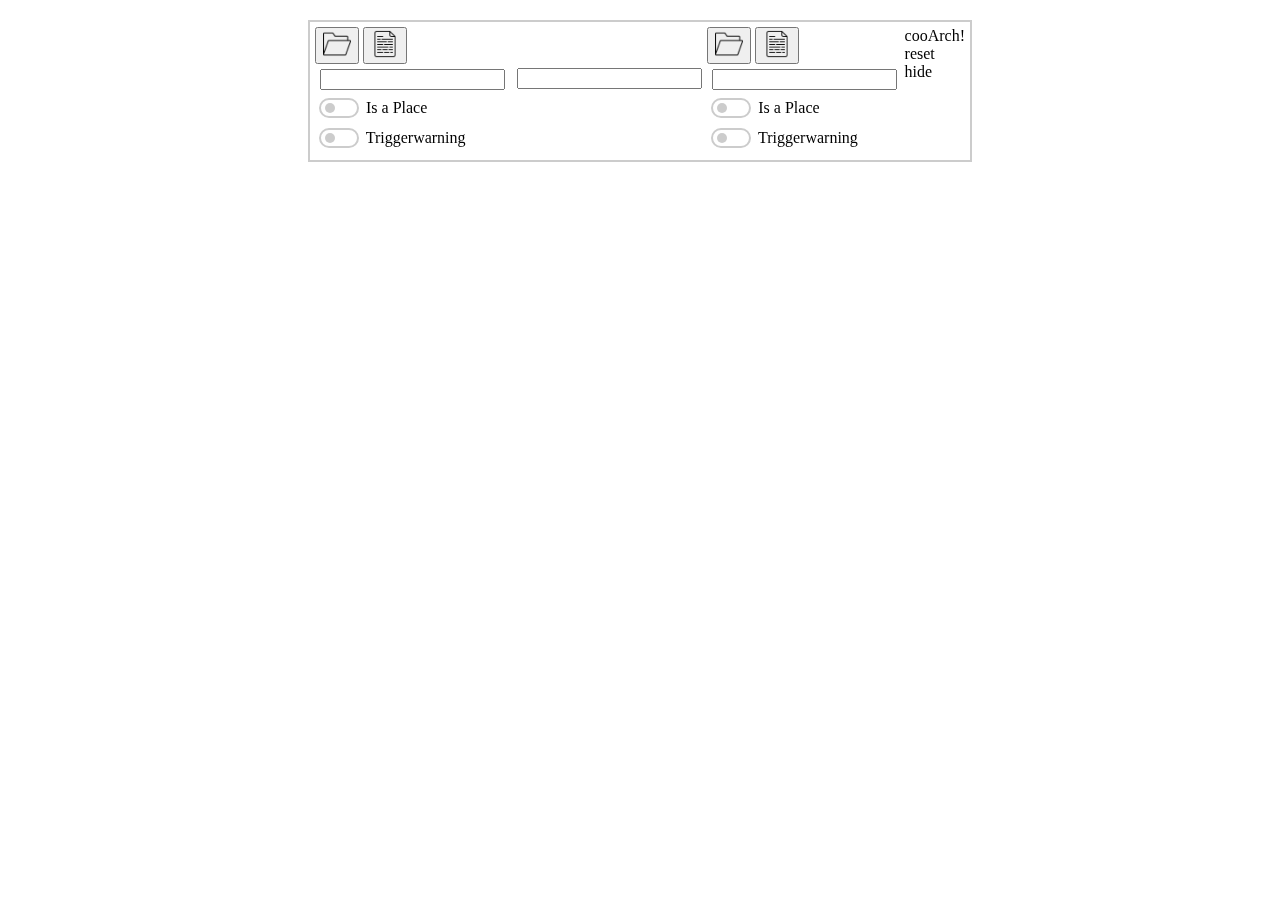
==== index.html @ 00d1813d "change upload url to stage.cooarchi.net/upload" ====
<!DOCTYPE html>
<html lang="en">
<head>
  <meta charset="UTF-8">
  <meta name="viewport" content="width=device-width, initial-scale=1.0">
  <meta http-equiv="X-UA-Compatible" content="ie=edge">
  <title>Document</title>


	
	<link rel="stylesheet" type="text/css" href="css_cooarchi.css" >
                <meta name="viewport" content="width=device-width, initial-scale=1.0, maximum-scale=1.0, user-scalable=no" />
                <meta name="HandheldFriendly" content="true" />    
				
				
	<script src="lib/jquery-3.6.0.min.js"></script>	

	
</head>


<body>
    <script src="lib/d3.v4.min.js"></script>
  <div id="main">
    <div id="map">
      <svg id="svg"></svg>
    </div>
  </div>


	<div class="input_fields">
	
	
	
		<div class="input_column">
		
	  <button><span class="upload" id="btn_upload1"></span></button>
	  <button><span class="longtext" id="btn_text1"></span></button>
	  
	  <input class="input_text" type="text" id="e1" name="fname"><br>
	  
	  <input type="checkbox" class="checkbox" id="location1" /> <span class="checkbox_text">Is a Place</span><br>
	  <input type="checkbox" class="checkbox" id="trigger1"/> <span class="checkbox_text">Triggerwarning</span>
	  
	  </div>
	  
	  <div class="input_column">
	  <br>
	  <label for="rel"></label><br>
	  <input class="input_text" type="text" id="rel" name="lname">
	  </div>
	  
	  <div class="input_column">
	  
	  <button><span class="upload" id="btn_upload2" ></span></button>
	  <button><span class="longtext" id="btn_text2"></span></button>
	  
	  <input class="input_text" type="text" id="e2" name="lname">
	  <br>
	  <input type="checkbox" class="checkbox" id="location2" /> <span class="checkbox_text">Is a Place</span><br>
	  <input type="checkbox" class="checkbox" id="trigger2"/> <span class="checkbox_text">Triggerwarning</span>
	  
	  </div>
	  
	  
	  <div class="input_column">
	  <a class="button_ui" id="button_cooarch">cooArch!</a><br>
	  <a class="button_ui" id="bold">reset</a><br>
	  <a class="button_ui" id="bold">hide</a><br>
	  </div>
    </div>
	
	
<div class="file_and_blur">
<div id="drop_file_zone" ondrop="upload_file(event)" ondragover="return false">

<div class="close_symbol"></div>


    <div id="drag_upload_file">
        <div>Drop file here or</div>

        <p><input type="button" value="Select File" onclick="file_explorer();" /></p>
        <input type="file" id="selectfile" />
		
		<div class="img-content"></div>
    </div>
</div>
</div>

<div class="text_and_blur">
<div class="longtext_div" >
<div class="longtext_headline">Your Text</div>
<div class="close_symbol"><a href="#" class="close"></div>



<textarea id="longtext" name="longtext_input" rows="4" cols="50">
  
  </textarea>
</div>
</div>



<script src="js/upload.js"></script>


	
	
	



  <script>
  
	var ui_parameter_e1 = {}
	var ui_parameter_e2 = {}
  
  
   //initialize menu states
	var upload_active1 = false
	var upload_active2 = false
	
	var text_active1 = false
	var text_active2 = false

	
	//initialize ui parameters for each elements
	ui_parameter_e1.isCoreElement = false
	ui_parameter_e1.isFile = false
	ui_parameter_e1.isLocation = false 
	ui_parameter_e1.isLongText = false 
	ui_parameter_e1.longText = null
	ui_parameter_e1.mediaType = null 
	ui_parameter_e1.triggerWarning = false
	ui_parameter_e1.url = ' '
	
	
	ui_parameter_e1.isCoreElement = false
	ui_parameter_e1.isFile = false
	ui_parameter_e1.isLocation = false 
	ui_parameter_e1.isLongText = false 
	ui_parameter_e1.longText = null
	ui_parameter_e1.mediaType = null 
	ui_parameter_e1.triggerWarning = false
	ui_parameter_e2.url = ' '	  
		  
	
	/////UI////////
	
	
	

	
	//FILE UPLOAD UI
	$('#btn_upload1').click(function() {
		$(".file_and_blur").css("display", "block");
		upload_active1 = true
	  });
	  
	$('#btn_upload2').click(function() {
		$(".file_and_blur").css("display", "block");
		upload_active2 = true
	});
	

		$('.close_symbol').click(function() {
			$(".file_and_blur").css("display", "none");
			upload_active1 = false
			upload_active2 = false
		});
		
		
	//TEXT INPUT UI
	var text_active = false
	$('#btn_text1').click(function() {
		$(".text_and_blur").css("display", "block");
		text_active = true
	  });
	  
	$('#btn_text2').click(function() {
		$(".text_and_blur").css("display", "block");
		text_active = true
	});
	

		$('.close_symbol').click(function() {
			$(".text_and_blur").css("display", "none");
		});

	
  
  	var test_savedata = { "nodes": [ { "label": "cooArchi", "index": 0, "isLocation": true, "isLongText": false, "mediaType": "none", "triggerWarning": false }, { "label": "foo321456", "index": 0, "isLocation": false, "isLongText": false, "mediaType": "none", "triggerWarning": false } ], "links": [ { "index": 23, "label": "dwa", "source": { "label": "cooArchi" }, "target": { "label": "foo321456" } } ] } 


	//global variables
	var init = false;
  
  
///////	FILE UPLOAD
	
	var fileobj;
function upload_file(e) {
    e.preventDefault();
    fileobj = e.dataTransfer.files[0];
    //ajax_file_upload(fileobj);
	upload_data(fileobj)
}
  
function file_explorer() {
    document.getElementById('selectfile').click();
    document.getElementById('selectfile').onchange = function() {
        fileobj = document.getElementById('selectfile').files[0];
        ajax_file_upload(fileobj);
		//upload_data(fileobj)
    };
}
  
  
  	function upload_data(file_obj){
	
		if(file_obj != undefined) {
			var form_data = new FormData();                  
			form_data.append('file', file_obj);
			
			var settings = {
		  "async": true,
		  "crossDomain": true,
		  "url": "ajax.php",
		  "method": "POST",
		  "headers": {
			"Content-Type": "image/jpeg"
		  },
		  "processData": false,
		  "data": form_data
		}

			$.ajax(settings).done(function (response) {
				console.log(response)
			    oOutput = document.querySelector('.img-content');
			    oOutput.innerHTML = "<img src='"+ this.responseText +"' alt='The Image' />";
				
				var fileending = this.response.substring(this.responseText.lastIndexOf('.')+1, this.responseText.length) || this.responseText;
				var media_type = "none";
				
				if(fileending == "jpg" || fileending =="png"){
					media_type = "image"
				}
				if(fileending == "mp3" || fileending =="wav"){
					media_type = "audio"
				}
				if(fileending == "mp4" || fileending =="ogg"){
					media_type = "video"
				}
				
				if(upload_active1){
					ui_parameter_e1.url =  this.responseText
					ui_parameter_e1.mediaType = media_type
					ui_parameter_e1.isFile = true
					$('btn_upload1').addClass('active');
				}
				if(upload_active2){
					ui_parameter_e2.url =  this.responseText
					ui_parameter_e2.mediaType = media_type
					ui_parameter_e2.isFile = true
				}
			});
		}
	}
	
	
function ajax_file_upload(file_obj) {
    if(file_obj != undefined) {
        var form_data = new FormData();                  
        form_data.append('file', file_obj);
        var xhttp = new XMLHttpRequest();
		xhttp.open("POST", "https://stage.cooarchi.net/upload", true);  //https://stage.cooarchi.net/upload
        //xhttp.open("POST", "ajax.php", true);
        xhttp.onload = function(event) {
            oOutput = document.querySelector('.img-content');
            if (xhttp.status == 200) {
			
			
                oOutput.innerHTML = "<img src='"+ this.responseText +"' alt='The Image' />";
				
				var fileending = this.responseText.substring(this.responseText.lastIndexOf('.')+1, this.responseText.length) || this.responseText;
				var media_type = "none";
				
				if(fileending == "jpg" || fileending =="png"){
					media_type = "image"
				}
				if(fileending == "mp3" || fileending =="wav"){
					media_type = "audio"
				}
				if(fileending == "mp4" || fileending =="ogg"){
					media_type = "video"
				}
				
				if(upload_active1){
					ui_parameter_e1.url =  this.responseText
					ui_parameter_e1.mediaType = media_type
					ui_parameter_e1.isFile = true
					$('btn_upload1').addClass('active');
				}
				if(upload_active2){
					ui_parameter_e2.url =  this.responseText
					ui_parameter_e2.mediaType = media_type
					ui_parameter_e2.isFile = true
				}
				
				
				
				
            } else {
                oOutput.innerHTML = "Error " + xhttp.status + " occurred when trying to upload your file.";
            }
        }
 
        xhttp.send(form_data);
    }
}





  
    window.onload = () => {
	
	

      Array.prototype.delete = function (arr) {
        var t = [];
        for (let j = 0; j < this.length; ++j) {
          let f = false;
          for (let i = 0; i < arr.length; ++i) {
            if (j == arr[i]) {
              f = true
            }
          }
          if (!f) {
            t.push(this[j])
          }
        }
        return t;
      }
	  
	  
	
	  
      var svg = d3.select("svg"),
        w = $(window).width();
        h = $(window).height();
        n = 1;
		
		svg.attr('width', w)
        .attr('height', h);
		
		nodesArray = []
		linksArray = []
		
		
		
		
		if(init==true){
			nodesArray = d3.range(n).map(function (i) { return { index: i, label: "cooArchi",isCoreElement: false, isFile: false, isLocation: false, isLongText: false, longText: null, mediaType: null, triggerWarning: false , url: " "}; }),
			//nodesArray = testdata.nodes
			
			
			
			linksArray = d3.range(n).map(function (i) {
			  return {
				source: i,
				target: Math.floor(Math.random() * n)
				}
			})
			
		}
		//linksArray = testdata.links;
		
		var dataIn = test_savedata;

		
		
		
		//FORCE SETTINGS
		var charge_strength = -10;
		var link_distance = 20;
		var link_strenght = 1;
		var collision_radius = 100;
		
		//image SETTINGS
		image_height = 50;
		image_width = 50;
		
      var simulation = d3.forceSimulation(nodesArray)
        .force("charge", d3.forceManyBody().strength(charge_strength))
        .force("link", d3.forceLink(linksArray).distance(link_distance).strength(link_strenght))
		.force('collision', d3.forceCollide().radius(collision_radius))
		//.force("radial", d3.forceRadial(1000, w / 2, h / 2))
        //.force("center", d3.forceCenter(w/2, h/2))
        //.force("x", d3.forceX(w / 2))
        //.force("y", d3.forceY(h / 2))
        .on("tick", ticked);


	
		
		
	  var g_pan = svg.append("g")
        .attr("class", "pan");
		

		svg.call(d3.zoom().on("zoom", function () {
			g_pan.attr("transform", d3.event.transform)
		}))
		
      var g_links = g_pan.append("g")
        .attr("class", "links");
      var g_nodes = g_pan.append("g")
        .attr("class", "nodes");
	var g_images = g_pan.append("g")
        .attr("class", "node_images");	
	  var g_lables = g_pan.append("g")
        .attr("class", "lables");
	  var g_linknames = g_pan.append("g")
        .attr("class", "linknames");


	//THIS PART IS ONLY FOR TESTDATA

		var links = g_links.selectAll(".glinks")
		.data(linksArray)
        .enter().append("g").attr("class", "glinks").append("line")
        .attr("x2", (d) => { return d.source.x; })
        .attr("y2", (d) => { return d.source.y; })
        .attr("x1", (d) => { return d.target.x; })
        .attr("x1", (d) => { return d.target.y; })
		
		
		  var defs = svg.append("svg:defs");
  
		   defs.append("svg:pattern")
				  .attr("width", 1)
				  .attr("height", 1)
				  //.attr("patternUnits", "userSpaceOnUse")
				  .attr("id", "myImage")
				  .append("svg:image")
				  .attr("xlink:href", "https://placekitten.com/g/48/48")
				  .attr("width", 48)
				  .attr("height", 48)
				  .attr("x", 0)
				  .attr("y", 0);
			
	 var nodeImages = g_images.selectAll("image")
        .data(nodesArray)
        .enter().append("image")
		.attr("xlink:href", function(d){
			   if (d.isLocation == true){
			   return "primitives/location.png"
			   }else{return "primitives/cube_bevel_azure512.png"}
			})
        .attr("x", (d) => { return d.x; })
        .attr("y", (d) => { return d.y; })
		.attr("width", 16)
		.attr("height", 16)	  
		
		  
      var nodes = g_nodes.selectAll("circle")
        .data(nodesArray)
        .enter().append("circle")
        .attr("cx", (d) => { return d.x; })
        .attr("cy", (d) => { return d.y; })
		.attr('fill', "url(#myImage)")

		
		//labels on nodes
		var lables = g_lables.selectAll("text")
        .data(nodesArray)
        .enter().append("text")
		.text((d) => { return d.label; })
        .on("click", remove)
		
		
		//labels on text
		var linkText = g_linknames.selectAll(".text")
		.data(linksArray)
		.append("text")
		.attr("font-family", "Arial, Helvetica, sans-serif")
		.attr("x", function(d) {
			if (d.target.x > d.source.x) {
				return (d.source.x + (d.target.x - d.source.x)/2); }
			else {
				return (d.target.x + (d.source.x - d.target.x)/2); }
		})
		.attr("y", function(d) {
			if (d.target.y > d.source.y) {
				return (d.source.y + (d.target.y - d.source.y)/2); }
			else {
				return (d.target.y + (d.source.y - d.target.y)/2); }
		})
		.attr("fill", "Black")
		.style("font", "normal 12px Arial")
		.attr("dy", ".35em")
		.text(function(d) { return d.name;  });

		
		
		///DRAG FUCTION
		function dragstarted(d) {
		  if (!d3.event.active) simulation.alphaTarget(0.3).restart();
		  d.fx = d.x;
		  d.fy = d.y;
		}

		function dragged(d) {
		  d.fx = d3.event.x;
		  d.fy = d3.event.y;
		}

		function dragended(d) {
		  if (!d3.event.active) simulation.alphaTarget(0);
		  d.fx = null;
		  d.fy = null;
		}

		//add nodes
		 //svg.on("click", add, true);


      function reDraw() {
	  	 
		 
		 
		var update_images = g_images.selectAll("image")
			.data(nodesArray);
		update_images.exit().remove();
        nodeImages = update_images.enter()
			.append("image")
			.attr("xlink:href", function(d){
			   if (d.isLocation == true){
			   return "primitives/location.png"
			   }else{return "primitives/cube_bevel_azure512.png"}
			})
			.attr("width", image_width)
			.attr("height", image_height)
			.merge(update_images);
			
			
        var update_nodes = g_nodes.selectAll("circle")
          .data(nodesArray);
        update_nodes.exit().remove();
        nodes = update_nodes.enter()
          .append("circle")
          .merge(update_nodes);
		  
        var update_links = g_links.selectAll(".glink")
          .data(linksArray);
        update_links.exit().remove()
        links = update_links.enter()
          .append("g").attr("class", "glink").append("line")
          .merge(update_links)
		  

		  
		var update_lables = g_lables.selectAll("text")
          .data(nodesArray);
        update_lables.exit().remove()
        lables = update_lables.enter()
          .append("text")
		  .text((d) => { return d.label; })
          .merge(update_lables)
		  
		  
		  
		var update_linktexts = g_linknames.selectAll("text")
          .data(linksArray);
        update_linktexts.exit().remove()
        linkText = update_linktexts.enter()
		  .append("text")
		  .text((d) => { return d.label; })
          .merge(update_linktexts)

	


		
      }
	  
	  
      function ticked() {
	  
	  	nodeImages	
			.attr("xlink:href", function(d){
			   if (d.isLocation == true){
			   return "primitives/location.png"
			   }else{return "primitives/cube_bevel_azure512.png"}
			})
			.attr("x", (d) => { return d.x -image_width/2; })
			.attr("y", (d) => { return d.y -image_height/2; })
			.call(d3.drag()
				.on("start", dragstarted)
				.on("drag", dragged)
				.on("end", dragended)); 
		
        nodes.attr("cx", (d) => { return d.x; })
          .attr("cy", (d) => { return d.y; })
		  
        links = g_links.selectAll("line")
          .attr("x2", (d) => { return d.source.x; })
          .attr("y2", (d) => { return d.source.y; })
          .attr("x1", (d) => { return d.target.x; })
          .attr("y1", (d) => { return d.target.y; })
		  
		 lables.attr("x", (d) => { return d.x; })
          .attr("y", (d) => { return d.y; })
		  
		 linkText.attr("x", function(d) {
			if (d.target.x > d.source.x) {
				return (d.source.x + (d.target.x - d.source.x)/2); }
			else {
				return (d.target.x + (d.source.x - d.target.x)/2); }
			})
			.attr("y", function(d) {
				if (d.target.y > d.source.y) {
					return (d.source.y + (d.target.y - d.source.y)/2); }
				else {
					return (d.target.y + (d.source.y - d.target.y)/2); }
			})
			
			


			
      }
	  
	  

	  
	  
	  
      function remove(n, i) {
        d3.event.bubbles = false;
        if (d3.event.target.tagName == "circle") {
          d3.event.stopPropagation();
        }
        var linkIndex = linksArray.filter((d) => {
          return (d.target.index == i || d.source.index == i);
        })

        linksArray = linksArray.delete(linkIndex.map((d) => {
          return d.index;
        }))
        nodesArray = nodesArray.delete([i]);
        simulation.force("link", d3.forceLink(linksArray).distance(20).strength(1))
        simulation.nodes(nodesArray);
        simulation.alpha(1);
        simulation.restart();
        reDraw();
      }
	  
	  
	  
	  
	  
      function add(label) {
        var n = {
          index: nodesArray.length,
		  label: label,
		  triggerWarning: false,
		  isLocation: false,
		  mediaType: "none",
		  isLongText: "false",
          x: w/2, //d3.event.x
          y: h/2 //d3.event.y
        }
        var l = {
          index: linksArray.length,
          source: n,
          target: nodesArray[Math.floor(nodesArray.length * Math.random())]
        }
        linksArray.push(l);
        nodesArray.push(n);
        simulation.force("link", d3.forceLink(linksArray).distance(40).strength(1))
        simulation.nodes(nodesArray);
        simulation.alpha(1);
        simulation.restart();
        reDraw();
      }
	  

      function add_elements(id1,id2, linkname, save) {
		var index1
		var index2
		var i1_exist = false;
		var i2_exist = false;
	  
		var existing_index1 = nodesArray.map(function(x) {return x.id; }).indexOf(id1);
		if(existing_index1 !== -1){
		index1 = existing_index1;
		i1_exist = true;
		}else{
		index1 = nodesArray.length
		}
		
		var existing_index2 = nodesArray.map(function(x) {return x.id; }).indexOf(id2);
		if(existing_index2 !== -1){
		index2 = existing_index2;
		i2_exist = true;
		}else{
		index2 = nodesArray.length
		}
		
		
		ui_parameter_e1.isLocation = document.getElementById("location1").checked; 
		ui_parameter_e1.triggerWarning = document.getElementById("trigger1").checked; 
		ui_parameter_e2.isLocation = document.getElementById("location2").checked; 
		ui_parameter_e2.triggerWarning = document.getElementById("trigger2").checked; 
		
		console.log(ui_parameter_e1.isFile )
        var n1 = {
          index: index1,
		  label: id1,
		  isCoreElement: ui_parameter_e1.isCoreElement, 
		  isFile: ui_parameter_e1.isFile, 
		  isLocation: ui_parameter_e1.isLocation , 
		  isLongText: ui_parameter_e1.isLongText, 
		  longText: ui_parameter_e1.longText, 
		  mediaType: ui_parameter_e1.mediaType, 
		  triggerWarning: ui_parameter_e1.triggerWarning,
		  url: ui_parameter_e1.url,
          x: w/2, //d3.event.x
          y: h/2 //d3.event.y
        }
		var n2 = {
          index: index2,
		  label: id2,
		  isCoreElement: ui_parameter_e2.isCoreElement, 
		  isFile: ui_parameter_e2.isFile, 
		  isLocation: ui_parameter_e2.isLocation , 
		  isLongText: ui_parameter_e2.isLongText, 
		  longText: ui_parameter_e2.longText, 
		  mediaType: ui_parameter_e2.mediaType, 
		  triggerWarning: ui_parameter_e2.triggerWarning,
		  url: ui_parameter_e2.url,
          x: w/2, //d3.event.x
          y: h/2 //d3.event.y
        }
		
		var l_source = i1_exist ? nodesArray[index1] : n1;
		var l_target = i2_exist ? nodesArray[index2] : n2;
		
        var l = {
          index: linksArray.length,
		  label: linkname,
          source: l_source,
          target: l_target
        }
		
        linksArray.push(l) 

        if(i1_exist==false){nodesArray.push(n1) }


		if(i2_exist==false){nodesArray.push(n2) }

        simulation.force("link", d3.forceLink(linksArray).distance(100).strength(1))
        simulation.nodes(nodesArray);
        simulation.alpha(1);
        simulation.restart();
        reDraw();
		
		var sendObject = {}
		sendObject.nodes=[n1,n2] //avoid sending both nodes if not added
		sendObject.links=[l]
		
		
		var sendString = JSON.stringify(sendObject)

		
		var testString = JSON.stringify(test_savedata)

		
		if(save==true){
			save_data(sendString)
		}
		

      }
	  
	 
////LOAD ELEMENTS ONE BY ONE
      function load_elements(id1,id2, linkname, save, response) {
		var index1
		var index2
		var i1_exist = false;
		var i2_exist = false;
	  
		var existing_index1 = nodesArray.map(function(x) {return x.id; }).indexOf(id1);
		if(existing_index1 !== -1){
		index1 = existing_index1;
		i1_exist = true;
		}else{
		index1 = nodesArray.length
		}

		var existing_index2 = nodesArray.map(function(x) {return x.id; }).indexOf(id2);
		if(existing_index2 !== -1){
		index2 = existing_index2;
		i2_exist = true;
		}else{
		index2 = nodesArray.length
		}
		
		
		var response_index1 = response.nodes.map(function(x) {return x.id; }).indexOf(id1);
		var response_index2 = response.nodes.map(function(x) {return x.id; }).indexOf(id2);

		
		
        var n1 = {
          index: index1,
		  id: response.nodes[response_index1].id,
		  label: response.nodes[response_index1].label,
		  isCoreElement: response.nodes[response_index1].isCoreElement, 
		  isFile: response.nodes[response_index1].isFile, 
		  isLocation: response.nodes[response_index1].isLocation , 
		  isLongText: response.nodes[response_index1].isLongText, 
		  longText: response.nodes[response_index1].longText, 
		  mediaType: response.nodes[response_index1].mediaType, 
		  triggerWarning: response.nodes[response_index1].isTrigger,
		  url: "",
          x: w/2, //d3.event.x
          y: h/2 //d3.event.y
        }
		var n2 = {
          index: index2,
		  id: response.nodes[response_index2].id,
		  label: response.nodes[response_index2].label,
		  isCoreElement: response.nodes[response_index2].isCoreElement, 
		  isFile: response.nodes[response_index2].isFile, 
		  isLocation: response.nodes[response_index2].isLocation , 
		  isLongText: response.nodes[response_index2].isLongText, 
		  longText: response.nodes[response_index2].longText, 
		  mediaType: response.nodes[response_index2].mediaType, 
		  triggerWarning: response.nodes[response_index2].isTrigger,
		  url: "",
          x: w/2, //d3.event.x
          y: h/2 //d3.event.y
        }
		

		var l_source = i1_exist ? nodesArray[index1] : n1;
		var l_target = i2_exist ? nodesArray[index2] : n2;
		
        var l = {
          index: linksArray.length,
		  label: linkname,
          source: l_source,
          target: l_target
        }
		
        linksArray.push(l) 

        if(i1_exist==false){nodesArray.push(n1) }


		if(i2_exist==false){nodesArray.push(n2) }

        simulation.force("link", d3.forceLink(linksArray).distance(100).strength(1))
        simulation.nodes(nodesArray);
        simulation.alpha(1);
        simulation.restart();
        reDraw();
		
		var sendObject = {}
		sendObject.nodes=[n1,n2] //avoid sending both nodes if not added
		sendObject.links=[l]
		
		
		var sendString = JSON.stringify(sendObject)
		//console.log(sendString)
		var testString = JSON.stringify(test_savedata)
		//console.log(testString)
		if(save==true){
			save_data(sendString)
		}
		
		
		//var completeCoarchi = {}
		//completeCoarchi.nodes=nodesArray
		//completeCoarchi.links=linksArray
		//sendCooarchi = JSON.stringify(completeCoarchi)
		//console.log(sendCooarchi)
      }


  
	  //LOAD
	//https://stage.cooarchi.net/data?delta=1
	//delta pro minute
		
	function load(){	
		
		var settings = {
	  "async": true,
	  "crossDomain": true,
	  "url": "https://stage.cooarchi.net/data",
	  "method": "GET",
	  "headers": {
		"Content-Type": "application/json"
	  },
	  "processData": false
	}

	$.ajax(settings).done(function (response) {	
	
	
		for(var i=0; i < response.links.length; i++){
		
				
		
		
				load_elements(response.links[i].source.id,response.links[i].target.id, response.links[i].label,false, response)
			}
			
			
			
	  console.log(response);
	});

	}

	function save_data(data){
		
		var settings = {
	  "async": true,
	  "crossDomain": true,
	  "url": "https://stage.cooarchi.net/save",
	  "method": "POST",
	  "headers": {
		"Content-Type": "application/json"
	  },
	  "processData": false,
	  "data": data
	}

	$.ajax(settings).done(function (response) {
	  console.log(response);
	});

	}
	  


	  
	  
		$( "#button_cooarch" ).click(function() {
		  //console.log( "Handler for .click() called." );
		  var e1= $("#e1").val();
		  var rel= $("#rel").val();
		  var e2= $("#e2").val();
		  
		  
		  add_elements(e1,e2,rel, true);
  
  
		});
		
		
	if(init==false){	
		load()
		//for(var i=0; i < dataIn.nodes.length; i++){
		//	add_elements(dataIn.links[i].source.label,dataIn.links[i].target.label, dataIn.links[i].label,false)
		//}
		}
	}
	
	
			
	
	
	
  </script>
</body>

</html>
---- css_cooarchi.css ----
@font-face{
        font-family: "Lekton";
	src: url(lekton/Lekton-Regular.ttf);
        }
     
html{
        height:100%
                
}

body
{       
        overscroll-behavior: none;
        overscroll-behavior-y: contain;
        -webkit-box-sizing: border-box; /* Safari, other WebKit */
        -moz-box-sizing: border-box;    /* Firefox, other Gecko */
        box-sizing: border-box;         /* Opera/IE 8+ */
        width: 100%;
       
		margin: 0 -3px 0 0;
        overflow-x: hidden;
        height: 100vh;
        max-width: 100%;
        -webkit-touch-callout: none;
        -webkit-text-size-adjust:none;
        -moz-text-size-adjust:none;
        -ms-text-size-adjust:none;
        -webkit-text-size-adjust:100%;
        -moz-text-size-adjust:100%;
        -ms-text-size-adjust:100%;      
        user-drag: none; 
        -moz-user-select: none;
        -webkit-user-drag: none;
        overflow: hidden;
		background-color: white;
		user-select: none; /* supported by Chrome and Opera */
	   -webkit-user-select: none; /* Safari */
	   -khtml-user-select: none; /* Konqueror HTML */
	   -moz-user-select: none; /* Firefox */
	   -ms-user-select: none; /* Internet Explorer/Edge */
}

body svg{
	width: 100%;
	height: 100%;
}

.svgdiv{
	position: fixed;
	width: 100%;
		
}

.slider_fields{
position: absolute;
left: 0px;
bottom: 100px;	
}

span.upload {
    background: url(icons/folder2.png) no-repeat top left;
    background-size: contain;
    cursor: pointer;
    display: inline-block;
    height: 28px;
    width: 28px;
}

span.upload active {
	background-color: green;
}

span.longtext {
    background: url(icons/file2.png) no-repeat top left;
    background-size: contain;
    cursor: pointer;
    display: inline-block;
    height: 28px;
    width: 28px;
}

.checkbox{
  position:relative;
  cursor:pointer;
  appearance:none;
  width:40px;
  height:20px;
  border-radius:20px;
  border:2px solid #ccc;
  outline:none;
  transition:0.3s;
}
.checkbox::before{
  content:"";
  position:absolute;
  height:10px;
  width:10px;
  border-radius:50%;
  background:#ccc;
  top:3px;
  left:4px;
  transition:0.3s ease-in-out;
}
.checkbox:checked::before{
  transform:translateX(18px);
  background:#3399ff;
}
.checkbox:checked{
  border-color:#3399ff;
}

.checkbox_text{
	position: relative;
	top: -8px;
}
/* svg { */
  /* background: url('https://media1.thehungryjpeg.com/thumbs2/ori_3608712_ntnvjj4vycg35o1jmvgjl2r834q4kfey5edfgd0p_grid-with-dots-paper-seamless-pattern-isometric-floor-plan-for-basic.jpg') repeat; */
/* } */

.node_images image{
	z-index:10;
}	
#main {
      overflow: hidden;
      position: relative;

	  
	}
    
	
.nodes circle {
	stroke: black;
      background-color: transparent;
      stroke-width: 1;
      r: 5;
    }

    .links {
      stroke: black;
    }
	
	

.textClass {
            stroke: #323232;
            font-family: "Lucida Grande", "Droid Sans", Arial, Helvetica, sans-serif;
            font-weight: normal;
            stroke-width: .5;
            font-size: 14px;
 }
		
.input_fields{
			
		display: flex;
		flex-direction: row;
		flex-basis: 100%;
		flex: 1;
		position: absolute;
		left: 50%;
		transform: translate(-50%,0%);
		top:20px;
		width: 650px;
		backdrop-filter: blur(5px);
		 border:2px solid #ccc;
		 padding: 5px;
		
		
}

.input_text{
	margin: 5px;
}


.button_cooarch {
		border-radius: 25px;
		border:2px solid #ccc;
		width: 60px;
		hegiht: 30px;
		right: 0%;
		transform: translate(-50%;0%;);
		top: 50%;
		padding: 5px 5px;
		text-align: center;
		text-decoration: none;
		display: inline-block;
		font-size: 16px;
		height: 20px;
		margin: 3px;

}

#drop_file_zone {

	position: fixed;
	top: 50%;
	left: 50%;
	transform: translate(-50%,-50%);
    background-color: #EEE;
    border: #999 5px dashed;
    width: 290px;
    height: 200px;
    padding: 2px;
    font-size: 18px;
	z-index: 10;
}
#drag_upload_file {
  width:50%;
  margin:0 auto;
}
#drag_upload_file p {
  text-align: center;
}
#drag_upload_file #selectfile {
  display: none;
}

.file_and_blur{
	display: none;
	position: fixed;
	top: 0px;
	left: 0px;
	backdrop-filter: blur(5px);
  position: absolute;
  width: 100%;
  height: 100%;
	
}

.img-content img{
	width: 25%;
	
	
}

.img-content img{
	width: 100%;
	
	
}
.close_symbol{
	position:absolute;
	top: 5px;
	right: 5px;
	width: 20px;
	height: 20px;
	background-color: grey;
	background: url('icons/close.png') ;
	background-size: 100%;
	
}

.text_and_blur{
	display: none;
	position: fixed;
	top: 0px;
	left: 0px;
	backdrop-filter: blur(5px);
	  position: absolute;
	  width: 100%;
	  height: 100%;
}

.longtext_div{
	position: absolute;
	top: 50%;
	left: 50%;
	transform: translate(-50%,-50%);
    background-color: #EEE;
    border: #999 5px solid;
    width: 50%;
    height: 50%;
    padding: 8px;
    font-size: 18px;
	z-index: 10;
	
}


#longtext{
	position: absolute;
	top: 40px;
	overflow-y: scroll;
	width: 97%;
    height: 80%;
}
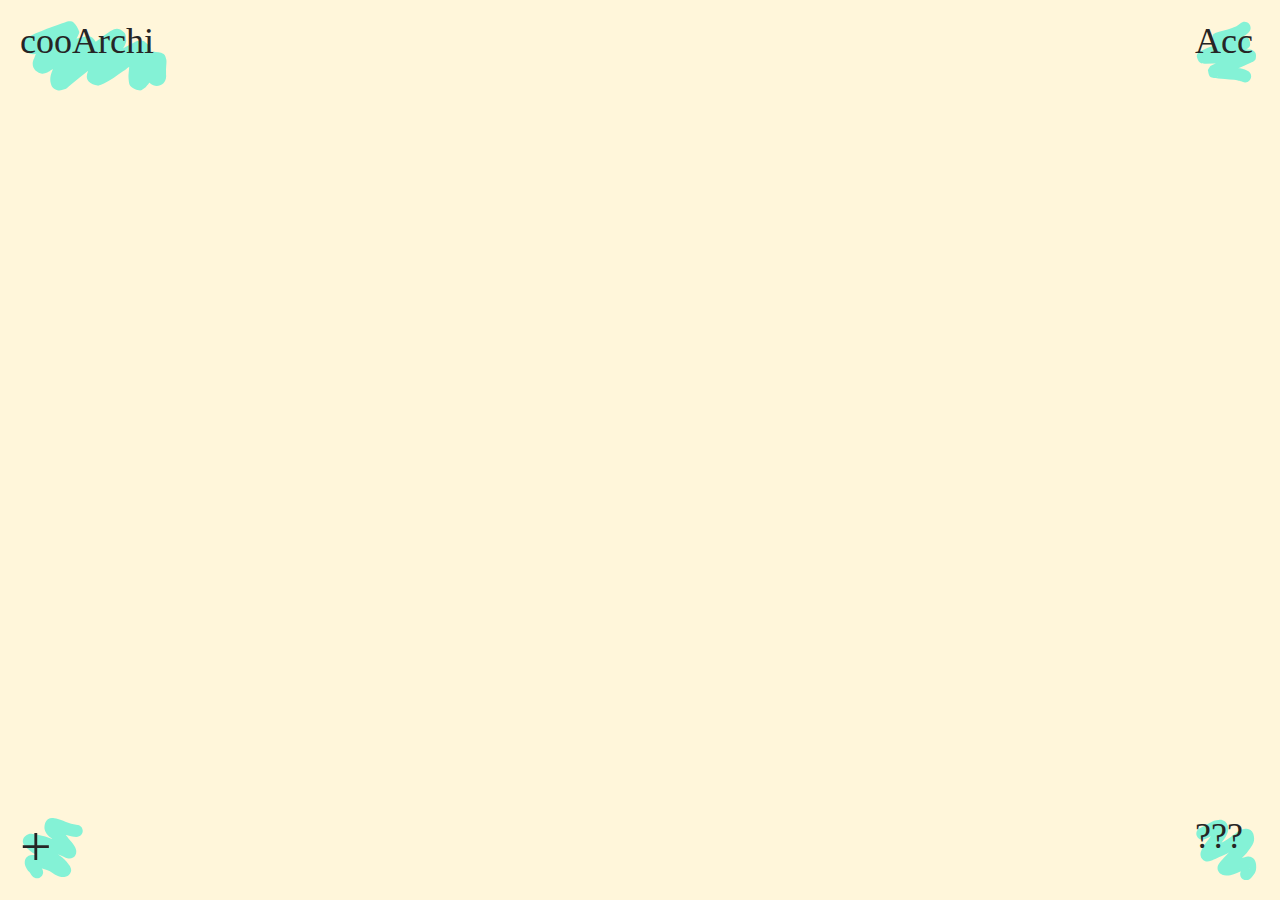
==== commit 89e650f9: "colorable menu stroke svgs" ====
--- a/index.html
+++ b/index.html
@@ -28,35 +28,265 @@
   </div>
 
 
+	
+    <div class="main_btn" id="logo">
+	<svg class="img_logo"
+   width="600"
+   height="300"
+   viewBox="0 0 158.75 79.375002"
+   version="1.1"
+   id="svg5"
+   inkscape:version="1.1 (c68e22c387, 2021-05-23)"
+   sodipodi:docname="cooarchi_background1.svg"
+   xmlns:inkscape="http://www.inkscape.org/namespaces/inkscape"
+   xmlns:sodipodi="http://sodipodi.sourceforge.net/DTD/sodipodi-0.dtd"
+   xmlns="http://www.w3.org/2000/svg"
+   xmlns:svg="http://www.w3.org/2000/svg">
+
+  <defs
+     id="defs2" />
+  <g
+     inkscape:label="Ebene 1"
+     inkscape:groupmode="layer"
+     id="layer1">
+   
+    <path
+       stroke-width:0.264583"
+       id="path759"
+       d="m 18.191982,35.528213 c 0.475366,-0.218443 0.955192,-0.427427 1.426097,-0.655323 0.250821,-0.121386 0.490222,-0.265173 0.738268,-0.392134 1.339638,-0.685673 2.72256,-1.291442 4.08891,-1.9207 3.867276,-1.639634 7.743419,-3.258003 11.628338,-4.855385 3.604229,-1.49093 7.333404,-2.648966 11.010686,-3.942293 2.247495,-0.777416 4.509966,-1.509336 6.758969,-2.281995 -0.739362,0.203035 0.789279,-0.248805 0.596887,-0.172212 -6.432479,2.560843 -9.883098,-4.771296 -11.868296,-9.197665 -0.491939,-1.09687 0.417105,-2.3678133 0.625655,-3.5517197 -0.04039,0.015322 -0.09421,0.012208 -0.12116,0.045964 -0.264671,0.3314842 -0.491226,0.6917142 -0.741365,1.0342977 -0.315725,0.432407 -0.636887,0.860816 -0.95617,1.290603 -0.989462,1.331921 -1.989675,2.645783 -3.039274,3.93075 -1.538473,1.788808 -3.554447,3.05789 -5.4741,4.392827 -2.89855,1.889975 -5.806847,3.774427 -8.432043,6.040807 -0.524556,0.452859 -1.025189,0.93271 -1.537784,1.399063 -2.796648,2.596488 -4.629085,5.754322 -6.189299,9.18397 -0.686574,1.451711 -1.037849,3.034226 -1.703466,4.493586 -1.664246,3.076265 -2.140225,6.476272 -0.804978,9.851329 0.53152,1.343504 1.614742,2.396386 2.422113,3.594579 2.660682,1.72499 3.917674,3.14897 7.334669,2.966169 1.681953,-0.08998 3.307924,-0.68123 4.903018,-1.222282 0.638384,-0.216541 1.165942,-0.677267 1.73982,-1.030949 3.349564,-2.064345 -0.757089,0.344699 2.915761,-1.779077 5.701533,-3.032141 11.533767,-5.811538 17.330005,-8.656704 3.92725,-2.050597 8.162139,-3.334937 12.413721,-4.509089 2.842783,-0.820362 5.708594,-1.545022 8.578479,-2.260934 6.047912,-1.538652 -3.773532,2.35017 -9.833356,-6.190141 -1.734735,-2.444822 0.81421,-5.96128 0.785207,-8.958881 -0.0037,-0.377746 -0.582867,0.481008 -0.864807,0.732437 -0.792676,0.706899 -1.572442,1.428141 -2.358665,2.142212 -4.200972,3.843867 -8.494437,7.591277 -12.5404,11.60136 -1.936208,1.919037 -2.881593,2.960101 -4.687544,4.888069 -2.817344,3.15463 -5.412777,6.543461 -7.325323,10.331873 -0.34155,0.67655 -0.635595,1.376056 -0.953394,2.064084 -1.138071,2.839182 -2.036808,5.835628 -2.025605,8.923644 0.0021,0.613248 0.07417,1.224261 0.111257,1.836393 0.630452,4.206986 1.939666,7.837557 7.366939,9.568482 2.990808,0.95386 6.285326,-0.637159 9.289706,-1.547363 0.524889,-0.159017 4.520359,-3.760261 4.950513,-4.140038 6.168946,-5.398347 12.514792,-10.598544 19.086139,-15.500771 1.264013,-0.942951 2.547038,-1.860145 3.820557,-2.790219 6.247606,-4.433366 12.517461,-8.833892 18.612358,-13.476488 3.023933,-2.41794 6.220875,-4.598252 9.391905,-6.814532 0.75613,-0.508775 1.49209,-1.046673 2.24394,-1.561602 0.20194,-0.138303 0.8342,-0.508625 0.61242,-0.405093 -0.65198,0.304355 -1.19469,1.105633 -1.90779,1.00979 -3.5507,-0.477211 -7.562408,-0.49426 -10.412071,-2.665572 -2.004894,-1.527634 -1.644828,-4.765245 -2.467242,-7.147868 0.003,-0.236767 0.216273,-0.824784 0.009,-0.710303 -0.346942,0.191624 -0.382293,0.694814 -0.591002,1.031756 -0.362532,0.585279 -0.738756,1.162128 -1.12214,1.733968 -1.762358,2.628669 -3.641588,5.175309 -5.499434,7.736476 -2.942661,4.006308 -5.500616,8.26034 -7.928215,12.590719 -1.629455,2.960484 -2.972134,6.061541 -4.232124,9.192797 -0.445286,1.263643 -0.982565,2.48743 -1.519532,3.712869 -1.266597,3.329088 -2.131459,7.363018 0.833491,10.615099 2.327624,2.553039 6.071618,3.471117 9.419632,4.323554 1.372484,0.349448 5.372547,-1.597433 6.704081,-2.18045 7.329329,-3.62004 13.962546,-8.456758 20.582316,-13.210786 0.93968,-0.665062 1.87699,-1.333471 2.81903,-1.995183 2.24489,-1.57688 2.96021,-2.095362 5.2197,-3.522565 2.41905,-1.527987 4.90809,-2.925725 7.40498,-4.320452 1.70675,-0.928481 2.34446,-1.289476 4.00905,-2.145763 0.28167,-0.144891 1.85535,-0.950741 2.34785,-1.133033 0.26592,-0.09843 -0.48795,0.333436 -0.77013,0.361246 -1.48118,0.145979 -2.97494,0.102963 -4.46241,0.154443 -10.71499,-8.98561 -4.81573,-1.878592 -7.21143,-7.961442 -0.0542,-0.137541 -0.12638,0.269292 -0.16247,0.412644 -0.15571,0.618484 -0.27722,1.245092 -0.41184,1.868506 -0.60457,2.799614 -0.66489,3.131441 -1.26099,6.031134 -1.11427,5.530488 -1.87551,11.124544 -2.10463,16.761968 -0.1193,2.062806 0.14588,4.108985 0.363,6.153735 0.47336,5.17071 2.62115,7.445782 10.77841,9.727946 2.51732,0.704273 4.83061,-2.046034 7.06632,-3.400462 0.31754,-0.192371 3.06029,-3.622593 3.25793,-3.866121 3.61641,-4.397558 7.19344,-8.832223 10.93803,-13.122018 1.00055,-1.097958 2.02212,-2.177754 3.06087,-3.239733 0.16625,-0.169968 0.3342,-0.338413 0.5073,-0.501396 0.0283,-0.0266 0.12808,-0.08769 0.0957,-0.06633 -0.8235,0.542952 -1.64601,1.087409 -2.46901,1.631111 -3.57634,-0.661847 -7.41868,-0.478901 -10.72901,-1.985539 -1.41845,-0.645586 -1.66487,-2.636988 -2.42126,-3.999582 -0.14436,-0.260053 -0.15399,-1.123666 -0.27092,-0.85018 -0.23686,0.553977 -0.0967,1.201137 -0.13619,1.802331 -0.23496,3.574703 -0.17299,2.726658 -0.27089,6.546125 0.0493,4.28103 -0.001,2.235711 0.13818,6.136283 0.51905,14.132618 20.50558,13.398574 19.98654,-0.734044 v 0 c -0.12081,-3.189338 -0.0753,-1.547381 -0.13038,-4.926034 0.0764,-3.545403 0.01,-2.098863 0.22951,-5.651172 0.10724,-1.731811 0.44927,-5.178409 -0.033,-6.710611 -0.62377,-1.981827 -0.97749,-4.541345 -2.7767,-5.580361 -3.32809,-1.921915 -7.50046,-1.680141 -11.25069,-2.520212 -1.06614,0.644586 -2.16414,1.239202 -3.19842,1.933757 -0.28066,0.188466 -1.46555,1.387237 -1.7027,1.629564 -1.26301,1.290598 -2.50005,2.607688 -3.70917,3.948795 -3.89337,4.476766 -7.63826,9.081376 -11.39841,13.669978 -0.4467,0.552654 -0.89866,1.101088 -1.34009,1.657961 -0.13831,0.174485 -0.61095,0.603576 -0.39886,0.535797 2.03003,-0.648758 3.96571,-3.063554 5.96041,-2.313164 4.09849,1.541817 6.80128,5.518962 10.12856,8.365704 0.0621,0.05315 0.0125,1.242309 -0.0253,-0.243949 -0.11736,-1.092723 -0.3098,-2.182995 -0.26352,-3.285429 0.14352,-4.536175 0.84958,-9.028467 1.70909,-13.479054 1.03691,-5.048179 0.20759,-1.048192 1.22714,-5.869792 0.28589,-1.352008 1.03638,-4.605705 1.01071,-5.94718 -0.0318,-1.662179 0.32593,-3.557008 -0.57504,-4.954191 -1.79312,-2.780716 -4.73043,-4.6275 -7.09564,-6.94125 -1.89839,-0.05714 -3.80186,-0.321508 -5.69516,-0.171413 -0.89005,0.07056 -1.71276,0.510287 -2.54832,0.824928 -0.52598,0.198067 -1.0235,0.46505 -1.52912,0.710488 -2.1096,1.024053 -4.16573,2.155174 -6.22331,3.278365 -2.89456,1.619824 -5.77614,3.249734 -8.57693,5.029454 -2.50858,1.594035 -3.42451,2.247066 -5.84255,3.946078 -0.979866,0.688496 -1.954832,1.383953 -2.93225,2.075928 -4.915186,3.531852 -9.822704,7.150563 -15.096085,10.140006 -0.696656,0.39493 -1.41659,0.74731 -2.124882,1.120965 -0.335606,0.17095 -1.278364,0.251865 -1.006811,0.51285 0.344998,0.331576 0.99383,-0.297445 1.431705,-0.104487 2.86226,1.261317 6.310143,1.971226 8.293293,4.390017 1.44126,1.757863 2.178958,6.04782 0.974077,8.608957 0.596992,-1.398823 1.228021,-2.783398 1.731949,-4.220583 0.940139,-2.337456 1.918965,-4.662024 3.123758,-6.878709 2.046753,-3.652329 4.181901,-7.252078 6.671566,-10.626696 2.13018,-2.937168 4.31619,-5.848863 6.28276,-8.900247 1.13309,-1.758137 2.61953,-4.160536 3.40008,-6.14721 0.45854,-1.167099 0.7468,-2.394122 1.1202,-3.591183 -0.73904,-2.952344 0.0211,-6.794728 -2.21712,-8.857031 -5.91033,-5.4459074 -9.18963,-4.2668497 -13.874199,-1.87954 -0.349343,0.178028 -0.653934,0.432843 -0.977546,0.654224 -0.753427,0.515415 -1.489334,1.056172 -2.247818,1.564312 -3.396048,2.374105 -6.814351,4.718029 -10.058082,7.30094 -5.984991,4.565607 -12.158945,8.870154 -18.289958,13.235826 -1.376947,1.007221 -2.764099,2.000636 -4.130844,3.021658 -6.961555,5.20061 -13.68789,10.711902 -20.224863,16.435589 -0.666586,0.590949 -1.348571,1.164968 -1.999756,1.772843 -0.131683,0.122925 -0.525131,0.418258 -0.345006,0.415965 2.551361,-0.03247 5.295802,-1.521511 7.637772,-0.50876 1.837489,0.794597 6.105395,4.203314 6.252155,7.434951 -0.0056,0.18439 5.29e-4,0.369509 -0.0167,0.553174 -0.01082,0.115068 -0.03428,0.229368 -0.06726,0.340136 -0.0075,0.02535 -0.05407,0.08636 -0.0519,0.06 0.04354,-0.528998 0.250852,-1.047414 0.39969,-1.549334 1.067684,-2.593824 2.783848,-4.825352 4.63404,-6.913285 1.431343,-1.532726 2.450219,-2.649603 3.961312,-4.150862 3.906973,-3.881541 8.069371,-7.492304 12.126183,-11.213277 0.241733,-0.22061 5.111186,-4.582565 5.280771,-5.051343 1.261459,-3.486978 4.077782,-7.598336 2.341959,-10.875105 -4.308668,-8.13356 -8.561451,-7.271046 -13.667018,-5.989846 -3.036427,0.76091 -6.070203,1.526097 -9.079039,2.392964 -5.439484,1.516879 -10.839318,3.226825 -15.875796,5.826372 -6.235481,3.060775 -12.5168,6.039512 -18.623957,9.35195 -0.653794,0.386112 -2.673587,1.536208 -3.52314,2.149424 -0.05481,0.03957 0.129869,-0.03822 0.196133,-0.0516 1.349713,-0.272613 2.674522,-0.795459 4.051448,-0.806315 3.183423,-0.02511 4.075661,1.135708 6.551685,2.811846 0.70848,1.100403 1.670232,2.074172 2.125437,3.301209 0.467011,1.258864 0.616855,2.644257 0.578104,3.986395 -0.04584,1.587699 -1.409848,4.345983 -0.462706,2.349447 0.166849,-0.35171 0.329457,-0.705416 0.494184,-1.058121 0.395385,-0.953474 0.770742,-1.906659 1.115862,-2.879656 0.0808,-0.227807 0.160599,-0.456153 0.230288,-0.6876 0.007,-0.02334 -0.0096,-0.0502 -0.0013,-0.07308 0.07171,-0.195953 0.159742,-0.385535 0.239614,-0.578302 0.234604,-0.605957 0.06344,-0.197924 0.489138,-1.045679 0.302908,-0.603228 0.437311,-1.048334 0.979316,-1.529431 2.347137,-2.24657 5.123058,-3.927494 7.821226,-5.71272 3.45713,-2.408679 6.903577,-4.885086 9.570778,-8.196487 1.236366,-1.527861 2.431822,-3.077272 3.601796,-4.656609 0.610926,-0.824685 1.818558,-2.444537 2.374816,-3.300926 0.467463,-0.719688 0.893043,-1.46573 1.339564,-2.198595 0.464315,-1.709113 1.93567,-3.441486 1.392941,-5.127338 -1.177017,-3.6560882 -3.26164,-7.2256092 -6.175393,-9.7280878 -2.16775,-1.86177413 -6.482559,-0.7321725 -9.059783,0.1086424 -2.292879,0.7897908 -4.602541,1.5296187 -6.892555,2.3284836 -4.001442,1.4096534 -8.059454,2.671324 -11.976142,4.3104127 -4.140619,1.7025651 -8.27431,3.4223871 -12.38899,5.1867571 -1.36161,0.627112 -2.72668,1.246135 -4.071514,1.90879 -0.359755,0.177266 -0.718974,0.355665 -1.076181,0.538011 -0.127775,0.06523 -0.520177,0.227936 -0.378621,0.204633 0.218207,-0.03592 0.411321,-0.162581 0.616982,-0.243872 -13.241618,4.965639 -6.2191448,23.692233 7.022558,18.726597 z" />
+  </g>
+</svg>
+	<div class="logo_text">cooArchi</div>
+	</div>
+	
+	
+	    <div class="main_btn" id="account">
+<svg class="img_logo"
+   width="300"
+   height="300"
+   viewBox="0 0 79.375 79.375002"
+   version="1.1"
+   id="svg5"
+   inkscape:version="1.1 (c68e22c387, 2021-05-23)"
+   sodipodi:docname="cooarchi_background3.svg"
+   xmlns:inkscape="http://www.inkscape.org/namespaces/inkscape"
+   xmlns:sodipodi="http://sodipodi.sourceforge.net/DTD/sodipodi-0.dtd"
+   xmlns="http://www.w3.org/2000/svg"
+   xmlns:svg="http://www.w3.org/2000/svg">
+  <sodipodi:namedview
+     id="namedview7"
+     pagecolor="#ffffff"
+     bordercolor="#666666"
+     borderopacity="1.0"
+     inkscape:pageshadow="2"
+     inkscape:pageopacity="0.0"
+     inkscape:pagecheckerboard="0"
+     inkscape:document-units="mm"
+     showgrid="false"
+     units="px"
+     inkscape:zoom="1.0985947"
+     inkscape:cx="352.26821"
+     inkscape:cy="263.51846"
+     inkscape:window-width="1347"
+     inkscape:window-height="1041"
+     inkscape:window-x="535"
+     inkscape:window-y="28"
+     inkscape:window-maximized="0"
+     inkscape:current-layer="layer1"
+     width="300px" />
+  <defs
+     id="defs2" />
+  <g
+     inkscape:label="Ebene 1"
+     inkscape:groupmode="layer"
+     id="layer1">
+
+    <path
+       style="stroke-width:0.264583"
+       id="path1322"
+       d="m 55.23526,4.2567404 c -1.258681,1.1758049 -2.651929,2.1862479 -4.181263,2.9837441 -0.65694,0.3425711 -1.333678,0.6457574 -2.000515,0.9686361 -6.006597,2.4575294 -12.278156,4.1804534 -18.542854,5.8364454 -1.152044,0.308737 -2.840318,0.729093 -3.993581,1.150281 -0.576129,0.21041 -1.183221,0.377406 -1.695706,0.714386 -1.022209,0.672144 -2.730251,1.072324 -2.869942,2.287716 -0.420795,3.661182 -0.06659,7.569737 1.345757,10.973644 0.55044,1.326615 2.623621,1.169688 3.93543,1.754534 0.959577,0.168558 1.915491,0.3595 2.878733,0.505677 1.676455,0.254415 4.558178,0.560083 6.200425,0.731258 2.985918,0.311232 5.975004,0.584874 8.965764,0.844343 2.744337,0.259025 5.500769,0.472239 8.21469,0.970587 1.040498,0.132305 2.03436,0.445384 3.044219,0.711894 0.333904,0.183798 0.757016,0.127288 1.107639,0.274854 0.05607,0.0236 -0.125913,-0.0061 -0.178927,-0.03592 -0.813441,-0.457755 -1.981388,-0.594124 -2.412138,-1.422178 -3.434236,-6.601809 -2.841035,-5.898208 -0.285062,-10.347456 -0.225827,0.0634 -0.455626,0.114079 -0.677487,0.190213 -3.536791,1.213679 -1.581703,0.713426 -5.944758,1.925343 -4.316225,1.19891 -8.695812,2.159552 -13.059696,3.16437 -4.963983,1.253281 -9.998365,2.278883 -14.869386,3.877527 -0.731148,0.239959 -1.452039,0.510109 -2.178059,0.765165 -3.07273,1.086614 -6.017692,2.47411 -8.8949659,3.995647 -2.851939,1.547545 -8.008159,3.947094 -6.7534115,8.399592 2.3849063,8.462891 6.1265223,7.687508 11.4129334,7.846878 11.061187,-0.286544 22.121856,-0.589309 33.184183,-0.831562 4.806953,-0.06372 9.616377,-0.178321 14.397696,-0.704191 1.126937,-0.156996 2.245545,-0.355627 3.350437,-0.627679 0.245962,-0.06056 0.489025,-0.132355 0.733783,-0.197617 0.36476,-0.09726 0.237633,-0.115097 0.390361,-0.08829 -0.131173,-0.01188 0.178297,-0.0088 0.134244,-0.0011 -0.478645,0.08538 -0.550222,0.07001 -0.912125,0.01582 -0.260069,-0.08034 -0.547393,-0.09999 -0.780214,-0.241009 -3.960645,-2.398911 -4.234801,-3.052088 -3.789904,-9.666311 0.07437,-1.10559 1.377902,-1.7374 2.013836,-2.644838 0.02921,-0.04168 -0.105648,-0.03194 -0.152265,-0.01151 -0.558657,0.244906 -1.097275,0.533196 -1.645912,0.799796 -0.794517,0.376087 -1.588429,0.753462 -2.383555,1.128265 -2.633792,1.241505 -3.708061,1.759876 -6.431848,2.947826 -3.465785,1.511568 -6.978399,2.910293 -10.487298,4.31745 -5.261364,2.0525 -10.639726,3.780509 -15.938056,5.732386 -2.019046,0.829508 -4.13964,1.523079 -5.985639,2.719715 -0.402124,0.260668 -0.875103,0.460476 -1.165544,0.841653 -0.988932,1.297884 -1.749558,2.754818 -2.624336,4.132225 0.663941,2.446081 0.625472,5.203479 1.991822,7.33824 0.849858,1.327804 2.683842,1.691206 4.15315,2.262566 0.928975,0.361244 5.466611,0.70983 6.238813,0.774573 2.788473,0.233791 5.579687,0.433681 8.369255,0.65401 3.705177,0.307253 7.406216,0.667391 11.098911,1.100199 1.666261,0.195297 3.160903,0.360706 4.794991,0.690581 0.616804,0.124515 1.223838,0.293312 1.835755,0.439965 2.457757,0.793636 1.230286,0.34676 3.679955,1.347372 9.861227,3.905909 15.385018,-10.039972 5.523791,-13.945883 v 0 C 59.529704,60.10508 61.47132,60.774084 57.575402,59.59131 56.65575,59.383546 55.741852,59.148408 54.81644,58.968017 52.91197,58.596781 51.151213,58.39216 49.223951,58.166835 c -3.852469,-0.45041 -7.713546,-0.82569 -11.57894,-1.145886 -2.738688,-0.216294 -5.478359,-0.420124 -8.216667,-0.641176 -0.892714,-0.07206 -1.783984,-0.161634 -2.676943,-0.230602 -0.273449,-0.02111 -1.017042,-0.232276 -0.821835,-0.03962 4.996579,4.93114 1.504519,-3.060404 4.254656,8.775506 -1.74929,2.562342 -1.358871,3.042346 -3.001312,3.969592 -0.03261,0.01841 0.04972,-0.05795 0.08223,-0.07653 0.182208,-0.104116 0.367874,-0.202927 0.558898,-0.289819 0.870921,-0.39615 1.985899,-0.820795 2.851057,-1.162881 5.429665,-2.00334 10.947151,-3.762287 16.333234,-5.884444 6.845234,-2.745835 13.667031,-5.555488 20.281993,-8.827524 2.030841,-0.989369 6.439357,-2.85074 6.830454,-5.323562 1.033026,-6.531599 0.212926,-7.89596 -3.87799,-10.414746 -0.419645,-0.258373 -0.926576,-0.335992 -1.389864,-0.503989 -0.374298,-0.08411 -0.746067,-0.180409 -1.122897,-0.252325 -1.60768,-0.306819 -3.264347,-0.253172 -4.86551,0.05769 -1.053463,0.229463 -2.0817,0.549638 -3.150704,0.704924 -4.332769,0.498737 -8.699349,0.528297 -13.054956,0.614403 -10.898677,0.238712 -21.796036,0.52642 -32.693099,0.828849 -5.608038,0.178298 2.440922,-0.563112 3.422053,7.418173 0.552462,4.494157 -6.303697,7.3782 -2.312646,5.174451 0.365351,-0.201737 0.735518,-0.394626 1.103277,-0.591936 2.221876,-1.186389 4.49917,-2.261632 6.875433,-3.106989 5.012473,-1.802601 10.235311,-2.88843 15.398464,-4.16202 4.69828,-1.082183 9.418415,-2.110854 14.057762,-3.430722 2.573438,-0.732129 5.851845,-1.733733 8.320601,-2.876035 1.06526,-0.492897 2.05536,-1.134197 3.083038,-1.701297 1.132137,-1.452999 3.167105,-2.531329 3.396412,-4.358994 0.340029,-2.710164 -0.665748,-5.520814 -1.847914,-7.983148 C 64.806406,21.340155 61.86266,20.52712 60.308992,20.171936 58.93237,19.825359 57.57102,19.416294 56.160942,19.217199 52.989625,18.649793 49.780388,18.344491 46.572767,18.063323 41.453546,17.62006 36.336729,17.135318 31.240783,16.471454 c 4.019692,2.821602 3.529308,1.867185 2.139796,11.440997 -0.214048,1.474804 -4.265062,2.096413 -1.179137,1.209178 0.7116,-0.204592 1.430367,-0.383376 2.145549,-0.575067 7.236309,-1.915901 14.485302,-3.91978 21.369573,-6.898686 0.994185,-0.500667 2.005689,-0.96833 2.982555,-1.502003 2.207321,-1.205885 4.280199,-2.671677 6.138905,-4.36593 C 72.98624,8.9897639 63.383477,-2.5335525 55.23526,4.2566267 Z" />
+  </g>
+</svg>
+	<div class="logo_text">Acc</div>
+	</div>
+	
+	
+	    <div class="main_btn" id="add">
+	<svg class="img_logo"
+   width="300"
+   height="300"
+   viewBox="0 0 79.375 79.375002"
+   version="1.1"
+   id="svg5"
+   inkscape:version="1.1 (c68e22c387, 2021-05-23)"
+   sodipodi:docname="cooarchi_background4.svg"
+   xmlns:inkscape="http://www.inkscape.org/namespaces/inkscape"
+   xmlns:sodipodi="http://sodipodi.sourceforge.net/DTD/sodipodi-0.dtd"
+   xmlns="http://www.w3.org/2000/svg"
+   xmlns:svg="http://www.w3.org/2000/svg">
+  <sodipodi:namedview
+     id="namedview7"
+     pagecolor="#ffffff"
+     bordercolor="#666666"
+     borderopacity="1.0"
+     inkscape:pageshadow="2"
+     inkscape:pageopacity="0.0"
+     inkscape:pagecheckerboard="0"
+     inkscape:document-units="mm"
+     showgrid="false"
+     units="px"
+     inkscape:zoom="1.0985947"
+     inkscape:cx="352.26821"
+     inkscape:cy="263.51846"
+     inkscape:window-width="1347"
+     inkscape:window-height="1041"
+     inkscape:window-x="535"
+     inkscape:window-y="28"
+     inkscape:window-maximized="0"
+     inkscape:current-layer="layer1"
+     width="300px" />
+  <defs
+     id="defs2" />
+  <g
+     inkscape:label="Ebene 1"
+     inkscape:groupmode="layer"
+     id="layer1">
+
+    <path
+       style="stroke-width:0.264583"
+       id="path1528"
+       d="M 68.649193,11.76704 C 66.530127,11.692512 64.475925,11.14948 62.437274,10.612023 60.02502,10.000521 57.685492,9.1709218 55.376148,8.2530089 53.674827,7.4737848 51.89792,6.8872409 50.140623,6.2521493 48.894192,5.7504573 47.607979,5.3645508 46.327504,4.9629001 44.902162,4.4580151 43.382025,4.363453 41.920832,4.0199426 39.03251,3.2999976 36.63584,3.5189638 34.041318,5.2584913 33.357415,5.7170208 32.865978,6.4119484 32.278309,6.9886768 30.824098,9.0096376 30.20514,11.163395 29.923076,13.58983 c -0.149268,1.502051 -0.104588,3.025723 0.297883,4.490732 0.32833,1.195128 0.591609,1.682095 1.066493,2.709069 0.895295,1.667432 1.932186,3.267383 3.330909,4.560875 0.295203,0.272995 0.616333,0.516546 0.924501,0.774819 0.78566,0.548625 1.543381,1.121313 2.264238,1.749674 1.109613,0.928185 2.186157,1.894208 3.293341,2.825168 0.728379,0.593892 1.40431,1.247201 2.077585,1.901714 0.677412,0.734833 1.313735,1.508625 1.922743,2.30192 0.719399,0.921848 1.391142,1.876856 2.116933,2.793781 0.89352,1.054793 1.783943,2.113851 2.647178,3.193838 0.915813,1.13398 1.938721,2.180979 2.834222,3.331286 0.532466,0.604028 0.878289,1.333641 1.256697,2.037372 -0.01167,0.02572 0.0413,0.246086 0.02684,0.203147 -0.35919,-1.067218 -0.231417,-1.746192 -0.135495,-2.891965 0.246205,-0.649695 0.346083,-1.375812 0.738618,-1.949082 1.83406,-2.67851 2.592568,-2.729299 5.73309,-3.545896 0.286316,-0.07445 0.59331,0.05081 0.887325,0.01805 0.09319,-0.01037 -0.17957,-0.05445 -0.267459,-0.08712 -0.11348,-0.04218 -0.224168,-0.09152 -0.336254,-0.137282 -2.042282,-0.828487 -4.08705,-1.66124 -6.092727,-2.575901 -0.749137,-0.295465 -1.41602,-0.746828 -2.130977,-1.110246 -0.460909,-0.234289 -1.248042,-0.601184 -1.748131,-0.836438 -1.980377,-0.915347 -4.071922,-1.538896 -6.140389,-2.214711 -1.378196,-0.528373 -2.776773,-1.000879 -4.168926,-1.490673 -1.457812,-0.510887 -2.916822,-1.018156 -4.368794,-1.545458 -1.693202,-0.66285 -3.423121,-1.227608 -5.17062,-1.727962 -1.740101,-0.558085 -3.51603,-1.0017 -5.296425,-1.41055 -1.717109,-0.407718 -3.440734,-0.775889 -5.184814,-1.047806 -1.638472,-0.24542 -3.265277,-0.55439 -4.906183,-0.785708 -1.703976,-0.255814 -3.47141,-0.232149 -5.12279,0.31412 -1.2217784,0.404158 -1.5202777,0.614051 -2.4756934,1.153559 -3.1710076,1.920917 -4.8416907,5.033266 -4.2405603,8.812318 0.3144927,1.977083 1.1149771,2.923862 2.1159795,4.34876 0.4258667,0.474985 0.8335235,0.966949 1.2776001,1.424956 0.7061034,0.72825 1.5744098,1.449149 2.3395429,2.114933 1.0104462,0.879245 2.0333162,1.732524 3.0823452,2.565527 1.121095,0.861296 2.237528,1.744896 3.436403,2.4984 0.910971,0.572553 1.155776,0.67193 2.116479,1.165791 1.565496,0.81089 3.164316,1.554536 4.778321,2.263077 0.889169,0.367646 1.774635,0.760357 2.534719,1.358108 1.949873,1.440956 3.947815,2.808656 5.959199,4.162087 1.383186,0.978294 2.742036,1.988023 4.098599,3.002658 1.686317,1.275165 3.347715,2.578918 5.001604,3.895751 1.328357,1.062871 2.63592,2.146695 3.887058,3.2989 0.994285,0.964149 1.889892,2.029108 2.725475,3.132423 0.685636,0.827968 0.487998,0.572357 0.92746,1.139788 0.09663,0.124772 0.195609,0.247782 0.289245,0.374816 0.02712,0.03679 0.118343,0.113718 0.07271,0.116237 -0.03509,0.0019 -0.22674,-0.340476 -0.278117,-0.426572 -0.0662,-0.14524 -0.183784,-0.594648 -0.198585,-0.435723 -0.01646,0.176807 0.129355,0.33075 0.192918,0.496554 0.0071,0.01863 0.02048,0.07658 0.01918,0.05668 -0.09392,-1.421619 -0.603181,-2.872359 -0.297132,-4.263819 0.629571,-2.862373 1.704104,-3.294655 3.56122,-4.608724 -0.613756,0.07802 1.176666,-0.30998 0.888664,-0.512543 -0.07215,-0.05075 -0.158125,-0.07843 -0.239149,-0.113315 -0.159713,-0.06875 -0.321879,-0.131649 -0.482819,-0.197475 -0.191069,-0.08732 -0.386914,-0.16487 -0.573204,-0.261969 -0.587293,-0.306115 -1.136925,-0.726273 -1.681385,-1.098047 -1.247,-0.851485 -0.66453,-0.45974 -2.049243,-1.368208 -1.838671,-1.180259 -3.726455,-2.280013 -5.726885,-3.1652 -1.522034,-0.6735 -2.015686,-0.813028 -3.604091,-1.37518 -3.581529,-1.163087 -7.218076,-2.147588 -10.873329,-3.048891 -2.043964,-0.552879 -4.141093,-0.779257 -6.250371,-0.853626 -1.338464,-0.02379 -2.677909,-0.06997 -4.009722,-0.209013 -2.089856,-0.28599 -4.146801,-0.204893 -6.088025,0.808162 -0.8129947,0.42427 -1.458306,1.112301 -2.1874593,1.66845 -0.4444595,0.623615 -0.9507776,1.207476 -1.3333788,1.870844 -0.7019766,1.21711 -1.1729717,3.180284 -1.1893486,4.618715 -0.00638,0.560065 0.025741,1.119905 0.038611,1.679858 0.2455061,2.712395 1.6412771,5.00574 3.122586,7.207131 0.6697472,0.954924 1.4150787,1.840656 2.2041277,2.697845 0.286409,0.311142 0.822515,0.752705 1.042926,1.147514 0.129812,0.161137 0.266076,0.31728 0.389437,0.483407 -0.0042,0.008 -0.0084,0.01601 -0.01264,0.02402 0.0024,0.0163 0.01371,0.03379 0.0071,0.04891 -0.0035,0.008 -0.02892,-0.01585 -0.02482,-0.0082 0.31894,0.597093 0.416887,0.753491 0.708307,1.243232 0.454767,0.945081 1.17862,1.718418 1.899857,2.462511 7.667253,7.328929 18.031922,-3.514203 10.36467,-10.843133 v 0 c 0.115348,0.127628 0.240546,0.246997 0.346045,0.382876 0.172483,0.222158 0.329905,0.455758 0.486477,0.689401 0.03569,0.05326 0.121356,0.225862 0.08956,0.170194 -0.102407,-0.179317 -0.200967,-0.360802 -0.30145,-0.5412 C 25.60306,63.76193 24.851218,62.212572 23.915279,61.204875 23.117673,60.2409 23.334944,60.468642 22.58922,59.677051 22.402385,59.478722 22.187316,59.30737 22.00848,59.1018 21.782444,58.841973 21.589527,58.554631 21.360757,58.296892 21.259068,58.150842 21.15333,58.007531 21.05569,57.858745 c -0.124537,-0.189773 -0.232592,-0.390237 -0.361269,-0.577228 -0.01033,-0.015 -0.03869,-0.035 -0.05045,-0.02106 -0.01747,0.02069 -0.0051,0.05457 -3.44e-4,0.08122 0.03632,0.204285 0.09247,0.404945 0.123273,0.610135 0.01627,0.108397 0.01173,0.218908 0.0176,0.328361 -0.01203,0.261538 -0.02297,0.523129 -0.0361,0.784614 -0.0018,0.03527 0.01754,-0.0742 0.002,-0.105929 -0.0095,-0.01953 -0.01752,0.03988 -0.02421,0.06057 -0.05884,0.18221 -0.09874,0.371202 -0.172323,0.547976 -0.490412,1.178105 -0.53621,1.041572 -1.465475,2.233681 -0.599887,0.422862 -1.13653,0.954048 -1.799661,1.268584 -0.691515,0.328002 -1.458873,0.4723 -2.207379,0.632042 -0.273972,0.05847 -0.560103,0.0217 -0.840225,0.01836 -0.07459,-7.93e-4 -0.29601,-0.03691 -0.221641,-0.03103 0.35532,0.02808 0.707359,0.09111 1.062971,0.116009 1.674564,0.166714 3.355858,0.251474 5.038492,0.277739 1.066606,0.02886 2.119494,0.117409 3.149887,0.426683 3.199232,0.785945 6.380735,1.64815 9.52044,2.64751 1.058772,0.360244 2.112954,0.723088 3.119109,1.217176 0.773692,0.379934 1.256975,0.683771 2.005166,1.137709 0.310772,0.188547 0.619202,0.380928 0.928802,0.571394 2.414997,1.576829 4.743608,3.341142 7.493841,4.311375 0.545131,0.185274 1.081966,0.397033 1.635392,0.555823 2.391323,0.686123 4.98198,0.986036 7.434649,0.41457 0.66163,-0.154159 1.298048,-0.401433 1.947071,-0.602152 0.786683,-0.487534 1.742594,-0.773176 2.360046,-1.462603 1.029401,-1.1494 2.067375,-2.428584 2.461057,-3.920495 0.726797,-2.754297 0.05881,-4.055502 -0.730253,-6.023658 C 61.285853,63.047138 61.137631,62.731583 60.965249,62.429172 60.365468,61.376977 59.588577,60.433134 58.812565,59.509114 57.438451,57.729198 55.983579,56.003245 54.339194,54.464597 52.824047,53.07178 51.247156,51.75292 49.638535,50.469124 47.866522,49.058673 46.083252,47.665536 44.27873,46.296939 42.722467,45.132939 41.161655,43.97617 39.569716,42.861044 38.635461,42.232447 37.677244,41.629477 36.76006,40.976197 35.799533,40.292046 34.880135,39.549337 33.896867,38.896496 33.50523,38.627211 33.120865,38.347028 32.721952,38.088635 31.461821,37.272396 30.094444,36.634697 28.717529,36.044978 27.342272,35.445175 25.983757,34.807 24.651597,34.116306 c -1.094652,-0.506939 -2.02068,-1.285799 -2.970961,-2.018911 -0.888037,-0.699932 -1.741784,-1.424379 -2.596891,-2.164398 -0.259384,-0.224472 -0.522853,-0.444198 -0.782173,-0.668747 -0.16943,-0.146712 -0.324234,-0.311206 -0.504039,-0.445003 -0.0168,-0.01249 -0.03745,0.01876 -0.05617,0.02814 -0.792861,-0.159356 0.467198,0.07874 0.61567,2.126028 0.23741,3.273668 -0.535302,3.607847 -2.537423,6.279155 -0.108659,0.144975 -0.261297,0.202641 -0.413222,0.265551 -0.563144,0.188127 -1.015613,0.391232 -1.606297,0.429808 -0.301531,0.01968 -0.604455,0.0059 -0.906517,-0.0024 -0.02046,-5.29e-4 -0.07698,-0.02553 -0.05658,-0.02387 0.159969,0.01294 0.318648,0.03862 0.477972,0.05793 1.579613,0.218982 3.142682,0.532339 4.721116,0.758624 1.396474,0.205372 2.767068,0.536588 4.142206,0.850616 1.513152,0.332367 3.012552,0.735233 4.488915,1.204288 1.410232,0.400209 2.802279,0.864376 4.166214,1.402827 1.499987,0.544454 3.006953,1.069054 4.512834,1.596921 1.502889,0.527913 3.008754,1.046848 4.501496,1.603238 1.475918,0.478946 2.970136,0.911529 4.398309,1.524629 0.346718,0.163063 0.700059,0.312159 1.043469,0.482071 1.01966,0.50451 1.973837,1.142148 3.038396,1.558145 2.435296,1.095489 4.899562,2.133936 7.391926,3.092042 1.21035,0.397968 3.520528,1.192731 4.737241,1.022596 1.498004,-0.209468 3.055723,-0.44586 4.384894,-1.167799 2.462377,-1.337442 2.71489,-2.79142 3.62871,-4.997535 0.0827,-0.681627 0.225928,-1.358614 0.248087,-2.04488 0.06485,-2.008528 -0.706853,-3.936306 -1.55279,-5.710867 -0.813617,-1.512228 -1.665321,-3.014138 -2.777722,-4.331919 -0.917729,-1.127035 -1.873224,-2.222045 -2.825285,-3.320159 -0.847762,-1.05324 -1.710793,-2.096791 -2.590437,-3.122705 -0.696166,-0.876607 -1.327481,-1.801519 -2.026005,-2.677901 -1.045083,-1.33675 -2.121521,-2.656138 -3.318533,-3.860842 -0.931633,-0.903963 -1.873131,-1.799159 -2.876712,-2.62386 -1.042212,-0.875468 -2.052436,-1.787715 -3.098617,-2.658655 -0.902404,-0.783981 -1.824329,-1.546068 -2.819861,-2.210075 0.03246,0.03383 0.432872,0.446432 0.368711,0.474315 -0.07003,0.03043 -0.43333,-0.891461 -0.361966,-0.462577 -0.04606,-0.0886 -0.126259,-0.364959 -0.13819,-0.265811 -0.02053,0.170531 0.08397,0.333656 0.109591,0.503495 0.05641,0.373868 0.04161,0.587005 0.01855,0.962066 -0.0088,0.143067 0.01487,-0.503972 0.01418,-0.429779 -0.0019,-0.01869 0.0072,-0.06982 -0.0056,-0.05607 -0.02482,0.02668 -0.02159,0.06992 -0.03772,0.10259 -0.18964,0.383855 -0.681218,0.87296 -0.815891,1.190834 -0.432183,0.382659 -0.799375,0.854677 -1.296553,1.147976 -1.489223,0.878534 -2.988588,1.304581 -4.688073,1.00753 -0.03181,-0.0056 0.06438,0.0053 0.09656,0.0079 0.224981,0.05156 0.449958,0.103116 0.674936,0.154674 1.025052,0.21284 2.065597,0.348222 3.081584,0.594398 1.073933,0.334723 2.152943,0.653357 3.195246,1.081306 1.61018,0.580499 3.23824,1.113402 4.794242,1.8337 2.881246,1.142149 5.805797,2.163181 8.811619,2.932116 3.274777,0.846123 6.59348,1.613015 9.995019,1.639915 10.606598,0 10.606598,-14.999996 0,-14.999996 z" />
+  </g>
+</svg>
+	<div class="logo_text">+</div>
+	</div>
+	
+	
+	
+	
+	    <div class="main_btn" id="help">
+	<svg class="img_logo"
+   width="300"
+   height="300"
+   viewBox="0 0 79.375 79.375002"
+   version="1.1"
+   id="svg5"
+   inkscape:version="1.1 (c68e22c387, 2021-05-23)"
+   sodipodi:docname="cooarchi_background5.svg"
+   xmlns:inkscape="http://www.inkscape.org/namespaces/inkscape"
+   xmlns:sodipodi="http://sodipodi.sourceforge.net/DTD/sodipodi-0.dtd"
+   xmlns="http://www.w3.org/2000/svg"
+   xmlns:svg="http://www.w3.org/2000/svg">
+  <sodipodi:namedview
+     id="namedview7"
+     pagecolor="#ffffff"
+     bordercolor="#666666"
+     borderopacity="1.0"
+     inkscape:pageshadow="2"
+     inkscape:pageopacity="0.0"
+     inkscape:pagecheckerboard="0"
+     inkscape:document-units="mm"
+     showgrid="false"
+     units="px"
+     inkscape:zoom="1.0985947"
+     inkscape:cx="352.26821"
+     inkscape:cy="263.51846"
+     inkscape:window-width="1347"
+     inkscape:window-height="1041"
+     inkscape:window-x="535"
+     inkscape:window-y="28"
+     inkscape:window-maximized="0"
+     inkscape:current-layer="layer1"
+     width="300px" />
+  <defs
+     id="defs2" />
+  <g
+     inkscape:label="Ebene 1"
+     inkscape:groupmode="layer"
+     id="layer1">
+    <circle
+       id="path114"
+       style="fill:#000000;stroke:#000000;stroke-width:0.264583"
+       cx="42.574539"
+       cy="-33.037842"
+       r="0.34025624" />
+    <rect
+       style="fill:#ff0000;stroke-width:0.110702"
+       id="rect573"
+       width="79.723053"
+       height="79.358948"
+       x="114.97946"
+       y="60.932011" />
+    <path
+       style="stroke-width:0.264583"
+       id="path1734"
+       d="m 11.937239,29.696275 c 1.846786,-0.582877 3.580581,-1.471528 5.280682,-2.386301 1.872398,-1.081469 3.752392,-2.147724 5.599983,-3.271437 0.958139,-0.517116 1.89104,-1.090386 2.874013,-1.560833 0.333789,-0.15975 0.682316,-0.286725 1.021734,-0.434139 0.256934,-0.115923 0.512577,-0.234748 0.7708,-0.347768 0.515935,-0.225815 1.028329,-0.464907 1.548185,-0.681345 0.03984,-0.01659 -0.07259,0.04716 -0.111567,0.06567 -0.08526,0.02773 -0.32449,0.02559 -0.255791,0.0832 0.07467,0.06261 0.190593,-0.04099 0.286663,-0.05731 0.04618,-0.0078 0.09307,-0.01081 0.139716,-0.01511 0.431453,-0.0398 0.858131,-0.07698 1.290111,-0.124398 0.458533,-0.05403 0.916162,-0.116132 1.375508,-0.163207 0.08582,-0.0088 0.343929,-0.02082 0.257712,-0.0239 -0.582258,-0.02086 -1.186995,0.129063 -1.74765,-0.02946 -1.090742,-0.308399 -2.08144,-0.898295 -3.12216,-1.347443 -1.219451,-1.148891 -0.519904,-0.427044 -1.07513,-1.068149 -0.02957,-0.03414 -0.178254,-0.149238 -0.188988,-0.190982 -0.06775,-0.263452 -0.110466,-0.532714 -0.165699,-0.799072 -0.01664,-0.109194 0.03103,-0.252426 -0.04991,-0.327583 -0.05131,-0.04764 -0.07803,0.116614 -0.110471,0.178663 -0.07062,0.135045 -0.128443,0.276499 -0.198349,0.411913 -0.303734,0.588359 -0.638582,1.158538 -0.988836,1.719974 -0.950503,1.575891 -2.099459,3.021568 -3.190403,4.500941 -1.528427,2.048376 -3.156151,4.019978 -4.717632,6.044229 -1.666107,2.129287 -3.323895,4.262392 -4.897563,6.461215 -1.307135,1.857951 -2.3278299,3.88925 -3.2967632,5.937191 -0.8893796,2.146837 -1.8570323,4.587751 -1.5103935,6.967265 0.1452899,0.997345 0.5542306,1.938055 0.8313457,2.907083 0.8851744,1.034132 1.5465663,2.31298 2.655523,3.102396 2.926499,2.083242 6.131112,1.645245 9.249511,0.706416 1.198703,-0.36835 2.32378,-0.894755 3.434963,-1.469837 1.177146,-0.666927 2.445874,-1.138039 3.692978,-1.653939 2.082441,-0.864804 4.142478,-1.7828 6.212224,-2.677523 2.231527,-0.966647 4.416906,-2.037151 6.564963,-3.176299 2.137669,-1.070893 4.171225,-2.328958 6.248315,-3.508576 2.112463,-1.18123 4.191815,-2.410666 6.148113,-3.83753 1.492628,-1.101802 2.910374,-2.298959 4.356494,-3.460506 0.997463,-0.760138 1.959409,-1.569543 2.985283,-2.291924 0.680236,-0.494467 1.398638,-0.933464 2.118844,-1.367129 0.289073,-0.06223 0.874387,-0.467712 1.19675,-0.638077 0.06794,-0.0359 0.136885,-0.0701 0.207402,-0.100618 0.0097,-0.0042 0.04008,-0.0088 0.03144,-0.0028 -0.03419,0.02379 -0.07382,0.03861 -0.110726,0.05791 1.276858,-0.33555 -0.893021,0.07273 0.209979,0.01045 -0.115803,-0.01169 0.497721,-0.0044 0.373451,-0.01281 -0.460361,-0.03134 -0.927293,0.0013 -1.382201,-0.07592 -0.622578,-0.105778 -1.687984,-0.439846 -2.250284,-0.845622 -0.51457,-0.371334 -0.967203,-0.821708 -1.450803,-1.232564 -0.298784,-0.445169 -0.597564,-0.890341 -0.896345,-1.33551 -0.01963,0.01849 -0.07691,-0.104302 -0.0803,-0.06914 -0.02487,0.25795 0.09103,0.862883 0.114858,1.13815 -0.0048,0.05609 0.0066,0.220517 -0.01442,0.16828 -0.04628,-0.115141 -0.05641,-0.41879 -0.03914,-0.549375 0.0092,-0.06917 0.05175,-0.136951 0.03929,-0.205608 -0.0055,-0.03047 -0.04298,0.0446 -0.06447,0.0669 -0.818507,1.356839 -1.674135,2.687836 -2.559116,4.002355 -0.911857,1.393201 -1.992593,2.658523 -3.04061,3.947737 -1.23833,1.299231 -2.467433,2.618655 -3.80964,3.812209 -1.570215,1.323565 -3.18412,2.594306 -4.755166,3.918183 -1.914837,1.612823 -3.552124,3.509634 -5.261885,5.328557 -1.435425,1.467488 -2.857524,2.946929 -4.266594,4.439759 -1.170736,1.261716 -2.281439,2.57752 -3.372416,3.908282 -2.18085,2.80198 -3.214077,5.510181 -2.127719,9.237451 0.321067,1.101574 1.183328,1.966195 1.774992,2.949291 0.665036,0.548069 1.28828,1.151203 1.995104,1.644203 0.447402,0.312058 0.954167,0.531194 1.449948,0.758685 1.565352,0.718262 3.240844,0.94483 4.936858,1.083577 3.12289,0.16061 6.157039,-0.682614 9.117727,-1.569974 2.752979,-0.917948 5.423609,-2.05767 8.070429,-3.241492 1.519698,-0.664607 3.017142,-1.402292 4.629542,-1.815859 1.790176,-0.414605 3.54191,-0.966341 5.293574,-1.516319 0.156443,-0.05179 0.958445,-0.318659 1.193503,-0.392319 0.100174,-0.03139 0.405281,-0.108352 0.302118,-0.08892 -0.460492,0.08675 -0.907881,0.258106 -1.37531,0.291092 -1.064771,0.07514 -1.299972,-0.01775 -2.102215,-0.214564 C 61.719849,64.843568 60.87745,63.965533 60.010551,62.674496 59.90367,62.51532 59.838008,62.332 59.756239,62.158582 c -0.03516,-0.07456 -0.02862,-0.180755 -0.09634,-0.227769 -0.04544,-0.03155 0.0047,0.110537 0.0071,0.165804 0.05159,0.649409 0.04419,1.301345 0.04236,1.952204 -0.0062,1.093036 0.0019,0.185346 -0.0061,0.167198 -0.02408,-0.05507 -0.006,0.121169 -0.02283,0.178872 -0.01019,0.03488 0.01482,-0.143124 0.0024,-0.108964 -0.0279,0.07702 -0.02598,0.162298 -0.0501,0.240578 -0.01505,0.04887 0.01513,-0.101137 0.0227,-0.151707 -0.02122,0.07052 -0.08645,0.281604 -0.06368,0.211564 0.39142,-1.204339 -0.337724,0.652158 0.440063,-1.00429 0.02096,-0.04463 -0.06688,0.07246 -0.100319,0.108688 -0.645493,0.827426 -1.27126,1.669775 -1.921201,2.493754 -0.240802,0.305284 -0.251991,0.390562 -0.223361,0.243086 -0.08869,0.09435 -0.177387,0.188695 -0.266081,0.283043 -7.264823,7.728021 3.664249,18.00203 10.929073,10.274009 v 0 c 0.09173,-0.09758 0.183459,-0.19516 0.275187,-0.292738 1.042763,-1.151033 1.981322,-2.384764 2.91505,-3.625281 1.105762,-1.412682 2.024634,-2.937362 2.471862,-4.69097 0.357589,-1.403821 0.631264,-2.832637 0.597238,-4.289679 0.0029,-1.305232 -0.0082,-2.612847 -0.165867,-3.910676 -0.200059,-1.404422 -0.416867,-2.873592 -1.086877,-4.149503 -1.223983,-2.330847 -2.578406,-3.687889 -5.004204,-4.721484 -1.478611,-0.474136 -1.974178,-0.727647 -3.766746,-0.709446 -1.405186,0.01426 -2.672019,0.416441 -3.965893,0.864984 -1.626161,0.510587 -3.251816,1.020588 -4.914754,1.402842 -0.538038,0.159573 -1.080894,0.303712 -1.614112,0.478716 -1.722636,0.565374 -3.364804,1.349666 -5.025281,2.069036 -2.068661,0.925293 -4.151236,1.822908 -6.289942,2.577005 -1.216314,0.373001 -2.464446,0.743846 -3.706548,0.965223 -0.09323,-0.0028 -0.186942,-0.01828 -0.279675,-0.0083 -0.01699,0.0019 0.02249,0.02736 0.03811,0.03427 0.102973,0.04559 0.212151,0.07624 0.315018,0.122071 0.720685,0.321056 1.25622,0.944097 1.797756,1.486287 0.389695,0.750771 0.989754,1.425657 1.16908,2.252313 0.247346,1.140187 0.169381,2.336069 0.07862,3.499241 -0.03262,0.418 -0.276905,0.792279 -0.443508,1.177026 -0.05082,0.117364 -0.131831,0.219522 -0.206259,0.32353 -0.03062,0.04279 -0.130236,0.162914 -0.107783,0.115329 0.03891,-0.08248 0.105706,-0.148635 0.158559,-0.222951 0.859558,-1.057879 1.744668,-2.095948 2.66427,-3.102131 1.419643,-1.504027 2.854772,-2.992094 4.298177,-4.473321 1.308021,-1.396577 2.554002,-2.858207 3.992788,-4.124786 1.709248,-1.443013 3.47986,-2.810285 5.167053,-4.278632 1.882439,-1.727129 3.687061,-3.545904 5.373679,-5.465284 1.326708,-1.637832 2.68092,-3.256166 3.836911,-5.023601 1.119402,-1.662724 2.196023,-3.351927 3.218196,-5.076071 0.545798,-1.023234 0.790853,-1.397609 1.191323,-2.536378 0.639125,-1.817399 0.864376,-3.749143 0.71813,-5.666483 -0.153149,-1.543547 -0.354682,-3.066547 -0.816523,-4.554374 -0.113908,-0.366954 -0.223107,-0.73957 -0.397261,-1.082062 -0.386281,-0.759665 -0.852485,-1.47597 -1.278726,-2.213955 -0.630584,-0.589313 -1.211128,-1.237211 -1.891755,-1.76794 -0.404143,-0.315135 -0.869013,-0.552124 -1.340668,-0.752583 -1.513527,-0.643271 -3.119162,-0.893186 -4.750734,-0.734801 -1.449982,0.115484 -2.90849,0.308193 -4.264501,0.866878 -1.366462,0.530982 -2.650196,1.212396 -3.924824,1.93348 -1.043066,0.633709 -2.082699,1.277131 -3.070981,1.994284 -1.251434,0.900829 -2.455458,1.864415 -3.671115,2.812395 -0.917805,0.741358 -0.403585,0.331146 -1.546551,1.225742 -0.778898,0.628404 -1.503558,1.321888 -2.343351,1.873979 -1.436954,1.114787 -3.084631,1.918776 -4.638976,2.852166 -1.948545,1.114858 -3.861903,2.291897 -5.869879,3.299907 -1.784255,0.95672 -3.610483,1.83642 -5.46571,2.646889 -1.996709,0.863695 -3.984245,1.74939 -5.992937,2.584754 -1.663952,0.688462 -3.341746,1.35187 -4.919312,2.227405 -0.156498,0.08249 -1.226991,0.625568 -0.08755,0.09778 0.111116,-0.05147 -0.228134,0.08918 -0.340856,0.137033 -0.01116,0.0047 -0.02006,0.01363 -0.03009,0.02043 -0.137974,0.04907 -0.275948,0.09814 -0.413923,0.147214 -0.07623,0.02766 -0.151801,0.0571 -0.227703,0.08565 0.130516,0.0094 0.08428,-0.0013 -0.128681,0.06101 0.596383,0.06136 0.787825,-0.159509 1.430152,0.0783 3.618805,1.339768 2.600232,0.915656 5.028916,4.013739 0.170832,0.739688 0.434759,1.463892 0.512497,2.219061 0.05036,0.489214 -0.07588,0.980919 -0.132802,1.469416 -0.0042,0.03619 -0.04106,0.132691 -0.04976,0.09731 -0.06171,-0.250928 0.278918,-0.712126 0.307115,-0.956204 0.579013,-1.234051 1.167932,-2.469742 1.927814,-3.605228 1.468667,-2.052873 3.022563,-4.039182 4.575995,-6.028473 1.627418,-2.109838 3.326035,-4.163171 4.912971,-6.303206 1.356353,-1.839293 2.767481,-3.646765 3.937027,-5.614334 1.773634,-2.957172 3.304122,-6.066557 3.527203,-9.573348 -0.048,-0.812761 -0.04264,-1.630452 -0.14398,-2.438312 C 40.360129,13.431579 39.337226,10.960185 38.312431,9.6263834 37.841036,9.012847 37.2819,8.4720125 36.766634,7.8948268 35.507213,7.2628238 34.326099,6.4415939 32.988369,5.9988179 31.629807,5.5491467 30.071917,5.9248161 28.684828,6.0628027 27.278785,6.2360201 25.85627,6.3223991 24.49351,6.7484468 23.202392,7.1731015 21.967697,7.7277155 20.730544,8.2884644 18.763856,9.1449759 16.861452,10.127079 15.01806,11.225926 c -1.627148,0.991598 -3.286364,1.925988 -4.931168,2.887498 -0.9336788,0.507651 -1.8743135,1.042103 -2.8931189,1.35261 -10.062253,3.354097 -5.3188377,17.584342 4.7434659,14.230241 z" />
+  </g>
+</svg>
+	<div class="logo_text">???</div>
+	</div>
+	
+	
+
+	
+	
+	
+	
+	
+  
 	<div class="input_fields">
 	
-	
-	
-		<div class="input_column">
-		
+	<h1>Add Elements and Connections</h1>
+	
+	
+	  <div class="input_column">
+	  <h3>Element 1</h3>
+	
+	  
+	  <label for="rel">Description</label><br>
+	  <input class="input_text" type="text" id="e1" name="fname">
+	  <br>
+	  
+	  <label for="rel">Add Attachments</label><br>
 	  <button><span class="upload" id="btn_upload1"></span></button>
 	  <button><span class="longtext" id="btn_text1"></span></button>
-	  
-	  <input class="input_text" type="text" id="e1" name="fname"><br>
-	  
+	  <br>
+	  
+	  <label for="rel">Settings</label><br>
 	  <input type="checkbox" class="checkbox" id="location1" /> <span class="checkbox_text">Is a Place</span><br>
 	  <input type="checkbox" class="checkbox" id="trigger1"/> <span class="checkbox_text">Triggerwarning</span>
 	  
 	  </div>
 	  
+	  
+	  
+	  
+	  
+	  
 	  <div class="input_column">
-	  <br>
-	  <label for="rel"></label><br>
+	  <h3>Connection</h3>
+
+	  <label for="rel">Name of Connection</label><br>
 	  <input class="input_text" type="text" id="rel" name="lname">
 	  </div>
 	  
-	  <div class="input_column">
-	  
-	  <button><span class="upload" id="btn_upload2" ></span></button>
+	  
+	  
+	  
+	 <div class="input_column">
+	  <h3>Element 2</h3>
+	
+	  
+	  <label for="rel">Description</label><br>
+	  <input class="input_text" type="text" id="e2" name="fname">
+	  <br>
+	  
+	  <label for="rel">Add Attachments</label><br>
+	  <button><span class="upload" id="btn_upload2"></span></button>
 	  <button><span class="longtext" id="btn_text2"></span></button>
-	  
-	  <input class="input_text" type="text" id="e2" name="lname">
 	  <br>
+	  
+	  <label for="rel">Settings</label><br>
 	  <input type="checkbox" class="checkbox" id="location2" /> <span class="checkbox_text">Is a Place</span><br>
 	  <input type="checkbox" class="checkbox" id="trigger2"/> <span class="checkbox_text">Triggerwarning</span>
 	  
@@ -65,10 +295,13 @@
 	  
 	  <div class="input_column">
 	  <a class="button_ui" id="button_cooarch">cooArch!</a><br>
-	  <a class="button_ui" id="bold">reset</a><br>
-	  <a class="button_ui" id="bold">hide</a><br>
+	  <a class="button_ui" id="reset_add">reset</a><br>
+	  <a class="button_ui" id="close_add">close</a><br>
 	  </div>
     </div>
+	
+	
+	
 	
 	
 <div class="file_and_blur">
@@ -119,6 +352,9 @@
   
   
    //initialize menu states
+   
+    var add_active = false;
+	
 	var upload_active1 = false
 	var upload_active2 = false
 	
@@ -131,26 +367,35 @@
 	ui_parameter_e1.isFile = false
 	ui_parameter_e1.isLocation = false 
 	ui_parameter_e1.isLongText = false 
-	ui_parameter_e1.longText = null
-	ui_parameter_e1.mediaType = null 
+	ui_parameter_e1.longText = ""
+	ui_parameter_e1.mediaType = "none"
 	ui_parameter_e1.triggerWarning = false
 	ui_parameter_e1.url = ' '
 	
 	
-	ui_parameter_e1.isCoreElement = false
-	ui_parameter_e1.isFile = false
-	ui_parameter_e1.isLocation = false 
-	ui_parameter_e1.isLongText = false 
-	ui_parameter_e1.longText = null
-	ui_parameter_e1.mediaType = null 
-	ui_parameter_e1.triggerWarning = false
+	ui_parameter_e2.isCoreElement = false
+	ui_parameter_e2.isFile = false
+	ui_parameter_e2.isLocation = false 
+	ui_parameter_e2.isLongText = false 
+	ui_parameter_e2.longText = ""
+	ui_parameter_e2.mediaType = "none" 
+	ui_parameter_e2.triggerWarning = false
 	ui_parameter_e2.url = ' '	  
 		  
 	
 	/////UI////////
 	
 	
-	
+	$('#add').click(function() {
+		$(".input_fields").css("display", "flex");
+		add_active = true
+	});
+	
+
+		$('#close_add').click(function() {
+			$(".input_fields").css("display", "none");
+			add_active = false
+		});
 
 	
 	//FILE UPLOAD UI
@@ -204,8 +449,8 @@
 function upload_file(e) {
     e.preventDefault();
     fileobj = e.dataTransfer.files[0];
-    //ajax_file_upload(fileobj);
-	upload_data(fileobj)
+    ajax_file_upload(fileobj);
+	//upload_data(fileobj)
 }
   
 function file_explorer() {
@@ -218,56 +463,7 @@
 }
   
   
-  	function upload_data(file_obj){
-	
-		if(file_obj != undefined) {
-			var form_data = new FormData();                  
-			form_data.append('file', file_obj);
-			
-			var settings = {
-		  "async": true,
-		  "crossDomain": true,
-		  "url": "ajax.php",
-		  "method": "POST",
-		  "headers": {
-			"Content-Type": "image/jpeg"
-		  },
-		  "processData": false,
-		  "data": form_data
-		}
-
-			$.ajax(settings).done(function (response) {
-				console.log(response)
-			    oOutput = document.querySelector('.img-content');
-			    oOutput.innerHTML = "<img src='"+ this.responseText +"' alt='The Image' />";
-				
-				var fileending = this.response.substring(this.responseText.lastIndexOf('.')+1, this.responseText.length) || this.responseText;
-				var media_type = "none";
-				
-				if(fileending == "jpg" || fileending =="png"){
-					media_type = "image"
-				}
-				if(fileending == "mp3" || fileending =="wav"){
-					media_type = "audio"
-				}
-				if(fileending == "mp4" || fileending =="ogg"){
-					media_type = "video"
-				}
-				
-				if(upload_active1){
-					ui_parameter_e1.url =  this.responseText
-					ui_parameter_e1.mediaType = media_type
-					ui_parameter_e1.isFile = true
-					$('btn_upload1').addClass('active');
-				}
-				if(upload_active2){
-					ui_parameter_e2.url =  this.responseText
-					ui_parameter_e2.mediaType = media_type
-					ui_parameter_e2.isFile = true
-				}
-			});
-		}
-	}
+
 	
 	
 function ajax_file_upload(file_obj) {
@@ -280,14 +476,19 @@
         xhttp.onload = function(event) {
             oOutput = document.querySelector('.img-content');
             if (xhttp.status == 200) {
-			
-			
-                oOutput.innerHTML = "<img src='"+ this.responseText +"' alt='The Image' />";
-				
-				var fileending = this.responseText.substring(this.responseText.lastIndexOf('.')+1, this.responseText.length) || this.responseText;
+				var response =  JSON.parse(this.responseText)
+				response_url = response.filename;
+				console.log(response_url)
+
+                oOutput.innerHTML = "<img src='https://stage.cooarchi.net"+ response_url +"' alt='The Image' />";
+				
+				var fileending = response_url.substring(response_url.lastIndexOf('.')+1, response_url.length) || response_url;
+				
+				console.log(fileending)
+				
 				var media_type = "none";
 				
-				if(fileending == "jpg" || fileending =="png"){
+				if(fileending == "jpg" || fileending =="png" ||fileending == "JPG" ||   fileending =="PNG"){
 					media_type = "image"
 				}
 				if(fileending == "mp3" || fileending =="wav"){
@@ -298,13 +499,13 @@
 				}
 				
 				if(upload_active1){
-					ui_parameter_e1.url =  this.responseText
+					ui_parameter_e1.url =  response_url
 					ui_parameter_e1.mediaType = media_type
 					ui_parameter_e1.isFile = true
 					$('btn_upload1').addClass('active');
 				}
 				if(upload_active2){
-					ui_parameter_e2.url =  this.responseText
+					ui_parameter_e2.url =  response_url
 					ui_parameter_e2.mediaType = media_type
 					ui_parameter_e2.isFile = true
 				}
@@ -357,6 +558,12 @@
 		svg.attr('width', w)
         .attr('height', h);
 		
+		
+		svg.append("rect")
+		.attr("class", "background-rect")
+		.attr("width", "100%")
+		.attr("height", "100%");
+		
 		nodesArray = []
 		linksArray = []
 		
@@ -400,8 +607,8 @@
 		.force('collision', d3.forceCollide().radius(collision_radius))
 		//.force("radial", d3.forceRadial(1000, w / 2, h / 2))
         //.force("center", d3.forceCenter(w/2, h/2))
-        //.force("x", d3.forceX(w / 2))
-        //.force("y", d3.forceY(h / 2))
+        .force("x", d3.forceX(w / 2))
+        .force("y", d3.forceY(h / 2))
         .on("tick", ticked);
 
 
@@ -415,6 +622,7 @@
 		svg.call(d3.zoom().on("zoom", function () {
 			g_pan.attr("transform", d3.event.transform)
 		}))
+
 		
       var g_links = g_pan.append("g")
         .attr("class", "links");
@@ -439,20 +647,7 @@
         .attr("x1", (d) => { return d.target.y; })
 		
 		
-		  var defs = svg.append("svg:defs");
-  
-		   defs.append("svg:pattern")
-				  .attr("width", 1)
-				  .attr("height", 1)
-				  //.attr("patternUnits", "userSpaceOnUse")
-				  .attr("id", "myImage")
-				  .append("svg:image")
-				  .attr("xlink:href", "https://placekitten.com/g/48/48")
-				  .attr("width", 48)
-				  .attr("height", 48)
-				  .attr("x", 0)
-				  .attr("y", 0);
-			
+	
 	 var nodeImages = g_images.selectAll("image")
         .data(nodesArray)
         .enter().append("image")
@@ -539,10 +734,26 @@
         nodeImages = update_images.enter()
 			.append("image")
 			.attr("xlink:href", function(d){
-			   if (d.isLocation == true){
-			   return "primitives/location.png"
-			   }else{return "primitives/cube_bevel_azure512.png"}
-			})
+			
+			
+			   if(d.isFile == true){
+			
+			   
+				
+				if(d.mediaType == "audio"){
+					return "icons/audiowelle-100.png"
+					
+				}
+				return "https://stage.cooarchi.net" + d.url
+				
+			   }else{
+				   if (d.isLocation == true){
+					return "primitives/location.png"
+				   }else{} //return "primitives/cube_bevel_azure512.png"
+				}
+				}
+			
+			)
 			.attr("width", image_width)
 			.attr("height", image_height)
 			.merge(update_images);
@@ -592,11 +803,6 @@
       function ticked() {
 	  
 	  	nodeImages	
-			.attr("xlink:href", function(d){
-			   if (d.isLocation == true){
-			   return "primitives/location.png"
-			   }else{return "primitives/cube_bevel_azure512.png"}
-			})
 			.attr("x", (d) => { return d.x -image_width/2; })
 			.attr("y", (d) => { return d.y -image_height/2; })
 			.call(d3.drag()
@@ -662,34 +868,7 @@
 	  
 	  
 	  
-	  
-	  
-      function add(label) {
-        var n = {
-          index: nodesArray.length,
-		  label: label,
-		  triggerWarning: false,
-		  isLocation: false,
-		  mediaType: "none",
-		  isLongText: "false",
-          x: w/2, //d3.event.x
-          y: h/2 //d3.event.y
-        }
-        var l = {
-          index: linksArray.length,
-          source: n,
-          target: nodesArray[Math.floor(nodesArray.length * Math.random())]
-        }
-        linksArray.push(l);
-        nodesArray.push(n);
-        simulation.force("link", d3.forceLink(linksArray).distance(40).strength(1))
-        simulation.nodes(nodesArray);
-        simulation.alpha(1);
-        simulation.restart();
-        reDraw();
-      }
-	  
-
+	//ADD ELEMENTS FROM UI
       function add_elements(id1,id2, linkname, save) {
 		var index1
 		var index2
@@ -718,7 +897,7 @@
 		ui_parameter_e2.isLocation = document.getElementById("location2").checked; 
 		ui_parameter_e2.triggerWarning = document.getElementById("trigger2").checked; 
 		
-		console.log(ui_parameter_e1.isFile )
+
         var n1 = {
           index: index1,
 		  label: id1,
@@ -777,7 +956,7 @@
 		
 		
 		var sendString = JSON.stringify(sendObject)
-
+		console.log(sendString)
 		
 		var testString = JSON.stringify(test_savedata)
 
@@ -786,11 +965,33 @@
 			save_data(sendString)
 		}
 		
+		//reset all ui parameter
+		ui_parameter_e1.isCoreElement = false
+		ui_parameter_e1.isFile = false
+		ui_parameter_e1.isLocation = false 
+		ui_parameter_e1.isLongText = false 
+		ui_parameter_e1.longText = null
+		ui_parameter_e1.mediaType = null 
+		ui_parameter_e1.triggerWarning = false
+		ui_parameter_e1.url = ' '
+		
+		
+		ui_parameter_e2.isCoreElement = false
+		ui_parameter_e2.isFile = false
+		ui_parameter_e2.isLocation = false 
+		ui_parameter_e2.isLongText = false 
+		ui_parameter_e2.longText = null
+		ui_parameter_e2.mediaType = null 
+		ui_parameter_e2.triggerWarning = false
+		ui_parameter_e2.url = ' '	  
+	
+	
+		
 
       }
 	  
 	 
-////LOAD ELEMENTS ONE BY ONE
+////LOAD ELEMENTS FROM DATABASE
       function load_elements(id1,id2, linkname, save, response) {
 		var index1
 		var index2
@@ -830,7 +1031,7 @@
 		  longText: response.nodes[response_index1].longText, 
 		  mediaType: response.nodes[response_index1].mediaType, 
 		  triggerWarning: response.nodes[response_index1].isTrigger,
-		  url: "",
+		  url: response.nodes[response_index1].url,
           x: w/2, //d3.event.x
           y: h/2 //d3.event.y
         }
@@ -845,7 +1046,7 @@
 		  longText: response.nodes[response_index2].longText, 
 		  mediaType: response.nodes[response_index2].mediaType, 
 		  triggerWarning: response.nodes[response_index2].isTrigger,
-		  url: "",
+		  url: response.nodes[response_index2].url,
           x: w/2, //d3.event.x
           y: h/2 //d3.event.y
         }
--- a/css_cooarchi.css
+++ b/css_cooarchi.css
@@ -1,16 +1,26 @@
 
 @font-face{
-        font-family: "Lekton";
-	src: url(lekton/Lekton-Regular.ttf);
+        font-family: "Lexend";
+		src: url(font/LexendDeca-Regular.ttf);
         }
      
 html{
         height:100%
                 
 }
+:root {
+  --canvas-background: #FFF6DA;
+  --main-bg-color: #FFF6DA;
+  --sec-bg-color: #84F2D6;
+  --main-fg-color: #FC6B3F ;
+  --sec-fg-color: #262525;  
+  
+}
 
 body
 {       
+		font-family: 'Lexend';
+		color: var(--sec-fg-color);
         overscroll-behavior: none;
         overscroll-behavior-y: contain;
         -webkit-box-sizing: border-box; /* Safari, other WebKit */
@@ -41,16 +51,60 @@
 	   -ms-user-select: none; /* Internet Explorer/Edge */
 }
 
+
+
+
+@media (orientation: landscape) {
 body svg{
+
 	width: 100%;
+	height: auto;
+}
+}
+
+@media (orientation: portrait) {
+body svg{
+
+	width: auto;
 	height: 100%;
 }
-
-.svgdiv{
-	position: fixed;
-	width: 100%;
-		
-}
+}
+
+
+
+.background-rect{
+
+	fill:  var(--canvas-background);
+}
+
+    
+	
+.nodes circle {
+	stroke: var(--main-fg-color);
+	fill: var(--main-fg-color);
+    background-color: transparent;
+    stroke-width: 2;
+    r: 15;
+	/* filter: drop-shadow( 0px 0px 10px rgba(255, 255, 255, .3));*/
+    }
+
+.links {
+    stroke: var(--main-fg-color);
+	stroke-width: 3;
+	 /*  -webkit-filter: drop-shadow( 0px 0px 20px rgba(255, 255, 255, .6));
+  filter: drop-shadow( 0px 0px 5px rgba(255, 255, 255, .3));*/
+    }
+
+.lables{
+	fill: var(--sec-fg-color);
+	/*  -webkit-filter: drop-shadow( 3px 3px 2px rgba(0, 0, 0, .2));
+  filter: drop-shadow( 0px 0px 3px rgba(0, 0, 0, 255));*/
+}
+
+.linknames{
+	fill: var(--sec-fg-color);
+}
+
 
 .slider_fields{
 position: absolute;
@@ -104,10 +158,10 @@
 }
 .checkbox:checked::before{
   transform:translateX(18px);
-  background:#3399ff;
+  background:var(--main-fg-color);
 }
 .checkbox:checked{
-  border-color:#3399ff;
+  border-color:var(--main-fg-color);
 }
 
 .checkbox_text{
@@ -127,61 +181,155 @@
 
 	  
 	}
-    
-	
-.nodes circle {
-	stroke: black;
-      background-color: transparent;
-      stroke-width: 1;
-      r: 5;
-    }
-
-    .links {
-      stroke: black;
-    }
-	
-	
-
-.textClass {
-            stroke: #323232;
-            font-family: "Lucida Grande", "Droid Sans", Arial, Helvetica, sans-serif;
-            font-weight: normal;
-            stroke-width: .5;
-            font-size: 14px;
- }
-		
+
+	
+	
+	
+/*   The main buttons in the corner */	
+	
+.main_button{
+	text-align: center;
+	padding: 10px;
+}
+
+.img_logo{
+
+	position: absolute;
+    fill: var(--sec-bg-color);
+
+	
+}
+
+.logo_text{
+	position: absolute;
+	top: 0px;
+	left: 0px;
+}
+
+.main_button:hover{
+	
+	
+}
+
+
+#logo{
+	position: absolute;
+	left: 20px;
+	top: 20px;
+	font-size: 36px;
+	width: 150px;
+	height: 45px;
+	
+
+}	
+	
+#account{
+	position: absolute;
+	right: 20px;
+	top: 20px;
+	font-size: 36px;
+		width: 65px;
+	height: 65px;
+	
+
+}	
+
+#help{
+	position: absolute;
+	right: 20px;
+	bottom: 20px;
+	font-size: 36px;
+		width: 65px;
+	height: 65px;
+	
+
+}	
+
+#add{
+	position: absolute;
+	left: 20px;
+	bottom: 20px;
+	font-size: 56px;
+		width: 65px;
+	height: 65px;
+	
+
+}	
+
+
+
+
+
+
 .input_fields{
-			
-		display: flex;
-		flex-direction: row;
+
+		display: none;
+		flex-direction: row
 		flex-basis: 100%;
 		flex: 1;
 		position: absolute;
 		left: 50%;
 		transform: translate(-50%,0%);
-		top:20px;
-		width: 650px;
-		backdrop-filter: blur(5px);
-		 border:2px solid #ccc;
+		top: 20px;
+		
+		background-color: var(--main-bg-color);
+		backdrop-filter: blur(5px)  brightness(50%);;
+		 border:2px solid var( --main-fg-color);
 		 padding: 5px;
+		 border-radius: 5px;
 		
 		
 }
 
+
+@media screen and (max-width: 1400px) {
+  .input_fields {
+
+
+	top:80px;
+	transform: translate(-50%,0%);
+
+  }
+}
+
+
+@media screen and (max-width: 850px) {
+  .input_fields {
+    flex-direction: column;
+	left: 20px;
+	top:80px;
+	transform: translate(0%,0%);
+	width: 250px;
+	height: 75%;
+	overflow: scroll;
+  }
+}
+
+.input_column{
+	border:2px solid var( --main-fg-color);
+		 margin: 8px;
+		 padding: 8px;
+		border-radius: 5px;
+		border-style: dotted;
+
+}
+
 .input_text{
 	margin: 5px;
-}
-
-
-.button_cooarch {
-		border-radius: 25px;
+	padding: 5px;
+	wodth: 120px;
+}
+
+
+.button_ui {
+		border-radius: 10px;
 		border:2px solid #ccc;
-		width: 60px;
+		width: 65px;
 		hegiht: 30px;
 		right: 0%;
 		transform: translate(-50%;0%;);
 		top: 50%;
-		padding: 5px 5px;
+		padding: 10px 10px;
 		text-align: center;
 		text-decoration: none;
 		display: inline-block;
@@ -189,6 +337,7 @@
 		height: 20px;
 		margin: 3px;
 
+
 }
 
 #drop_file_zone {
@@ -197,8 +346,8 @@
 	top: 50%;
 	left: 50%;
 	transform: translate(-50%,-50%);
-    background-color: #EEE;
-    border: #999 5px dashed;
+    background-color: var( --sec-bg-color);
+    border: var( --main-fg-color) 5px solid;
     width: 290px;
     height: 200px;
     padding: 2px;
@@ -267,8 +416,8 @@
 	top: 50%;
 	left: 50%;
 	transform: translate(-50%,-50%);
-    background-color: #EEE;
-    border: #999 5px solid;
+    background-color: var( --sec-bg-color);
+    border: var( --main-fg-color) 5px solid;
     width: 50%;
     height: 50%;
     padding: 8px;
@@ -287,7 +436,27 @@
 }
   
   
+ /*scrollbar*/
+ 
+ /* width */
+::-webkit-scrollbar {
+  width: 10px;
+}
+
+/* Track */
+::-webkit-scrollbar-track {
+  background: #f1f1f1; 
+}
+ 
+/* Handle */
+::-webkit-scrollbar-thumb {
+  background: #888; 
+}
+
+/* Handle on hover */
+::-webkit-scrollbar-thumb:hover {
+  background: #555; 
+}
   
   
-  
-
+
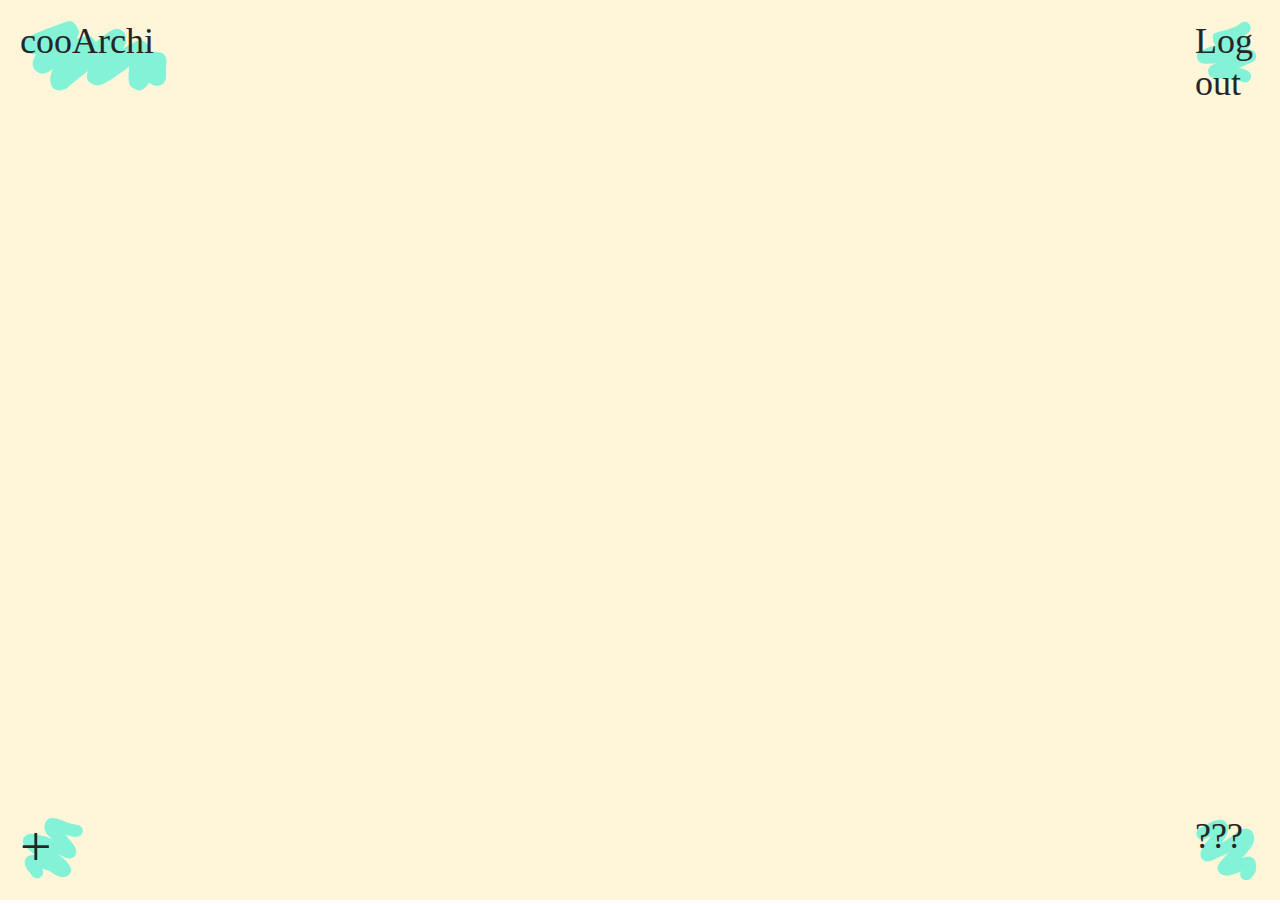
==== commit 1cb32ada: "Update index.html" ====
--- a/index.html
+++ b/index.html
@@ -107,7 +107,8 @@
        d="m 55.23526,4.2567404 c -1.258681,1.1758049 -2.651929,2.1862479 -4.181263,2.9837441 -0.65694,0.3425711 -1.333678,0.6457574 -2.000515,0.9686361 -6.006597,2.4575294 -12.278156,4.1804534 -18.542854,5.8364454 -1.152044,0.308737 -2.840318,0.729093 -3.993581,1.150281 -0.576129,0.21041 -1.183221,0.377406 -1.695706,0.714386 -1.022209,0.672144 -2.730251,1.072324 -2.869942,2.287716 -0.420795,3.661182 -0.06659,7.569737 1.345757,10.973644 0.55044,1.326615 2.623621,1.169688 3.93543,1.754534 0.959577,0.168558 1.915491,0.3595 2.878733,0.505677 1.676455,0.254415 4.558178,0.560083 6.200425,0.731258 2.985918,0.311232 5.975004,0.584874 8.965764,0.844343 2.744337,0.259025 5.500769,0.472239 8.21469,0.970587 1.040498,0.132305 2.03436,0.445384 3.044219,0.711894 0.333904,0.183798 0.757016,0.127288 1.107639,0.274854 0.05607,0.0236 -0.125913,-0.0061 -0.178927,-0.03592 -0.813441,-0.457755 -1.981388,-0.594124 -2.412138,-1.422178 -3.434236,-6.601809 -2.841035,-5.898208 -0.285062,-10.347456 -0.225827,0.0634 -0.455626,0.114079 -0.677487,0.190213 -3.536791,1.213679 -1.581703,0.713426 -5.944758,1.925343 -4.316225,1.19891 -8.695812,2.159552 -13.059696,3.16437 -4.963983,1.253281 -9.998365,2.278883 -14.869386,3.877527 -0.731148,0.239959 -1.452039,0.510109 -2.178059,0.765165 -3.07273,1.086614 -6.017692,2.47411 -8.8949659,3.995647 -2.851939,1.547545 -8.008159,3.947094 -6.7534115,8.399592 2.3849063,8.462891 6.1265223,7.687508 11.4129334,7.846878 11.061187,-0.286544 22.121856,-0.589309 33.184183,-0.831562 4.806953,-0.06372 9.616377,-0.178321 14.397696,-0.704191 1.126937,-0.156996 2.245545,-0.355627 3.350437,-0.627679 0.245962,-0.06056 0.489025,-0.132355 0.733783,-0.197617 0.36476,-0.09726 0.237633,-0.115097 0.390361,-0.08829 -0.131173,-0.01188 0.178297,-0.0088 0.134244,-0.0011 -0.478645,0.08538 -0.550222,0.07001 -0.912125,0.01582 -0.260069,-0.08034 -0.547393,-0.09999 -0.780214,-0.241009 -3.960645,-2.398911 -4.234801,-3.052088 -3.789904,-9.666311 0.07437,-1.10559 1.377902,-1.7374 2.013836,-2.644838 0.02921,-0.04168 -0.105648,-0.03194 -0.152265,-0.01151 -0.558657,0.244906 -1.097275,0.533196 -1.645912,0.799796 -0.794517,0.376087 -1.588429,0.753462 -2.383555,1.128265 -2.633792,1.241505 -3.708061,1.759876 -6.431848,2.947826 -3.465785,1.511568 -6.978399,2.910293 -10.487298,4.31745 -5.261364,2.0525 -10.639726,3.780509 -15.938056,5.732386 -2.019046,0.829508 -4.13964,1.523079 -5.985639,2.719715 -0.402124,0.260668 -0.875103,0.460476 -1.165544,0.841653 -0.988932,1.297884 -1.749558,2.754818 -2.624336,4.132225 0.663941,2.446081 0.625472,5.203479 1.991822,7.33824 0.849858,1.327804 2.683842,1.691206 4.15315,2.262566 0.928975,0.361244 5.466611,0.70983 6.238813,0.774573 2.788473,0.233791 5.579687,0.433681 8.369255,0.65401 3.705177,0.307253 7.406216,0.667391 11.098911,1.100199 1.666261,0.195297 3.160903,0.360706 4.794991,0.690581 0.616804,0.124515 1.223838,0.293312 1.835755,0.439965 2.457757,0.793636 1.230286,0.34676 3.679955,1.347372 9.861227,3.905909 15.385018,-10.039972 5.523791,-13.945883 v 0 C 59.529704,60.10508 61.47132,60.774084 57.575402,59.59131 56.65575,59.383546 55.741852,59.148408 54.81644,58.968017 52.91197,58.596781 51.151213,58.39216 49.223951,58.166835 c -3.852469,-0.45041 -7.713546,-0.82569 -11.57894,-1.145886 -2.738688,-0.216294 -5.478359,-0.420124 -8.216667,-0.641176 -0.892714,-0.07206 -1.783984,-0.161634 -2.676943,-0.230602 -0.273449,-0.02111 -1.017042,-0.232276 -0.821835,-0.03962 4.996579,4.93114 1.504519,-3.060404 4.254656,8.775506 -1.74929,2.562342 -1.358871,3.042346 -3.001312,3.969592 -0.03261,0.01841 0.04972,-0.05795 0.08223,-0.07653 0.182208,-0.104116 0.367874,-0.202927 0.558898,-0.289819 0.870921,-0.39615 1.985899,-0.820795 2.851057,-1.162881 5.429665,-2.00334 10.947151,-3.762287 16.333234,-5.884444 6.845234,-2.745835 13.667031,-5.555488 20.281993,-8.827524 2.030841,-0.989369 6.439357,-2.85074 6.830454,-5.323562 1.033026,-6.531599 0.212926,-7.89596 -3.87799,-10.414746 -0.419645,-0.258373 -0.926576,-0.335992 -1.389864,-0.503989 -0.374298,-0.08411 -0.746067,-0.180409 -1.122897,-0.252325 -1.60768,-0.306819 -3.264347,-0.253172 -4.86551,0.05769 -1.053463,0.229463 -2.0817,0.549638 -3.150704,0.704924 -4.332769,0.498737 -8.699349,0.528297 -13.054956,0.614403 -10.898677,0.238712 -21.796036,0.52642 -32.693099,0.828849 -5.608038,0.178298 2.440922,-0.563112 3.422053,7.418173 0.552462,4.494157 -6.303697,7.3782 -2.312646,5.174451 0.365351,-0.201737 0.735518,-0.394626 1.103277,-0.591936 2.221876,-1.186389 4.49917,-2.261632 6.875433,-3.106989 5.012473,-1.802601 10.235311,-2.88843 15.398464,-4.16202 4.69828,-1.082183 9.418415,-2.110854 14.057762,-3.430722 2.573438,-0.732129 5.851845,-1.733733 8.320601,-2.876035 1.06526,-0.492897 2.05536,-1.134197 3.083038,-1.701297 1.132137,-1.452999 3.167105,-2.531329 3.396412,-4.358994 0.340029,-2.710164 -0.665748,-5.520814 -1.847914,-7.983148 C 64.806406,21.340155 61.86266,20.52712 60.308992,20.171936 58.93237,19.825359 57.57102,19.416294 56.160942,19.217199 52.989625,18.649793 49.780388,18.344491 46.572767,18.063323 41.453546,17.62006 36.336729,17.135318 31.240783,16.471454 c 4.019692,2.821602 3.529308,1.867185 2.139796,11.440997 -0.214048,1.474804 -4.265062,2.096413 -1.179137,1.209178 0.7116,-0.204592 1.430367,-0.383376 2.145549,-0.575067 7.236309,-1.915901 14.485302,-3.91978 21.369573,-6.898686 0.994185,-0.500667 2.005689,-0.96833 2.982555,-1.502003 2.207321,-1.205885 4.280199,-2.671677 6.138905,-4.36593 C 72.98624,8.9897639 63.383477,-2.5335525 55.23526,4.2566267 Z" />
   </g>
 </svg>
-	<div class="logo_text">Acc</div>
+
+	<div class="logo_text">Log out</div>
 	</div>
 	
 	
@@ -236,37 +237,38 @@
   
 	<div class="input_fields">
 	
-	<h1>Add Elements and Connections</h1>
-	
-	
-	  <div class="input_column">
-	  <h3>Element 1</h3>
-	
-	  
-	  <label for="rel">Description</label><br>
+	<!--<h1>Add Elements and Connections</h1>-->
+	
+	
+	  <div class="input_column" id="first_input_column">
+
+	
+	  
+	  <label for="rel">Element</label><br>
 	  <input class="input_text" type="text" id="e1" name="fname">
 	  <br>
 	  
-	  <label for="rel">Add Attachments</label><br>
 	  <button><span class="upload" id="btn_upload1"></span></button>
 	  <button><span class="longtext" id="btn_text1"></span></button>
 	  <br>
 	  
-	  <label for="rel">Settings</label><br>
-	  <input type="checkbox" class="checkbox" id="location1" /> <span class="checkbox_text">Is a Place</span><br>
+	  <label for="rel"> </label><br>
+	  <input type="checkbox" class="checkbox" id="location1" /> <span class="checkbox_text">Mark as Place</span><br>
 	  <input type="checkbox" class="checkbox" id="trigger1"/> <span class="checkbox_text">Triggerwarning</span>
 	  
 	  </div>
-	  
-	  
+	   <div class="input_column" id="first_input_column_add">
+	   <h3>Element 1</h3>
+	   <br>
+	   Node selected
+	  </div>
 	  
 	  
 	  
 	  
 	  <div class="input_column">
-	  <h3>Connection</h3>
-
-	  <label for="rel">Name of Connection</label><br>
+
+	  <label for="rel">Relation</label><br>
 	  <input class="input_text" type="text" id="rel" name="lname">
 	  </div>
 	  
@@ -274,20 +276,18 @@
 	  
 	  
 	 <div class="input_column">
-	  <h3>Element 2</h3>
-	
-	  
-	  <label for="rel">Description</label><br>
+	
+	  
+	  <label for="rel">Element</label><br>
 	  <input class="input_text" type="text" id="e2" name="fname">
 	  <br>
 	  
-	  <label for="rel">Add Attachments</label><br>
 	  <button><span class="upload" id="btn_upload2"></span></button>
 	  <button><span class="longtext" id="btn_text2"></span></button>
 	  <br>
 	  
-	  <label for="rel">Settings</label><br>
-	  <input type="checkbox" class="checkbox" id="location2" /> <span class="checkbox_text">Is a Place</span><br>
+	  <label for="rel"> </label><br>
+	  <input type="checkbox" class="checkbox" id="location2" /> <span class="checkbox_text">Mark as Place</span><br>
 	  <input type="checkbox" class="checkbox" id="trigger2"/> <span class="checkbox_text">Triggerwarning</span>
 	  
 	  </div>
@@ -347,6 +347,8 @@
 
   <script>
   
+  
+   //UI STATES
 	var ui_parameter_e1 = {}
 	var ui_parameter_e2 = {}
   
@@ -360,6 +362,8 @@
 	
 	var text_active1 = false
 	var text_active2 = false
+	
+	var ui_add_node = false;
 
 	
 	//initialize ui parameters for each elements
@@ -382,57 +386,8 @@
 	ui_parameter_e2.triggerWarning = false
 	ui_parameter_e2.url = ' '	  
 		  
-	
-	/////UI////////
-	
-	
-	$('#add').click(function() {
-		$(".input_fields").css("display", "flex");
-		add_active = true
-	});
-	
-
-		$('#close_add').click(function() {
-			$(".input_fields").css("display", "none");
-			add_active = false
-		});
-
-	
-	//FILE UPLOAD UI
-	$('#btn_upload1').click(function() {
-		$(".file_and_blur").css("display", "block");
-		upload_active1 = true
-	  });
-	  
-	$('#btn_upload2').click(function() {
-		$(".file_and_blur").css("display", "block");
-		upload_active2 = true
-	});
-	
-
-		$('.close_symbol').click(function() {
-			$(".file_and_blur").css("display", "none");
-			upload_active1 = false
-			upload_active2 = false
-		});
-		
-		
-	//TEXT INPUT UI
-	var text_active = false
-	$('#btn_text1').click(function() {
-		$(".text_and_blur").css("display", "block");
-		text_active = true
-	  });
-	  
-	$('#btn_text2').click(function() {
-		$(".text_and_blur").css("display", "block");
-		text_active = true
-	});
-	
-
-		$('.close_symbol').click(function() {
-			$(".text_and_blur").css("display", "none");
-		});
+	var response_url;
+
 
 	
   
@@ -491,10 +446,10 @@
 				if(fileending == "jpg" || fileending =="png" ||fileending == "JPG" ||   fileending =="PNG"){
 					media_type = "image"
 				}
-				if(fileending == "mp3" || fileending =="wav"){
+				if(fileending == "mp3" || fileending =="wav" || fileending =="ogg"){
 					media_type = "audio"
 				}
-				if(fileending == "mp4" || fileending =="ogg"){
+				if(fileending == "mp4"){
 					media_type = "video"
 				}
 				
@@ -502,12 +457,13 @@
 					ui_parameter_e1.url =  response_url
 					ui_parameter_e1.mediaType = media_type
 					ui_parameter_e1.isFile = true
-					$('btn_upload1').addClass('active');
+					console.log("upload1 active")
 				}
 				if(upload_active2){
 					ui_parameter_e2.url =  response_url
 					ui_parameter_e2.mediaType = media_type
 					ui_parameter_e2.isFile = true
+					console.log("upload2 active")
 				}
 				
 				
@@ -559,7 +515,7 @@
         .attr('height', h);
 		
 		
-		svg.append("rect")
+		var background_rect = svg.append("rect")
 		.attr("class", "background-rect")
 		.attr("width", "100%")
 		.attr("height", "100%");
@@ -598,8 +554,8 @@
 		var collision_radius = 100;
 		
 		//image SETTINGS
-		image_height = 50;
-		image_width = 50;
+		image_height = 75;
+		image_width = 75;
 		
       var simulation = d3.forceSimulation(nodesArray)
         .force("charge", d3.forceManyBody().strength(charge_strength))
@@ -630,11 +586,14 @@
         .attr("class", "nodes");
 	var g_images = g_pan.append("g")
         .attr("class", "node_images");	
+	var g_hitboxes = g_pan.append("g")
+        .attr("class", "hitboxes");
 	  var g_lables = g_pan.append("g")
         .attr("class", "lables");
 	  var g_linknames = g_pan.append("g")
         .attr("class", "linknames");
-
+	var g_buttons = g_pan.append("g")
+        .attr("class", "buttons");
 
 	//THIS PART IS ONLY FOR TESTDATA
 
@@ -669,13 +628,27 @@
         .attr("cy", (d) => { return d.y; })
 		.attr('fill', "url(#myImage)")
 
+		var hitboxes = g_hitboxes.selectAll("circle")
+        .data(nodesArray)
+        .enter().append("circle")
+        .attr("cx", (d) => { return d.x; })
+        .attr("cy", (d) => { return d.y; })
+
+		
+		
+		var buttons = g_buttons.selectAll("image")
+        .data(nodesArray)
+        .enter().append("image")
+        .attr("x", (d) => { return d.x; })
+        .attr("y", (d) => { return d.y; })
+		  
 		
 		//labels on nodes
 		var lables = g_lables.selectAll("text")
         .data(nodesArray)
         .enter().append("text")
 		.text((d) => { return d.label; })
-        .on("click", remove)
+
 		
 		
 		//labels on text
@@ -764,24 +737,59 @@
         update_nodes.exit().remove();
         nodes = update_nodes.enter()
           .append("circle")
+		  .attr("r", function(d){
+			  if(d.isCoreElement==true){
+			  return 50;
+			  }else{
+				return 15;
+			  }
+			})
           .merge(update_nodes);
 		  
+		var update_hitboxes = g_hitboxes.selectAll("circle")
+            .data(nodesArray);
+		update_hitboxes.exit().remove();
+		hitboxes = update_hitboxes.enter()
+			.append("g")
+            .append("circle")
+            .merge(update_hitboxes)
+			
+		var update_buttons = g_buttons.selectAll("image")
+			.data(nodesArray);
+			update_buttons.exit().remove();
+			buttons = update_buttons.enter()
+				.append("image")
+				.attr("class", "node_btn_add")
+				.attr("xlink:href", "icons/round-add-button.png")
+				.attr("width", 20)
+				.attr("height", 20)
+				.merge(update_buttons);
+		  
+		   
+		  
         var update_links = g_links.selectAll(".glink")
-          .data(linksArray);
+			.data(linksArray);
         update_links.exit().remove()
         links = update_links.enter()
-          .append("g").attr("class", "glink").append("line")
-          .merge(update_links)
+			.append("g").attr("class", "glink").append("line")
+			.merge(update_links)
 		  
 
 		  
 		var update_lables = g_lables.selectAll("text")
-          .data(nodesArray);
+			.data(nodesArray);
         update_lables.exit().remove()
         lables = update_lables.enter()
-          .append("text")
-		  .text((d) => { return d.label; })
-          .merge(update_lables)
+			.append("text")
+			.text((d) => { return d.label; })
+			.attr("font-size", function(d){
+			  if(d.isCoreElement==true){
+			  return 30;
+			  }else{
+				return 15;
+			  }
+			})
+			.merge(update_lables)
 		  
 		  
 		  
@@ -799,19 +807,99 @@
 		
       }
 	  
-	  
+	  var selected_node
+	  var playback
       function ticked() {
 	  
 	  	nodeImages	
 			.attr("x", (d) => { return d.x -image_width/2; })
 			.attr("y", (d) => { return d.y -image_height/2; })
+			
+			
+        nodes.attr("cx", (d) => { return d.x; })
+          .attr("cy", (d) => { return d.y; })
+		  
+		  
+		  //hitboxes for the selection
+		 hitboxes.attr("cx", (d) => { return d.x; })
+			.attr("cy", (d) => { return d.y; })
+		  	.on("click", function(d) {
+            if (d3.event.defaultPrevented) return;
+
+                hitboxes.classed("selected", function(p) { return p.selected =  p.previouslySelected = false; })
+            
+
+            // always select this node
+            d3.select(this).classed("selected", d.selected = !d.previouslySelected);
+			
+			if(d.mediaType=="audio"){
+				console.log("audio selected")
+				
+				
+				if(playback!== undefined){
+					playback.pause();
+					playback.currentTime = 0;
+				}
+					
+					
+					
+			playback = new Audio("https://stage.cooarchi.net" +d.url);
+		
+				playback.play();
+				
+				
+				
+			}
+			selected_node = d.index;
+			console.log(selected_node)
+			
+			
+        })
+        .on("mouseup", function(d) {
+            //if (d.selected && shiftKey) d3.select(this).classed("selected", d.selected = false);
+        })
 			.call(d3.drag()
 				.on("start", dragstarted)
 				.on("drag", dragged)
 				.on("end", dragended)); 
-		
-        nodes.attr("cx", (d) => { return d.x; })
-          .attr("cy", (d) => { return d.y; })
+		  
+		 
+		 	buttons
+			.attr("x", (d) => { return d.x -image_width/2+50; })
+			.attr("y", (d) => { return d.y -image_height/2; })
+			.attr("visibility", (d) => {
+				if(d.index == selected_node){
+					return "visible"}
+				else{return "hidden" }
+			})
+			.on("click", function(d) {
+            if (d3.event.defaultPrevented) return;
+				$(".input_fields").css("display", "flex");
+				add_active = true
+				ui_add_node = true;
+				$("#first_input_column_add").css("display", "block");
+				$("#first_input_column").css("display", "none");
+			
+              console.log("add node")
+			})
+			
+		//reset selection on click on background	
+		background_rect
+		.on("click", function(d) {
+            if (d3.event.defaultPrevented) return;
+				hitboxes.classed("selected", function(p) { return p.selected =  p.previouslySelected = false; })
+				selected_node = -1;
+				ui_add_node = false;
+				$("#first_input_column_add").css("display", "none");
+				$("#first_input_column").css("display", "block");
+				if(playback!== undefined){
+					
+				}
+					playback.pause();
+					playback.currentTime = 0;
+              console.log("click on background")
+			})
+			
 		  
         links = g_links.selectAll("line")
           .attr("x2", (d) => { return d.source.x; })
@@ -875,7 +963,7 @@
 		var i1_exist = false;
 		var i2_exist = false;
 	  
-		var existing_index1 = nodesArray.map(function(x) {return x.id; }).indexOf(id1);
+		var existing_index1 = nodesArray.map(function(x) {return x.label; }).indexOf(id1);
 		if(existing_index1 !== -1){
 		index1 = existing_index1;
 		i1_exist = true;
@@ -883,7 +971,7 @@
 		index1 = nodesArray.length
 		}
 		
-		var existing_index2 = nodesArray.map(function(x) {return x.id; }).indexOf(id2);
+		var existing_index2 = nodesArray.map(function(x) {return x.label; }).indexOf(id2);
 		if(existing_index2 !== -1){
 		index2 = existing_index2;
 		i2_exist = true;
@@ -896,10 +984,27 @@
 		ui_parameter_e1.triggerWarning = document.getElementById("trigger1").checked; 
 		ui_parameter_e2.isLocation = document.getElementById("location2").checked; 
 		ui_parameter_e2.triggerWarning = document.getElementById("trigger2").checked; 
-		
+			
+		var node_id1 = null
+		var node_id2 = null
+
+		if(i1_exist){
+		node_id1 = nodesArray[existing_index1].id;
+		}
+		if(i2_exist){
+		node_id2 = nodesArray[existing_index2].id;
+		}
+		
+		if(ui_add_node==true){
+		node_id1 = nodesArray[selected_node].id;
+		id1 = nodesArray[selected_node].label;
+		console.log("added id from selected node, selected node=" + selected_node + " label=" +id1);
+
+		}
 
         var n1 = {
           index: index1,
+		  id: node_id1,
 		  label: id1,
 		  isCoreElement: ui_parameter_e1.isCoreElement, 
 		  isFile: ui_parameter_e1.isFile, 
@@ -912,8 +1017,15 @@
           x: w/2, //d3.event.x
           y: h/2 //d3.event.y
         }
+		
+		if(ui_add_node==true){
+			n1 = nodesArray[selected_node]
+		}
+		console.log("n1 = " +JSON.stringify(n1))
+		
 		var n2 = {
           index: index2,
+		  id: node_id2,
 		  label: id2,
 		  isCoreElement: ui_parameter_e2.isCoreElement, 
 		  isFile: ui_parameter_e2.isFile, 
@@ -928,6 +1040,9 @@
         }
 		
 		var l_source = i1_exist ? nodesArray[index1] : n1;
+		//if(ui_add_node==true){
+		//	l_source = n1;
+		//}
 		var l_target = i2_exist ? nodesArray[index2] : n2;
 		
         var l = {
@@ -939,7 +1054,11 @@
 		
         linksArray.push(l) 
 
-        if(i1_exist==false){nodesArray.push(n1) }
+        if(i1_exist==false){
+			if(ui_add_node!==true){
+				nodesArray.push(n1) 
+			}
+		}
 
 
 		if(i2_exist==false){nodesArray.push(n2) }
@@ -1097,6 +1216,92 @@
       }
 
 
+
+
+
+
+////LOAD ELEMENTS FROM DATABASE
+      function load_nodes(id1, response) {
+	  
+	  
+	
+		
+		
+		var response_index1 = response.nodes.map(function(x) {return x.id; }).indexOf(id1);
+
+		
+		
+		
+        var n1 = {
+          index: nodesArray.length,
+		  id: response.nodes[response_index1].id,
+		  label: response.nodes[response_index1].label,
+		  isCoreElement: response.nodes[response_index1].isCoreElement, 
+		  isFile: response.nodes[response_index1].isFile, 
+		  isLocation: response.nodes[response_index1].isLocation , 
+		  isLongText: response.nodes[response_index1].isLongText, 
+		  longText: response.nodes[response_index1].longText, 
+		  mediaType: response.nodes[response_index1].mediaType, 
+		  triggerWarning: response.nodes[response_index1].isTrigger,
+		  url: response.nodes[response_index1].url,
+          x: w/2, //d3.event.x
+          y: h/2 //d3.event.y
+        }
+
+		nodesArray.push(n1) 
+
+        simulation.force("link", d3.forceLink(linksArray).distance(100).strength(1))
+        simulation.nodes(nodesArray);
+        simulation.alpha(1);
+        simulation.restart();
+        reDraw();
+		
+		
+      }
+
+
+
+
+////LOAD ELEMENTS FROM DATABASE
+      function load_links(link, response) {
+		
+		
+		id1=link.source.id;
+		id2=link.target.id;
+		
+		var response_index1 = response.nodes.map(function(x) {return x.id; }).indexOf(id1);
+		var response_index2 = response.nodes.map(function(x) {return x.id; }).indexOf(id2);
+
+		var l_source = nodesArray[response_index1] 
+		var l_target = nodesArray[response_index2] 
+		
+        var l = {
+          index: linksArray.length,
+		  label: link.label,
+          source: l_source,
+          target: l_target
+        }
+		
+        linksArray.push(l) 
+
+      
+
+        simulation.force("link", d3.forceLink(linksArray).distance(100).strength(1))
+        simulation.nodes(nodesArray);
+        simulation.alpha(1);
+        simulation.restart();
+        reDraw();
+		
+		
+      }
+
+
+
+
+
+
+
+
   
 	  //LOAD
 	//https://stage.cooarchi.net/data?delta=1
@@ -1118,13 +1323,19 @@
 	$.ajax(settings).done(function (response) {	
 	
 	
-		for(var i=0; i < response.links.length; i++){
-		
-				
-		
-		
-				load_elements(response.links[i].source.id,response.links[i].target.id, response.links[i].label,false, response)
+	
+	
+	
+	
+		for(var i=0; i < response.nodes.length; i++){
+				load_nodes(response.nodes[i].id, response)
+				//load_elements(response.links[i].source.id,response.links[i].target.id, response.links[i].label,false, 
 			}
+			
+		for(var i=0; i < response.links.length; i++){	
+		load_links(response.links[i], response) 	
+			
+		}	
 			
 			
 			
@@ -1132,6 +1343,45 @@
 	});
 
 	}
+	
+	
+	function load_refresh(){	
+		
+		var settings = {
+	  "async": true,
+	  "crossDomain": true,
+	  "url": "https://stage.cooarchi.net/data?delta=1",
+	  "method": "GET",
+	  "headers": {
+		"Content-Type": "application/json"
+	  },
+	  "processData": false
+	}
+
+	$.ajax(settings).done(function (response) {	
+	
+	
+	
+	
+	
+	
+		for(var i=0; i < response.nodes.length; i++){
+				load_nodes(response.nodes[i].id, response)
+				//load_elements(response.links[i].source.id,response.links[i].target.id, response.links[i].label,false, 
+			}
+			
+		for(var i=0; i < response.links.length; i++){	
+		load_links(response.links[i], response) 	
+			
+		}	
+			
+			
+			
+	  console.log(response);
+	});
+
+	}	
+
 
 	function save_data(data){
 		
@@ -1169,6 +1419,56 @@
   
 		});
 		
+		$( "#reset_add" ).click(function() {
+		
+						var ui_parameter_e1 = {}
+				var ui_parameter_e2 = {}
+			  
+			  
+			   //initialize menu states
+			   
+				var add_active = false;
+				
+				var upload_active1 = false
+				var upload_active2 = false
+				
+				var text_active1 = false
+				var text_active2 = false
+				
+				var ui_add_node = false;
+	
+	
+		  		ui_parameter_e1.isCoreElement = false
+				ui_parameter_e1.isFile = false
+				ui_parameter_e1.isLocation = false 
+				ui_parameter_e1.isLongText = false 
+				ui_parameter_e1.longText = null
+				ui_parameter_e1.mediaType = null 
+				ui_parameter_e1.triggerWarning = false
+				ui_parameter_e1.url = ' '
+				
+				
+				ui_parameter_e2.isCoreElement = false
+				ui_parameter_e2.isFile = false
+				ui_parameter_e2.isLocation = false 
+				ui_parameter_e2.isLongText = false 
+				ui_parameter_e2.longText = null
+				ui_parameter_e2.mediaType = null 
+				ui_parameter_e2.triggerWarning = false
+				ui_parameter_e2.url = ' '	
+
+				response_url = "";
+				
+				
+				$("#e1").val("")	
+				$("#rel").val("")					
+				$("#e2").val("")	
+				console.log("reset")
+	
+  
+  
+		});
+		
 		
 	if(init==false){	
 		load()
@@ -1179,11 +1479,83 @@
 	}
 	
 	
-			
-	
-	
+var intervalId = window.setInterval(function(){
+
+load_refresh()
+
+
+}, 30000);
+
+
+			
+	
+	/////UI////////
+	
+	
+	$('#add').click(function() {
+		$(".input_fields").css("display", "flex");
+		add_active = true
+		
+
+				selected_node = -1;
+				ui_add_node = false;
+				$("#first_input_column_add").css("display", "none");
+				$("#first_input_column").css("display", "block");
+				
+				
+	});
+	
+
+		$('#close_add').click(function() {
+			$(".input_fields").css("display", "none");
+			add_active = false
+		});
+
+	
+	//FILE UPLOAD UI
+	$('#btn_upload1').click(function() {
+		$(".file_and_blur").css("display", "block");
+		upload_active1 = true
+	  });
+	  
+	$('#btn_upload2').click(function() {
+		$(".file_and_blur").css("display", "block");
+		upload_active2 = true
+	});
+	
+
+		$('.close_symbol').click(function() {
+			$(".file_and_blur").css("display", "none");
+			upload_active1 = false
+			upload_active2 = false
+		});
+		
+		
+	//TEXT INPUT UI
+	var text_active = false
+	$('#btn_text1').click(function() {
+		$(".text_and_blur").css("display", "block");
+		text_active = true
+	  });
+	  
+	$('#btn_text2').click(function() {
+		$(".text_and_blur").css("display", "block");
+		text_active = true
+	});
+	
+
+		$('.close_symbol').click(function() {
+			$(".text_and_blur").css("display", "none");
+		});
+
+
+
+
+
+
+		
 	
   </script>
 </body>
 
-</html>+</html>
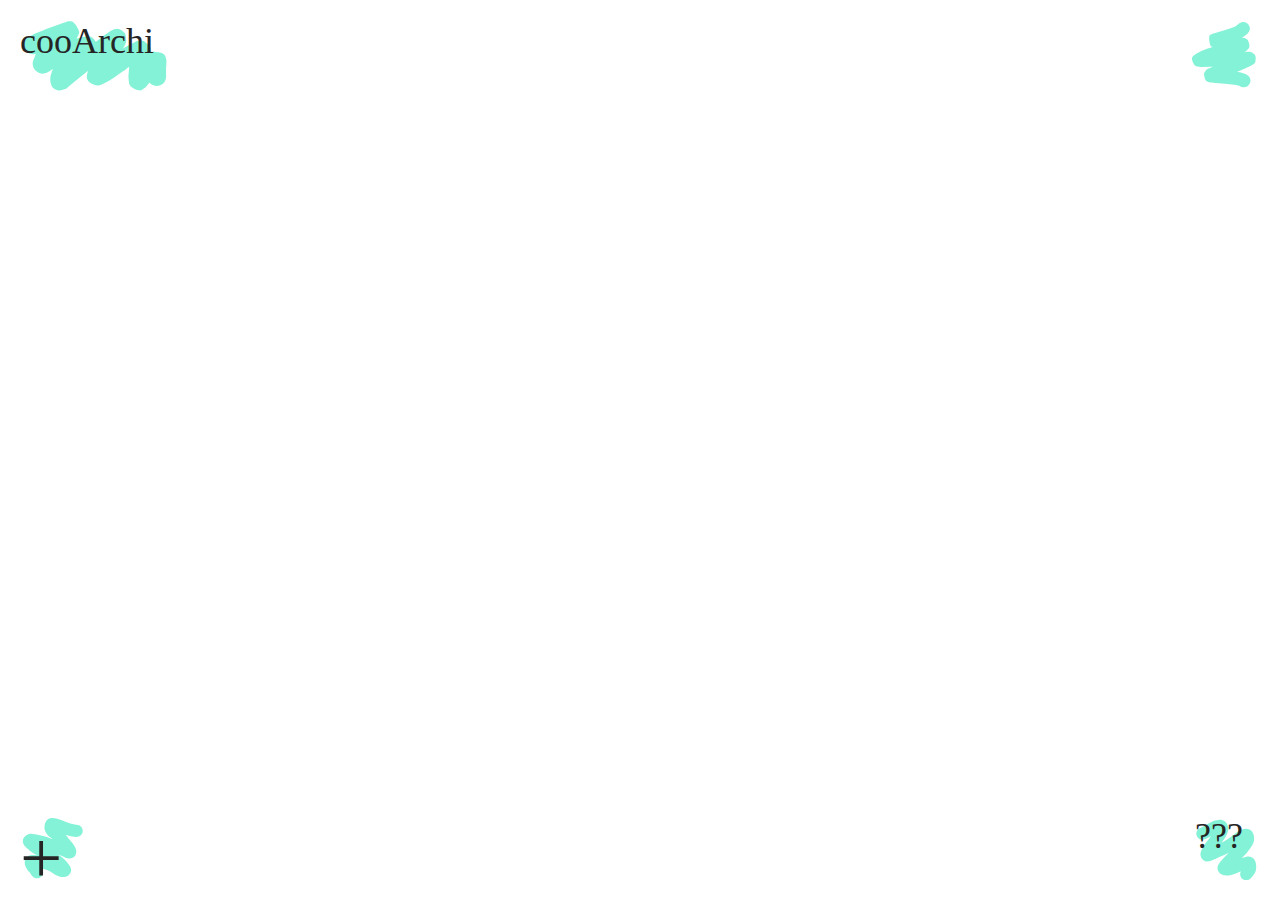
==== commit ef5f8603: "cooarchi 3 felder logik" ====
--- a/index.html
+++ b/index.html
@@ -56,7 +56,7 @@
        d="m 18.191982,35.528213 c 0.475366,-0.218443 0.955192,-0.427427 1.426097,-0.655323 0.250821,-0.121386 0.490222,-0.265173 0.738268,-0.392134 1.339638,-0.685673 2.72256,-1.291442 4.08891,-1.9207 3.867276,-1.639634 7.743419,-3.258003 11.628338,-4.855385 3.604229,-1.49093 7.333404,-2.648966 11.010686,-3.942293 2.247495,-0.777416 4.509966,-1.509336 6.758969,-2.281995 -0.739362,0.203035 0.789279,-0.248805 0.596887,-0.172212 -6.432479,2.560843 -9.883098,-4.771296 -11.868296,-9.197665 -0.491939,-1.09687 0.417105,-2.3678133 0.625655,-3.5517197 -0.04039,0.015322 -0.09421,0.012208 -0.12116,0.045964 -0.264671,0.3314842 -0.491226,0.6917142 -0.741365,1.0342977 -0.315725,0.432407 -0.636887,0.860816 -0.95617,1.290603 -0.989462,1.331921 -1.989675,2.645783 -3.039274,3.93075 -1.538473,1.788808 -3.554447,3.05789 -5.4741,4.392827 -2.89855,1.889975 -5.806847,3.774427 -8.432043,6.040807 -0.524556,0.452859 -1.025189,0.93271 -1.537784,1.399063 -2.796648,2.596488 -4.629085,5.754322 -6.189299,9.18397 -0.686574,1.451711 -1.037849,3.034226 -1.703466,4.493586 -1.664246,3.076265 -2.140225,6.476272 -0.804978,9.851329 0.53152,1.343504 1.614742,2.396386 2.422113,3.594579 2.660682,1.72499 3.917674,3.14897 7.334669,2.966169 1.681953,-0.08998 3.307924,-0.68123 4.903018,-1.222282 0.638384,-0.216541 1.165942,-0.677267 1.73982,-1.030949 3.349564,-2.064345 -0.757089,0.344699 2.915761,-1.779077 5.701533,-3.032141 11.533767,-5.811538 17.330005,-8.656704 3.92725,-2.050597 8.162139,-3.334937 12.413721,-4.509089 2.842783,-0.820362 5.708594,-1.545022 8.578479,-2.260934 6.047912,-1.538652 -3.773532,2.35017 -9.833356,-6.190141 -1.734735,-2.444822 0.81421,-5.96128 0.785207,-8.958881 -0.0037,-0.377746 -0.582867,0.481008 -0.864807,0.732437 -0.792676,0.706899 -1.572442,1.428141 -2.358665,2.142212 -4.200972,3.843867 -8.494437,7.591277 -12.5404,11.60136 -1.936208,1.919037 -2.881593,2.960101 -4.687544,4.888069 -2.817344,3.15463 -5.412777,6.543461 -7.325323,10.331873 -0.34155,0.67655 -0.635595,1.376056 -0.953394,2.064084 -1.138071,2.839182 -2.036808,5.835628 -2.025605,8.923644 0.0021,0.613248 0.07417,1.224261 0.111257,1.836393 0.630452,4.206986 1.939666,7.837557 7.366939,9.568482 2.990808,0.95386 6.285326,-0.637159 9.289706,-1.547363 0.524889,-0.159017 4.520359,-3.760261 4.950513,-4.140038 6.168946,-5.398347 12.514792,-10.598544 19.086139,-15.500771 1.264013,-0.942951 2.547038,-1.860145 3.820557,-2.790219 6.247606,-4.433366 12.517461,-8.833892 18.612358,-13.476488 3.023933,-2.41794 6.220875,-4.598252 9.391905,-6.814532 0.75613,-0.508775 1.49209,-1.046673 2.24394,-1.561602 0.20194,-0.138303 0.8342,-0.508625 0.61242,-0.405093 -0.65198,0.304355 -1.19469,1.105633 -1.90779,1.00979 -3.5507,-0.477211 -7.562408,-0.49426 -10.412071,-2.665572 -2.004894,-1.527634 -1.644828,-4.765245 -2.467242,-7.147868 0.003,-0.236767 0.216273,-0.824784 0.009,-0.710303 -0.346942,0.191624 -0.382293,0.694814 -0.591002,1.031756 -0.362532,0.585279 -0.738756,1.162128 -1.12214,1.733968 -1.762358,2.628669 -3.641588,5.175309 -5.499434,7.736476 -2.942661,4.006308 -5.500616,8.26034 -7.928215,12.590719 -1.629455,2.960484 -2.972134,6.061541 -4.232124,9.192797 -0.445286,1.263643 -0.982565,2.48743 -1.519532,3.712869 -1.266597,3.329088 -2.131459,7.363018 0.833491,10.615099 2.327624,2.553039 6.071618,3.471117 9.419632,4.323554 1.372484,0.349448 5.372547,-1.597433 6.704081,-2.18045 7.329329,-3.62004 13.962546,-8.456758 20.582316,-13.210786 0.93968,-0.665062 1.87699,-1.333471 2.81903,-1.995183 2.24489,-1.57688 2.96021,-2.095362 5.2197,-3.522565 2.41905,-1.527987 4.90809,-2.925725 7.40498,-4.320452 1.70675,-0.928481 2.34446,-1.289476 4.00905,-2.145763 0.28167,-0.144891 1.85535,-0.950741 2.34785,-1.133033 0.26592,-0.09843 -0.48795,0.333436 -0.77013,0.361246 -1.48118,0.145979 -2.97494,0.102963 -4.46241,0.154443 -10.71499,-8.98561 -4.81573,-1.878592 -7.21143,-7.961442 -0.0542,-0.137541 -0.12638,0.269292 -0.16247,0.412644 -0.15571,0.618484 -0.27722,1.245092 -0.41184,1.868506 -0.60457,2.799614 -0.66489,3.131441 -1.26099,6.031134 -1.11427,5.530488 -1.87551,11.124544 -2.10463,16.761968 -0.1193,2.062806 0.14588,4.108985 0.363,6.153735 0.47336,5.17071 2.62115,7.445782 10.77841,9.727946 2.51732,0.704273 4.83061,-2.046034 7.06632,-3.400462 0.31754,-0.192371 3.06029,-3.622593 3.25793,-3.866121 3.61641,-4.397558 7.19344,-8.832223 10.93803,-13.122018 1.00055,-1.097958 2.02212,-2.177754 3.06087,-3.239733 0.16625,-0.169968 0.3342,-0.338413 0.5073,-0.501396 0.0283,-0.0266 0.12808,-0.08769 0.0957,-0.06633 -0.8235,0.542952 -1.64601,1.087409 -2.46901,1.631111 -3.57634,-0.661847 -7.41868,-0.478901 -10.72901,-1.985539 -1.41845,-0.645586 -1.66487,-2.636988 -2.42126,-3.999582 -0.14436,-0.260053 -0.15399,-1.123666 -0.27092,-0.85018 -0.23686,0.553977 -0.0967,1.201137 -0.13619,1.802331 -0.23496,3.574703 -0.17299,2.726658 -0.27089,6.546125 0.0493,4.28103 -0.001,2.235711 0.13818,6.136283 0.51905,14.132618 20.50558,13.398574 19.98654,-0.734044 v 0 c -0.12081,-3.189338 -0.0753,-1.547381 -0.13038,-4.926034 0.0764,-3.545403 0.01,-2.098863 0.22951,-5.651172 0.10724,-1.731811 0.44927,-5.178409 -0.033,-6.710611 -0.62377,-1.981827 -0.97749,-4.541345 -2.7767,-5.580361 -3.32809,-1.921915 -7.50046,-1.680141 -11.25069,-2.520212 -1.06614,0.644586 -2.16414,1.239202 -3.19842,1.933757 -0.28066,0.188466 -1.46555,1.387237 -1.7027,1.629564 -1.26301,1.290598 -2.50005,2.607688 -3.70917,3.948795 -3.89337,4.476766 -7.63826,9.081376 -11.39841,13.669978 -0.4467,0.552654 -0.89866,1.101088 -1.34009,1.657961 -0.13831,0.174485 -0.61095,0.603576 -0.39886,0.535797 2.03003,-0.648758 3.96571,-3.063554 5.96041,-2.313164 4.09849,1.541817 6.80128,5.518962 10.12856,8.365704 0.0621,0.05315 0.0125,1.242309 -0.0253,-0.243949 -0.11736,-1.092723 -0.3098,-2.182995 -0.26352,-3.285429 0.14352,-4.536175 0.84958,-9.028467 1.70909,-13.479054 1.03691,-5.048179 0.20759,-1.048192 1.22714,-5.869792 0.28589,-1.352008 1.03638,-4.605705 1.01071,-5.94718 -0.0318,-1.662179 0.32593,-3.557008 -0.57504,-4.954191 -1.79312,-2.780716 -4.73043,-4.6275 -7.09564,-6.94125 -1.89839,-0.05714 -3.80186,-0.321508 -5.69516,-0.171413 -0.89005,0.07056 -1.71276,0.510287 -2.54832,0.824928 -0.52598,0.198067 -1.0235,0.46505 -1.52912,0.710488 -2.1096,1.024053 -4.16573,2.155174 -6.22331,3.278365 -2.89456,1.619824 -5.77614,3.249734 -8.57693,5.029454 -2.50858,1.594035 -3.42451,2.247066 -5.84255,3.946078 -0.979866,0.688496 -1.954832,1.383953 -2.93225,2.075928 -4.915186,3.531852 -9.822704,7.150563 -15.096085,10.140006 -0.696656,0.39493 -1.41659,0.74731 -2.124882,1.120965 -0.335606,0.17095 -1.278364,0.251865 -1.006811,0.51285 0.344998,0.331576 0.99383,-0.297445 1.431705,-0.104487 2.86226,1.261317 6.310143,1.971226 8.293293,4.390017 1.44126,1.757863 2.178958,6.04782 0.974077,8.608957 0.596992,-1.398823 1.228021,-2.783398 1.731949,-4.220583 0.940139,-2.337456 1.918965,-4.662024 3.123758,-6.878709 2.046753,-3.652329 4.181901,-7.252078 6.671566,-10.626696 2.13018,-2.937168 4.31619,-5.848863 6.28276,-8.900247 1.13309,-1.758137 2.61953,-4.160536 3.40008,-6.14721 0.45854,-1.167099 0.7468,-2.394122 1.1202,-3.591183 -0.73904,-2.952344 0.0211,-6.794728 -2.21712,-8.857031 -5.91033,-5.4459074 -9.18963,-4.2668497 -13.874199,-1.87954 -0.349343,0.178028 -0.653934,0.432843 -0.977546,0.654224 -0.753427,0.515415 -1.489334,1.056172 -2.247818,1.564312 -3.396048,2.374105 -6.814351,4.718029 -10.058082,7.30094 -5.984991,4.565607 -12.158945,8.870154 -18.289958,13.235826 -1.376947,1.007221 -2.764099,2.000636 -4.130844,3.021658 -6.961555,5.20061 -13.68789,10.711902 -20.224863,16.435589 -0.666586,0.590949 -1.348571,1.164968 -1.999756,1.772843 -0.131683,0.122925 -0.525131,0.418258 -0.345006,0.415965 2.551361,-0.03247 5.295802,-1.521511 7.637772,-0.50876 1.837489,0.794597 6.105395,4.203314 6.252155,7.434951 -0.0056,0.18439 5.29e-4,0.369509 -0.0167,0.553174 -0.01082,0.115068 -0.03428,0.229368 -0.06726,0.340136 -0.0075,0.02535 -0.05407,0.08636 -0.0519,0.06 0.04354,-0.528998 0.250852,-1.047414 0.39969,-1.549334 1.067684,-2.593824 2.783848,-4.825352 4.63404,-6.913285 1.431343,-1.532726 2.450219,-2.649603 3.961312,-4.150862 3.906973,-3.881541 8.069371,-7.492304 12.126183,-11.213277 0.241733,-0.22061 5.111186,-4.582565 5.280771,-5.051343 1.261459,-3.486978 4.077782,-7.598336 2.341959,-10.875105 -4.308668,-8.13356 -8.561451,-7.271046 -13.667018,-5.989846 -3.036427,0.76091 -6.070203,1.526097 -9.079039,2.392964 -5.439484,1.516879 -10.839318,3.226825 -15.875796,5.826372 -6.235481,3.060775 -12.5168,6.039512 -18.623957,9.35195 -0.653794,0.386112 -2.673587,1.536208 -3.52314,2.149424 -0.05481,0.03957 0.129869,-0.03822 0.196133,-0.0516 1.349713,-0.272613 2.674522,-0.795459 4.051448,-0.806315 3.183423,-0.02511 4.075661,1.135708 6.551685,2.811846 0.70848,1.100403 1.670232,2.074172 2.125437,3.301209 0.467011,1.258864 0.616855,2.644257 0.578104,3.986395 -0.04584,1.587699 -1.409848,4.345983 -0.462706,2.349447 0.166849,-0.35171 0.329457,-0.705416 0.494184,-1.058121 0.395385,-0.953474 0.770742,-1.906659 1.115862,-2.879656 0.0808,-0.227807 0.160599,-0.456153 0.230288,-0.6876 0.007,-0.02334 -0.0096,-0.0502 -0.0013,-0.07308 0.07171,-0.195953 0.159742,-0.385535 0.239614,-0.578302 0.234604,-0.605957 0.06344,-0.197924 0.489138,-1.045679 0.302908,-0.603228 0.437311,-1.048334 0.979316,-1.529431 2.347137,-2.24657 5.123058,-3.927494 7.821226,-5.71272 3.45713,-2.408679 6.903577,-4.885086 9.570778,-8.196487 1.236366,-1.527861 2.431822,-3.077272 3.601796,-4.656609 0.610926,-0.824685 1.818558,-2.444537 2.374816,-3.300926 0.467463,-0.719688 0.893043,-1.46573 1.339564,-2.198595 0.464315,-1.709113 1.93567,-3.441486 1.392941,-5.127338 -1.177017,-3.6560882 -3.26164,-7.2256092 -6.175393,-9.7280878 -2.16775,-1.86177413 -6.482559,-0.7321725 -9.059783,0.1086424 -2.292879,0.7897908 -4.602541,1.5296187 -6.892555,2.3284836 -4.001442,1.4096534 -8.059454,2.671324 -11.976142,4.3104127 -4.140619,1.7025651 -8.27431,3.4223871 -12.38899,5.1867571 -1.36161,0.627112 -2.72668,1.246135 -4.071514,1.90879 -0.359755,0.177266 -0.718974,0.355665 -1.076181,0.538011 -0.127775,0.06523 -0.520177,0.227936 -0.378621,0.204633 0.218207,-0.03592 0.411321,-0.162581 0.616982,-0.243872 -13.241618,4.965639 -6.2191448,23.692233 7.022558,18.726597 z" />
   </g>
 </svg>
-	<div class="logo_text">cooArchi</div>
+	<div class="logo_text" title="Visit cooarchi project website"><a href="https://www.cooarchi.net/">cooArchi</a></div>
 	</div>
 	
 	
@@ -108,7 +108,7 @@
   </g>
 </svg>
 
-	<div class="logo_text">Log out</div>
+	
 	</div>
 	
 	
@@ -159,7 +159,7 @@
        d="M 68.649193,11.76704 C 66.530127,11.692512 64.475925,11.14948 62.437274,10.612023 60.02502,10.000521 57.685492,9.1709218 55.376148,8.2530089 53.674827,7.4737848 51.89792,6.8872409 50.140623,6.2521493 48.894192,5.7504573 47.607979,5.3645508 46.327504,4.9629001 44.902162,4.4580151 43.382025,4.363453 41.920832,4.0199426 39.03251,3.2999976 36.63584,3.5189638 34.041318,5.2584913 33.357415,5.7170208 32.865978,6.4119484 32.278309,6.9886768 30.824098,9.0096376 30.20514,11.163395 29.923076,13.58983 c -0.149268,1.502051 -0.104588,3.025723 0.297883,4.490732 0.32833,1.195128 0.591609,1.682095 1.066493,2.709069 0.895295,1.667432 1.932186,3.267383 3.330909,4.560875 0.295203,0.272995 0.616333,0.516546 0.924501,0.774819 0.78566,0.548625 1.543381,1.121313 2.264238,1.749674 1.109613,0.928185 2.186157,1.894208 3.293341,2.825168 0.728379,0.593892 1.40431,1.247201 2.077585,1.901714 0.677412,0.734833 1.313735,1.508625 1.922743,2.30192 0.719399,0.921848 1.391142,1.876856 2.116933,2.793781 0.89352,1.054793 1.783943,2.113851 2.647178,3.193838 0.915813,1.13398 1.938721,2.180979 2.834222,3.331286 0.532466,0.604028 0.878289,1.333641 1.256697,2.037372 -0.01167,0.02572 0.0413,0.246086 0.02684,0.203147 -0.35919,-1.067218 -0.231417,-1.746192 -0.135495,-2.891965 0.246205,-0.649695 0.346083,-1.375812 0.738618,-1.949082 1.83406,-2.67851 2.592568,-2.729299 5.73309,-3.545896 0.286316,-0.07445 0.59331,0.05081 0.887325,0.01805 0.09319,-0.01037 -0.17957,-0.05445 -0.267459,-0.08712 -0.11348,-0.04218 -0.224168,-0.09152 -0.336254,-0.137282 -2.042282,-0.828487 -4.08705,-1.66124 -6.092727,-2.575901 -0.749137,-0.295465 -1.41602,-0.746828 -2.130977,-1.110246 -0.460909,-0.234289 -1.248042,-0.601184 -1.748131,-0.836438 -1.980377,-0.915347 -4.071922,-1.538896 -6.140389,-2.214711 -1.378196,-0.528373 -2.776773,-1.000879 -4.168926,-1.490673 -1.457812,-0.510887 -2.916822,-1.018156 -4.368794,-1.545458 -1.693202,-0.66285 -3.423121,-1.227608 -5.17062,-1.727962 -1.740101,-0.558085 -3.51603,-1.0017 -5.296425,-1.41055 -1.717109,-0.407718 -3.440734,-0.775889 -5.184814,-1.047806 -1.638472,-0.24542 -3.265277,-0.55439 -4.906183,-0.785708 -1.703976,-0.255814 -3.47141,-0.232149 -5.12279,0.31412 -1.2217784,0.404158 -1.5202777,0.614051 -2.4756934,1.153559 -3.1710076,1.920917 -4.8416907,5.033266 -4.2405603,8.812318 0.3144927,1.977083 1.1149771,2.923862 2.1159795,4.34876 0.4258667,0.474985 0.8335235,0.966949 1.2776001,1.424956 0.7061034,0.72825 1.5744098,1.449149 2.3395429,2.114933 1.0104462,0.879245 2.0333162,1.732524 3.0823452,2.565527 1.121095,0.861296 2.237528,1.744896 3.436403,2.4984 0.910971,0.572553 1.155776,0.67193 2.116479,1.165791 1.565496,0.81089 3.164316,1.554536 4.778321,2.263077 0.889169,0.367646 1.774635,0.760357 2.534719,1.358108 1.949873,1.440956 3.947815,2.808656 5.959199,4.162087 1.383186,0.978294 2.742036,1.988023 4.098599,3.002658 1.686317,1.275165 3.347715,2.578918 5.001604,3.895751 1.328357,1.062871 2.63592,2.146695 3.887058,3.2989 0.994285,0.964149 1.889892,2.029108 2.725475,3.132423 0.685636,0.827968 0.487998,0.572357 0.92746,1.139788 0.09663,0.124772 0.195609,0.247782 0.289245,0.374816 0.02712,0.03679 0.118343,0.113718 0.07271,0.116237 -0.03509,0.0019 -0.22674,-0.340476 -0.278117,-0.426572 -0.0662,-0.14524 -0.183784,-0.594648 -0.198585,-0.435723 -0.01646,0.176807 0.129355,0.33075 0.192918,0.496554 0.0071,0.01863 0.02048,0.07658 0.01918,0.05668 -0.09392,-1.421619 -0.603181,-2.872359 -0.297132,-4.263819 0.629571,-2.862373 1.704104,-3.294655 3.56122,-4.608724 -0.613756,0.07802 1.176666,-0.30998 0.888664,-0.512543 -0.07215,-0.05075 -0.158125,-0.07843 -0.239149,-0.113315 -0.159713,-0.06875 -0.321879,-0.131649 -0.482819,-0.197475 -0.191069,-0.08732 -0.386914,-0.16487 -0.573204,-0.261969 -0.587293,-0.306115 -1.136925,-0.726273 -1.681385,-1.098047 -1.247,-0.851485 -0.66453,-0.45974 -2.049243,-1.368208 -1.838671,-1.180259 -3.726455,-2.280013 -5.726885,-3.1652 -1.522034,-0.6735 -2.015686,-0.813028 -3.604091,-1.37518 -3.581529,-1.163087 -7.218076,-2.147588 -10.873329,-3.048891 -2.043964,-0.552879 -4.141093,-0.779257 -6.250371,-0.853626 -1.338464,-0.02379 -2.677909,-0.06997 -4.009722,-0.209013 -2.089856,-0.28599 -4.146801,-0.204893 -6.088025,0.808162 -0.8129947,0.42427 -1.458306,1.112301 -2.1874593,1.66845 -0.4444595,0.623615 -0.9507776,1.207476 -1.3333788,1.870844 -0.7019766,1.21711 -1.1729717,3.180284 -1.1893486,4.618715 -0.00638,0.560065 0.025741,1.119905 0.038611,1.679858 0.2455061,2.712395 1.6412771,5.00574 3.122586,7.207131 0.6697472,0.954924 1.4150787,1.840656 2.2041277,2.697845 0.286409,0.311142 0.822515,0.752705 1.042926,1.147514 0.129812,0.161137 0.266076,0.31728 0.389437,0.483407 -0.0042,0.008 -0.0084,0.01601 -0.01264,0.02402 0.0024,0.0163 0.01371,0.03379 0.0071,0.04891 -0.0035,0.008 -0.02892,-0.01585 -0.02482,-0.0082 0.31894,0.597093 0.416887,0.753491 0.708307,1.243232 0.454767,0.945081 1.17862,1.718418 1.899857,2.462511 7.667253,7.328929 18.031922,-3.514203 10.36467,-10.843133 v 0 c 0.115348,0.127628 0.240546,0.246997 0.346045,0.382876 0.172483,0.222158 0.329905,0.455758 0.486477,0.689401 0.03569,0.05326 0.121356,0.225862 0.08956,0.170194 -0.102407,-0.179317 -0.200967,-0.360802 -0.30145,-0.5412 C 25.60306,63.76193 24.851218,62.212572 23.915279,61.204875 23.117673,60.2409 23.334944,60.468642 22.58922,59.677051 22.402385,59.478722 22.187316,59.30737 22.00848,59.1018 21.782444,58.841973 21.589527,58.554631 21.360757,58.296892 21.259068,58.150842 21.15333,58.007531 21.05569,57.858745 c -0.124537,-0.189773 -0.232592,-0.390237 -0.361269,-0.577228 -0.01033,-0.015 -0.03869,-0.035 -0.05045,-0.02106 -0.01747,0.02069 -0.0051,0.05457 -3.44e-4,0.08122 0.03632,0.204285 0.09247,0.404945 0.123273,0.610135 0.01627,0.108397 0.01173,0.218908 0.0176,0.328361 -0.01203,0.261538 -0.02297,0.523129 -0.0361,0.784614 -0.0018,0.03527 0.01754,-0.0742 0.002,-0.105929 -0.0095,-0.01953 -0.01752,0.03988 -0.02421,0.06057 -0.05884,0.18221 -0.09874,0.371202 -0.172323,0.547976 -0.490412,1.178105 -0.53621,1.041572 -1.465475,2.233681 -0.599887,0.422862 -1.13653,0.954048 -1.799661,1.268584 -0.691515,0.328002 -1.458873,0.4723 -2.207379,0.632042 -0.273972,0.05847 -0.560103,0.0217 -0.840225,0.01836 -0.07459,-7.93e-4 -0.29601,-0.03691 -0.221641,-0.03103 0.35532,0.02808 0.707359,0.09111 1.062971,0.116009 1.674564,0.166714 3.355858,0.251474 5.038492,0.277739 1.066606,0.02886 2.119494,0.117409 3.149887,0.426683 3.199232,0.785945 6.380735,1.64815 9.52044,2.64751 1.058772,0.360244 2.112954,0.723088 3.119109,1.217176 0.773692,0.379934 1.256975,0.683771 2.005166,1.137709 0.310772,0.188547 0.619202,0.380928 0.928802,0.571394 2.414997,1.576829 4.743608,3.341142 7.493841,4.311375 0.545131,0.185274 1.081966,0.397033 1.635392,0.555823 2.391323,0.686123 4.98198,0.986036 7.434649,0.41457 0.66163,-0.154159 1.298048,-0.401433 1.947071,-0.602152 0.786683,-0.487534 1.742594,-0.773176 2.360046,-1.462603 1.029401,-1.1494 2.067375,-2.428584 2.461057,-3.920495 0.726797,-2.754297 0.05881,-4.055502 -0.730253,-6.023658 C 61.285853,63.047138 61.137631,62.731583 60.965249,62.429172 60.365468,61.376977 59.588577,60.433134 58.812565,59.509114 57.438451,57.729198 55.983579,56.003245 54.339194,54.464597 52.824047,53.07178 51.247156,51.75292 49.638535,50.469124 47.866522,49.058673 46.083252,47.665536 44.27873,46.296939 42.722467,45.132939 41.161655,43.97617 39.569716,42.861044 38.635461,42.232447 37.677244,41.629477 36.76006,40.976197 35.799533,40.292046 34.880135,39.549337 33.896867,38.896496 33.50523,38.627211 33.120865,38.347028 32.721952,38.088635 31.461821,37.272396 30.094444,36.634697 28.717529,36.044978 27.342272,35.445175 25.983757,34.807 24.651597,34.116306 c -1.094652,-0.506939 -2.02068,-1.285799 -2.970961,-2.018911 -0.888037,-0.699932 -1.741784,-1.424379 -2.596891,-2.164398 -0.259384,-0.224472 -0.522853,-0.444198 -0.782173,-0.668747 -0.16943,-0.146712 -0.324234,-0.311206 -0.504039,-0.445003 -0.0168,-0.01249 -0.03745,0.01876 -0.05617,0.02814 -0.792861,-0.159356 0.467198,0.07874 0.61567,2.126028 0.23741,3.273668 -0.535302,3.607847 -2.537423,6.279155 -0.108659,0.144975 -0.261297,0.202641 -0.413222,0.265551 -0.563144,0.188127 -1.015613,0.391232 -1.606297,0.429808 -0.301531,0.01968 -0.604455,0.0059 -0.906517,-0.0024 -0.02046,-5.29e-4 -0.07698,-0.02553 -0.05658,-0.02387 0.159969,0.01294 0.318648,0.03862 0.477972,0.05793 1.579613,0.218982 3.142682,0.532339 4.721116,0.758624 1.396474,0.205372 2.767068,0.536588 4.142206,0.850616 1.513152,0.332367 3.012552,0.735233 4.488915,1.204288 1.410232,0.400209 2.802279,0.864376 4.166214,1.402827 1.499987,0.544454 3.006953,1.069054 4.512834,1.596921 1.502889,0.527913 3.008754,1.046848 4.501496,1.603238 1.475918,0.478946 2.970136,0.911529 4.398309,1.524629 0.346718,0.163063 0.700059,0.312159 1.043469,0.482071 1.01966,0.50451 1.973837,1.142148 3.038396,1.558145 2.435296,1.095489 4.899562,2.133936 7.391926,3.092042 1.21035,0.397968 3.520528,1.192731 4.737241,1.022596 1.498004,-0.209468 3.055723,-0.44586 4.384894,-1.167799 2.462377,-1.337442 2.71489,-2.79142 3.62871,-4.997535 0.0827,-0.681627 0.225928,-1.358614 0.248087,-2.04488 0.06485,-2.008528 -0.706853,-3.936306 -1.55279,-5.710867 -0.813617,-1.512228 -1.665321,-3.014138 -2.777722,-4.331919 -0.917729,-1.127035 -1.873224,-2.222045 -2.825285,-3.320159 -0.847762,-1.05324 -1.710793,-2.096791 -2.590437,-3.122705 -0.696166,-0.876607 -1.327481,-1.801519 -2.026005,-2.677901 -1.045083,-1.33675 -2.121521,-2.656138 -3.318533,-3.860842 -0.931633,-0.903963 -1.873131,-1.799159 -2.876712,-2.62386 -1.042212,-0.875468 -2.052436,-1.787715 -3.098617,-2.658655 -0.902404,-0.783981 -1.824329,-1.546068 -2.819861,-2.210075 0.03246,0.03383 0.432872,0.446432 0.368711,0.474315 -0.07003,0.03043 -0.43333,-0.891461 -0.361966,-0.462577 -0.04606,-0.0886 -0.126259,-0.364959 -0.13819,-0.265811 -0.02053,0.170531 0.08397,0.333656 0.109591,0.503495 0.05641,0.373868 0.04161,0.587005 0.01855,0.962066 -0.0088,0.143067 0.01487,-0.503972 0.01418,-0.429779 -0.0019,-0.01869 0.0072,-0.06982 -0.0056,-0.05607 -0.02482,0.02668 -0.02159,0.06992 -0.03772,0.10259 -0.18964,0.383855 -0.681218,0.87296 -0.815891,1.190834 -0.432183,0.382659 -0.799375,0.854677 -1.296553,1.147976 -1.489223,0.878534 -2.988588,1.304581 -4.688073,1.00753 -0.03181,-0.0056 0.06438,0.0053 0.09656,0.0079 0.224981,0.05156 0.449958,0.103116 0.674936,0.154674 1.025052,0.21284 2.065597,0.348222 3.081584,0.594398 1.073933,0.334723 2.152943,0.653357 3.195246,1.081306 1.61018,0.580499 3.23824,1.113402 4.794242,1.8337 2.881246,1.142149 5.805797,2.163181 8.811619,2.932116 3.274777,0.846123 6.59348,1.613015 9.995019,1.639915 10.606598,0 10.606598,-14.999996 0,-14.999996 z" />
   </g>
 </svg>
-	<div class="logo_text">+</div>
+	<div class="logo_text" title="Add new elements"><a href="#">+</div></div>
 	</div>
 	
 	
@@ -224,7 +224,7 @@
        d="m 11.937239,29.696275 c 1.846786,-0.582877 3.580581,-1.471528 5.280682,-2.386301 1.872398,-1.081469 3.752392,-2.147724 5.599983,-3.271437 0.958139,-0.517116 1.89104,-1.090386 2.874013,-1.560833 0.333789,-0.15975 0.682316,-0.286725 1.021734,-0.434139 0.256934,-0.115923 0.512577,-0.234748 0.7708,-0.347768 0.515935,-0.225815 1.028329,-0.464907 1.548185,-0.681345 0.03984,-0.01659 -0.07259,0.04716 -0.111567,0.06567 -0.08526,0.02773 -0.32449,0.02559 -0.255791,0.0832 0.07467,0.06261 0.190593,-0.04099 0.286663,-0.05731 0.04618,-0.0078 0.09307,-0.01081 0.139716,-0.01511 0.431453,-0.0398 0.858131,-0.07698 1.290111,-0.124398 0.458533,-0.05403 0.916162,-0.116132 1.375508,-0.163207 0.08582,-0.0088 0.343929,-0.02082 0.257712,-0.0239 -0.582258,-0.02086 -1.186995,0.129063 -1.74765,-0.02946 -1.090742,-0.308399 -2.08144,-0.898295 -3.12216,-1.347443 -1.219451,-1.148891 -0.519904,-0.427044 -1.07513,-1.068149 -0.02957,-0.03414 -0.178254,-0.149238 -0.188988,-0.190982 -0.06775,-0.263452 -0.110466,-0.532714 -0.165699,-0.799072 -0.01664,-0.109194 0.03103,-0.252426 -0.04991,-0.327583 -0.05131,-0.04764 -0.07803,0.116614 -0.110471,0.178663 -0.07062,0.135045 -0.128443,0.276499 -0.198349,0.411913 -0.303734,0.588359 -0.638582,1.158538 -0.988836,1.719974 -0.950503,1.575891 -2.099459,3.021568 -3.190403,4.500941 -1.528427,2.048376 -3.156151,4.019978 -4.717632,6.044229 -1.666107,2.129287 -3.323895,4.262392 -4.897563,6.461215 -1.307135,1.857951 -2.3278299,3.88925 -3.2967632,5.937191 -0.8893796,2.146837 -1.8570323,4.587751 -1.5103935,6.967265 0.1452899,0.997345 0.5542306,1.938055 0.8313457,2.907083 0.8851744,1.034132 1.5465663,2.31298 2.655523,3.102396 2.926499,2.083242 6.131112,1.645245 9.249511,0.706416 1.198703,-0.36835 2.32378,-0.894755 3.434963,-1.469837 1.177146,-0.666927 2.445874,-1.138039 3.692978,-1.653939 2.082441,-0.864804 4.142478,-1.7828 6.212224,-2.677523 2.231527,-0.966647 4.416906,-2.037151 6.564963,-3.176299 2.137669,-1.070893 4.171225,-2.328958 6.248315,-3.508576 2.112463,-1.18123 4.191815,-2.410666 6.148113,-3.83753 1.492628,-1.101802 2.910374,-2.298959 4.356494,-3.460506 0.997463,-0.760138 1.959409,-1.569543 2.985283,-2.291924 0.680236,-0.494467 1.398638,-0.933464 2.118844,-1.367129 0.289073,-0.06223 0.874387,-0.467712 1.19675,-0.638077 0.06794,-0.0359 0.136885,-0.0701 0.207402,-0.100618 0.0097,-0.0042 0.04008,-0.0088 0.03144,-0.0028 -0.03419,0.02379 -0.07382,0.03861 -0.110726,0.05791 1.276858,-0.33555 -0.893021,0.07273 0.209979,0.01045 -0.115803,-0.01169 0.497721,-0.0044 0.373451,-0.01281 -0.460361,-0.03134 -0.927293,0.0013 -1.382201,-0.07592 -0.622578,-0.105778 -1.687984,-0.439846 -2.250284,-0.845622 -0.51457,-0.371334 -0.967203,-0.821708 -1.450803,-1.232564 -0.298784,-0.445169 -0.597564,-0.890341 -0.896345,-1.33551 -0.01963,0.01849 -0.07691,-0.104302 -0.0803,-0.06914 -0.02487,0.25795 0.09103,0.862883 0.114858,1.13815 -0.0048,0.05609 0.0066,0.220517 -0.01442,0.16828 -0.04628,-0.115141 -0.05641,-0.41879 -0.03914,-0.549375 0.0092,-0.06917 0.05175,-0.136951 0.03929,-0.205608 -0.0055,-0.03047 -0.04298,0.0446 -0.06447,0.0669 -0.818507,1.356839 -1.674135,2.687836 -2.559116,4.002355 -0.911857,1.393201 -1.992593,2.658523 -3.04061,3.947737 -1.23833,1.299231 -2.467433,2.618655 -3.80964,3.812209 -1.570215,1.323565 -3.18412,2.594306 -4.755166,3.918183 -1.914837,1.612823 -3.552124,3.509634 -5.261885,5.328557 -1.435425,1.467488 -2.857524,2.946929 -4.266594,4.439759 -1.170736,1.261716 -2.281439,2.57752 -3.372416,3.908282 -2.18085,2.80198 -3.214077,5.510181 -2.127719,9.237451 0.321067,1.101574 1.183328,1.966195 1.774992,2.949291 0.665036,0.548069 1.28828,1.151203 1.995104,1.644203 0.447402,0.312058 0.954167,0.531194 1.449948,0.758685 1.565352,0.718262 3.240844,0.94483 4.936858,1.083577 3.12289,0.16061 6.157039,-0.682614 9.117727,-1.569974 2.752979,-0.917948 5.423609,-2.05767 8.070429,-3.241492 1.519698,-0.664607 3.017142,-1.402292 4.629542,-1.815859 1.790176,-0.414605 3.54191,-0.966341 5.293574,-1.516319 0.156443,-0.05179 0.958445,-0.318659 1.193503,-0.392319 0.100174,-0.03139 0.405281,-0.108352 0.302118,-0.08892 -0.460492,0.08675 -0.907881,0.258106 -1.37531,0.291092 -1.064771,0.07514 -1.299972,-0.01775 -2.102215,-0.214564 C 61.719849,64.843568 60.87745,63.965533 60.010551,62.674496 59.90367,62.51532 59.838008,62.332 59.756239,62.158582 c -0.03516,-0.07456 -0.02862,-0.180755 -0.09634,-0.227769 -0.04544,-0.03155 0.0047,0.110537 0.0071,0.165804 0.05159,0.649409 0.04419,1.301345 0.04236,1.952204 -0.0062,1.093036 0.0019,0.185346 -0.0061,0.167198 -0.02408,-0.05507 -0.006,0.121169 -0.02283,0.178872 -0.01019,0.03488 0.01482,-0.143124 0.0024,-0.108964 -0.0279,0.07702 -0.02598,0.162298 -0.0501,0.240578 -0.01505,0.04887 0.01513,-0.101137 0.0227,-0.151707 -0.02122,0.07052 -0.08645,0.281604 -0.06368,0.211564 0.39142,-1.204339 -0.337724,0.652158 0.440063,-1.00429 0.02096,-0.04463 -0.06688,0.07246 -0.100319,0.108688 -0.645493,0.827426 -1.27126,1.669775 -1.921201,2.493754 -0.240802,0.305284 -0.251991,0.390562 -0.223361,0.243086 -0.08869,0.09435 -0.177387,0.188695 -0.266081,0.283043 -7.264823,7.728021 3.664249,18.00203 10.929073,10.274009 v 0 c 0.09173,-0.09758 0.183459,-0.19516 0.275187,-0.292738 1.042763,-1.151033 1.981322,-2.384764 2.91505,-3.625281 1.105762,-1.412682 2.024634,-2.937362 2.471862,-4.69097 0.357589,-1.403821 0.631264,-2.832637 0.597238,-4.289679 0.0029,-1.305232 -0.0082,-2.612847 -0.165867,-3.910676 -0.200059,-1.404422 -0.416867,-2.873592 -1.086877,-4.149503 -1.223983,-2.330847 -2.578406,-3.687889 -5.004204,-4.721484 -1.478611,-0.474136 -1.974178,-0.727647 -3.766746,-0.709446 -1.405186,0.01426 -2.672019,0.416441 -3.965893,0.864984 -1.626161,0.510587 -3.251816,1.020588 -4.914754,1.402842 -0.538038,0.159573 -1.080894,0.303712 -1.614112,0.478716 -1.722636,0.565374 -3.364804,1.349666 -5.025281,2.069036 -2.068661,0.925293 -4.151236,1.822908 -6.289942,2.577005 -1.216314,0.373001 -2.464446,0.743846 -3.706548,0.965223 -0.09323,-0.0028 -0.186942,-0.01828 -0.279675,-0.0083 -0.01699,0.0019 0.02249,0.02736 0.03811,0.03427 0.102973,0.04559 0.212151,0.07624 0.315018,0.122071 0.720685,0.321056 1.25622,0.944097 1.797756,1.486287 0.389695,0.750771 0.989754,1.425657 1.16908,2.252313 0.247346,1.140187 0.169381,2.336069 0.07862,3.499241 -0.03262,0.418 -0.276905,0.792279 -0.443508,1.177026 -0.05082,0.117364 -0.131831,0.219522 -0.206259,0.32353 -0.03062,0.04279 -0.130236,0.162914 -0.107783,0.115329 0.03891,-0.08248 0.105706,-0.148635 0.158559,-0.222951 0.859558,-1.057879 1.744668,-2.095948 2.66427,-3.102131 1.419643,-1.504027 2.854772,-2.992094 4.298177,-4.473321 1.308021,-1.396577 2.554002,-2.858207 3.992788,-4.124786 1.709248,-1.443013 3.47986,-2.810285 5.167053,-4.278632 1.882439,-1.727129 3.687061,-3.545904 5.373679,-5.465284 1.326708,-1.637832 2.68092,-3.256166 3.836911,-5.023601 1.119402,-1.662724 2.196023,-3.351927 3.218196,-5.076071 0.545798,-1.023234 0.790853,-1.397609 1.191323,-2.536378 0.639125,-1.817399 0.864376,-3.749143 0.71813,-5.666483 -0.153149,-1.543547 -0.354682,-3.066547 -0.816523,-4.554374 -0.113908,-0.366954 -0.223107,-0.73957 -0.397261,-1.082062 -0.386281,-0.759665 -0.852485,-1.47597 -1.278726,-2.213955 -0.630584,-0.589313 -1.211128,-1.237211 -1.891755,-1.76794 -0.404143,-0.315135 -0.869013,-0.552124 -1.340668,-0.752583 -1.513527,-0.643271 -3.119162,-0.893186 -4.750734,-0.734801 -1.449982,0.115484 -2.90849,0.308193 -4.264501,0.866878 -1.366462,0.530982 -2.650196,1.212396 -3.924824,1.93348 -1.043066,0.633709 -2.082699,1.277131 -3.070981,1.994284 -1.251434,0.900829 -2.455458,1.864415 -3.671115,2.812395 -0.917805,0.741358 -0.403585,0.331146 -1.546551,1.225742 -0.778898,0.628404 -1.503558,1.321888 -2.343351,1.873979 -1.436954,1.114787 -3.084631,1.918776 -4.638976,2.852166 -1.948545,1.114858 -3.861903,2.291897 -5.869879,3.299907 -1.784255,0.95672 -3.610483,1.83642 -5.46571,2.646889 -1.996709,0.863695 -3.984245,1.74939 -5.992937,2.584754 -1.663952,0.688462 -3.341746,1.35187 -4.919312,2.227405 -0.156498,0.08249 -1.226991,0.625568 -0.08755,0.09778 0.111116,-0.05147 -0.228134,0.08918 -0.340856,0.137033 -0.01116,0.0047 -0.02006,0.01363 -0.03009,0.02043 -0.137974,0.04907 -0.275948,0.09814 -0.413923,0.147214 -0.07623,0.02766 -0.151801,0.0571 -0.227703,0.08565 0.130516,0.0094 0.08428,-0.0013 -0.128681,0.06101 0.596383,0.06136 0.787825,-0.159509 1.430152,0.0783 3.618805,1.339768 2.600232,0.915656 5.028916,4.013739 0.170832,0.739688 0.434759,1.463892 0.512497,2.219061 0.05036,0.489214 -0.07588,0.980919 -0.132802,1.469416 -0.0042,0.03619 -0.04106,0.132691 -0.04976,0.09731 -0.06171,-0.250928 0.278918,-0.712126 0.307115,-0.956204 0.579013,-1.234051 1.167932,-2.469742 1.927814,-3.605228 1.468667,-2.052873 3.022563,-4.039182 4.575995,-6.028473 1.627418,-2.109838 3.326035,-4.163171 4.912971,-6.303206 1.356353,-1.839293 2.767481,-3.646765 3.937027,-5.614334 1.773634,-2.957172 3.304122,-6.066557 3.527203,-9.573348 -0.048,-0.812761 -0.04264,-1.630452 -0.14398,-2.438312 C 40.360129,13.431579 39.337226,10.960185 38.312431,9.6263834 37.841036,9.012847 37.2819,8.4720125 36.766634,7.8948268 35.507213,7.2628238 34.326099,6.4415939 32.988369,5.9988179 31.629807,5.5491467 30.071917,5.9248161 28.684828,6.0628027 27.278785,6.2360201 25.85627,6.3223991 24.49351,6.7484468 23.202392,7.1731015 21.967697,7.7277155 20.730544,8.2884644 18.763856,9.1449759 16.861452,10.127079 15.01806,11.225926 c -1.627148,0.991598 -3.286364,1.925988 -4.931168,2.887498 -0.9336788,0.507651 -1.8743135,1.042103 -2.8931189,1.35261 -10.062253,3.354097 -5.3188377,17.584342 4.7434659,14.230241 z" />
   </g>
 </svg>
-	<div class="logo_text">???</div>
+	<div class="logo_text"title="Learn how to use cooArchi"><a href="https://cooarchi.github.io/documentation/" target=”_blank” >???</a></div>
 	</div>
 	
 	
@@ -241,16 +241,41 @@
 	
 	
 	  <div class="input_column" id="first_input_column">
-
-	
+  
+  
 	  
 	  <label for="rel">Element</label><br>
-	  <input class="input_text" type="text" id="e1" name="fname">
+	  
+	  
+	  
+	  <div class="wrapper">
+    <div class="buttonWrapper">
+      <button class="tab-button active" style="border-top-left-radius: 10px;" data-id="home"><img style="width:30px;height:30px;pointer-events:none; " src="icons/edit.png"></img></button>
+      <button class="tab-button" data-id="about"><img style="width:30px;height:30px;pointer-events:none; " src="icons/folder.png"></img></button>
+      <button class="tab-button" style="border-top-right-radius: 10px;" data-id="contact"><img style="width:30px;height:30px;pointer-events:none; " src="icons/file.png"></img></button>
+    </div>
+    <div class="contentWrapper">
+      <p class="content active" id="home">
+	     Enter element text<br>
+         <input class="input_text" type="text" id="e1" name="fname">
 	  <br>
 	  
-	  <button><span class="upload" id="btn_upload1"></span></button>
-	  <button><span class="longtext" id="btn_text1"></span></button>
+      </p>
+      <p class="content" id="about">
+        <button><span class="upload" id="btn_upload1">Open file upload</span></button>
+      </p>
+      <p class="content" id="contact">
+       <button><span class="longtext" id="btn_text1">Open text editor</span></button>
 	  <br>
+      </p>
+    </div>
+  </div>
+  
+  
+  
+	 
+	 
+	  
 	  
 	  <label for="rel"> </label><br>
 	  <input type="checkbox" class="checkbox" id="location1" /> <span class="checkbox_text">Mark as Place</span><br>
@@ -279,12 +304,36 @@
 	
 	  
 	  <label for="rel">Element</label><br>
-	  <input class="input_text" type="text" id="e2" name="fname">
+	  
+	  
+	  	 <div class="wrapper2">
+    <div class="buttonWrapper">
+      <button class="tab-button2 active" style="border-top-left-radius: 10px;" data-id="home2"><img style="width:30px;height:30px;pointer-events:none; " src="icons/edit.png"></button>
+      <button class="tab-button2" data-id="about2"><img style="width:30px;height:30px;pointer-events:none; " src="icons/folder.png"></button>
+      <button class="tab-button2" style="border-top-right-radius: 10px;" data-id="contact2"><img style="width:30px;height:30px;pointer-events:none; " src="icons/file.png"></button>
+    </div>
+    <div class="contentWrapper2">
+      <p class="content2 active" id="home2">
+	  Enter element text<br>
+       <input class="input_text" type="text" id="e2" name="fname">
 	  <br>
-	  
-	  <button><span class="upload" id="btn_upload2"></span></button>
-	  <button><span class="longtext" id="btn_text2"></span></button>
+      </p>
+      <p class="content2" id="about2">
+        <button><span class="upload" id="btn_upload2">Open file upload</span></button>
+      </p>
+      <p class="content2" id="contact2">
+       <button><span class="longtext" id="btn_text2">Open text editor</span></button>
 	  <br>
+      </p>
+    </div>
+  </div>
+  
+  
+  
+
+	  
+	  
+	  
 	  
 	  <label for="rel"> </label><br>
 	  <input type="checkbox" class="checkbox" id="location2" /> <span class="checkbox_text">Mark as Place</span><br>
@@ -294,9 +343,9 @@
 	  
 	  
 	  <div class="input_column">
-	  <a class="button_ui" id="button_cooarch">cooArch!</a><br>
-	  <a class="button_ui" id="reset_add">reset</a><br>
-	  <a class="button_ui" id="close_add">close</a><br>
+	  <button class="button_ui" id="button_cooarch">cooArch!</button><br>
+	  <button class="button_ui" id="reset_add">reset</button><br>
+	  <button class="button_ui" id="close_add">close</button><br>
 	  </div>
     </div>
 	
@@ -304,8 +353,8 @@
 	
 	
 	
-<div class="file_and_blur">
-<div id="drop_file_zone" ondrop="upload_file(event)" ondragover="return false">
+<div class="file_and_blur" id="file1">
+<div id="drop_file_zone" ondrop="upload_file1(event)" ondragover="return false">
 
 <div class="close_symbol"></div>
 
@@ -313,1249 +362,74 @@
     <div id="drag_upload_file">
         <div>Drop file here or</div>
 
-        <p><input type="button" value="Select File" onclick="file_explorer();" /></p>
+        <p><input type="button" value="Select File" onclick="file_explorer1();" /></p>
         <input type="file" id="selectfile" />
+		 <br>
 		
-		<div class="img-content"></div>
-    </div>
-</div>
-</div>
-
-<div class="text_and_blur">
+		<div class="img-content" id="img-content1"></div>
+		
+		<p><input type="button" value="OK" onclick="save_file1();" /></p>
+    </div>
+</div>
+</div>
+
+
+<div class="file_and_blur" id="file2">
+<div id="drop_file_zone" ondrop="upload_file2(event)" ondragover="return false">
+
+<div class="close_symbol"></div>
+
+
+    <div id="drag_upload_file">
+        <div>Drop file here or</div>
+
+        <p><input type="button" value="Select File" onclick="file_explorer2();" /></p>
+        <input type="file" id="selectfile" />
+		 <br>
+		
+		<div class="img-content" id="img-content2"></div>
+		
+		<p><input type="button" value="OK" onclick="save_file2();" /></p>
+    </div>
+</div>
+</div>
+
+
+
+<div class="text_and_blur" id="text1">
 <div class="longtext_div" >
 <div class="longtext_headline">Your Text</div>
 <div class="close_symbol"><a href="#" class="close"></div>
 
 
 
-<textarea id="longtext" name="longtext_input" rows="4" cols="50">
+<textarea id="longtext1" name="longtext_input" rows="4" cols="50">
   
   </textarea>
-</div>
-</div>
-
-
-
-<script src="js/upload.js"></script>
-
-
-	
-	
-	
-
-
-
-  <script>
-  
-  
-   //UI STATES
-	var ui_parameter_e1 = {}
-	var ui_parameter_e2 = {}
-  
-  
-   //initialize menu states
-   
-    var add_active = false;
-	
-	var upload_active1 = false
-	var upload_active2 = false
-	
-	var text_active1 = false
-	var text_active2 = false
-	
-	var ui_add_node = false;
-
-	
-	//initialize ui parameters for each elements
-	ui_parameter_e1.isCoreElement = false
-	ui_parameter_e1.isFile = false
-	ui_parameter_e1.isLocation = false 
-	ui_parameter_e1.isLongText = false 
-	ui_parameter_e1.longText = ""
-	ui_parameter_e1.mediaType = "none"
-	ui_parameter_e1.triggerWarning = false
-	ui_parameter_e1.url = ' '
-	
-	
-	ui_parameter_e2.isCoreElement = false
-	ui_parameter_e2.isFile = false
-	ui_parameter_e2.isLocation = false 
-	ui_parameter_e2.isLongText = false 
-	ui_parameter_e2.longText = ""
-	ui_parameter_e2.mediaType = "none" 
-	ui_parameter_e2.triggerWarning = false
-	ui_parameter_e2.url = ' '	  
-		  
-	var response_url;
-
-
-	
-  
-  	var test_savedata = { "nodes": [ { "label": "cooArchi", "index": 0, "isLocation": true, "isLongText": false, "mediaType": "none", "triggerWarning": false }, { "label": "foo321456", "index": 0, "isLocation": false, "isLongText": false, "mediaType": "none", "triggerWarning": false } ], "links": [ { "index": 23, "label": "dwa", "source": { "label": "cooArchi" }, "target": { "label": "foo321456" } } ] } 
-
-
-	//global variables
-	var init = false;
-  
-  
-///////	FILE UPLOAD
-	
-	var fileobj;
-function upload_file(e) {
-    e.preventDefault();
-    fileobj = e.dataTransfer.files[0];
-    ajax_file_upload(fileobj);
-	//upload_data(fileobj)
-}
-  
-function file_explorer() {
-    document.getElementById('selectfile').click();
-    document.getElementById('selectfile').onchange = function() {
-        fileobj = document.getElementById('selectfile').files[0];
-        ajax_file_upload(fileobj);
-		//upload_data(fileobj)
-    };
-}
-  
-  
-
-	
-	
-function ajax_file_upload(file_obj) {
-    if(file_obj != undefined) {
-        var form_data = new FormData();                  
-        form_data.append('file', file_obj);
-        var xhttp = new XMLHttpRequest();
-		xhttp.open("POST", "https://stage.cooarchi.net/upload", true);  //https://stage.cooarchi.net/upload
-        //xhttp.open("POST", "ajax.php", true);
-        xhttp.onload = function(event) {
-            oOutput = document.querySelector('.img-content');
-            if (xhttp.status == 200) {
-				var response =  JSON.parse(this.responseText)
-				response_url = response.filename;
-				console.log(response_url)
-
-                oOutput.innerHTML = "<img src='https://stage.cooarchi.net"+ response_url +"' alt='The Image' />";
-				
-				var fileending = response_url.substring(response_url.lastIndexOf('.')+1, response_url.length) || response_url;
-				
-				console.log(fileending)
-				
-				var media_type = "none";
-				
-				if(fileending == "jpg" || fileending =="png" ||fileending == "JPG" ||   fileending =="PNG"){
-					media_type = "image"
-				}
-				if(fileending == "mp3" || fileending =="wav" || fileending =="ogg"){
-					media_type = "audio"
-				}
-				if(fileending == "mp4"){
-					media_type = "video"
-				}
-				
-				if(upload_active1){
-					ui_parameter_e1.url =  response_url
-					ui_parameter_e1.mediaType = media_type
-					ui_parameter_e1.isFile = true
-					console.log("upload1 active")
-				}
-				if(upload_active2){
-					ui_parameter_e2.url =  response_url
-					ui_parameter_e2.mediaType = media_type
-					ui_parameter_e2.isFile = true
-					console.log("upload2 active")
-				}
-				
-				
-				
-				
-            } else {
-                oOutput.innerHTML = "Error " + xhttp.status + " occurred when trying to upload your file.";
-            }
-        }
- 
-        xhttp.send(form_data);
-    }
-}
-
-
-
-
-
-  
-    window.onload = () => {
-	
-	
-
-      Array.prototype.delete = function (arr) {
-        var t = [];
-        for (let j = 0; j < this.length; ++j) {
-          let f = false;
-          for (let i = 0; i < arr.length; ++i) {
-            if (j == arr[i]) {
-              f = true
-            }
-          }
-          if (!f) {
-            t.push(this[j])
-          }
-        }
-        return t;
-      }
-	  
-	  
-	
-	  
-      var svg = d3.select("svg"),
-        w = $(window).width();
-        h = $(window).height();
-        n = 1;
-		
-		svg.attr('width', w)
-        .attr('height', h);
-		
-		
-		var background_rect = svg.append("rect")
-		.attr("class", "background-rect")
-		.attr("width", "100%")
-		.attr("height", "100%");
-		
-		nodesArray = []
-		linksArray = []
-		
-		
-		
-		
-		if(init==true){
-			nodesArray = d3.range(n).map(function (i) { return { index: i, label: "cooArchi",isCoreElement: false, isFile: false, isLocation: false, isLongText: false, longText: null, mediaType: null, triggerWarning: false , url: " "}; }),
-			//nodesArray = testdata.nodes
-			
-			
-			
-			linksArray = d3.range(n).map(function (i) {
-			  return {
-				source: i,
-				target: Math.floor(Math.random() * n)
-				}
-			})
-			
-		}
-		//linksArray = testdata.links;
-		
-		var dataIn = test_savedata;
-
-		
-		
-		
-		//FORCE SETTINGS
-		var charge_strength = -10;
-		var link_distance = 20;
-		var link_strenght = 1;
-		var collision_radius = 100;
-		
-		//image SETTINGS
-		image_height = 75;
-		image_width = 75;
-		
-      var simulation = d3.forceSimulation(nodesArray)
-        .force("charge", d3.forceManyBody().strength(charge_strength))
-        .force("link", d3.forceLink(linksArray).distance(link_distance).strength(link_strenght))
-		.force('collision', d3.forceCollide().radius(collision_radius))
-		//.force("radial", d3.forceRadial(1000, w / 2, h / 2))
-        //.force("center", d3.forceCenter(w/2, h/2))
-        .force("x", d3.forceX(w / 2))
-        .force("y", d3.forceY(h / 2))
-        .on("tick", ticked);
-
-
-	
-		
-		
-	  var g_pan = svg.append("g")
-        .attr("class", "pan");
-		
-
-		svg.call(d3.zoom().on("zoom", function () {
-			g_pan.attr("transform", d3.event.transform)
-		}))
-
-		
-      var g_links = g_pan.append("g")
-        .attr("class", "links");
-      var g_nodes = g_pan.append("g")
-        .attr("class", "nodes");
-	var g_images = g_pan.append("g")
-        .attr("class", "node_images");	
-	var g_hitboxes = g_pan.append("g")
-        .attr("class", "hitboxes");
-	  var g_lables = g_pan.append("g")
-        .attr("class", "lables");
-	  var g_linknames = g_pan.append("g")
-        .attr("class", "linknames");
-	var g_buttons = g_pan.append("g")
-        .attr("class", "buttons");
-
-	//THIS PART IS ONLY FOR TESTDATA
-
-		var links = g_links.selectAll(".glinks")
-		.data(linksArray)
-        .enter().append("g").attr("class", "glinks").append("line")
-        .attr("x2", (d) => { return d.source.x; })
-        .attr("y2", (d) => { return d.source.y; })
-        .attr("x1", (d) => { return d.target.x; })
-        .attr("x1", (d) => { return d.target.y; })
-		
-		
-	
-	 var nodeImages = g_images.selectAll("image")
-        .data(nodesArray)
-        .enter().append("image")
-		.attr("xlink:href", function(d){
-			   if (d.isLocation == true){
-			   return "primitives/location.png"
-			   }else{return "primitives/cube_bevel_azure512.png"}
-			})
-        .attr("x", (d) => { return d.x; })
-        .attr("y", (d) => { return d.y; })
-		.attr("width", 16)
-		.attr("height", 16)	  
-		
-		  
-      var nodes = g_nodes.selectAll("circle")
-        .data(nodesArray)
-        .enter().append("circle")
-        .attr("cx", (d) => { return d.x; })
-        .attr("cy", (d) => { return d.y; })
-		.attr('fill', "url(#myImage)")
-
-		var hitboxes = g_hitboxes.selectAll("circle")
-        .data(nodesArray)
-        .enter().append("circle")
-        .attr("cx", (d) => { return d.x; })
-        .attr("cy", (d) => { return d.y; })
-
-		
-		
-		var buttons = g_buttons.selectAll("image")
-        .data(nodesArray)
-        .enter().append("image")
-        .attr("x", (d) => { return d.x; })
-        .attr("y", (d) => { return d.y; })
-		  
-		
-		//labels on nodes
-		var lables = g_lables.selectAll("text")
-        .data(nodesArray)
-        .enter().append("text")
-		.text((d) => { return d.label; })
-
-		
-		
-		//labels on text
-		var linkText = g_linknames.selectAll(".text")
-		.data(linksArray)
-		.append("text")
-		.attr("font-family", "Arial, Helvetica, sans-serif")
-		.attr("x", function(d) {
-			if (d.target.x > d.source.x) {
-				return (d.source.x + (d.target.x - d.source.x)/2); }
-			else {
-				return (d.target.x + (d.source.x - d.target.x)/2); }
-		})
-		.attr("y", function(d) {
-			if (d.target.y > d.source.y) {
-				return (d.source.y + (d.target.y - d.source.y)/2); }
-			else {
-				return (d.target.y + (d.source.y - d.target.y)/2); }
-		})
-		.attr("fill", "Black")
-		.style("font", "normal 12px Arial")
-		.attr("dy", ".35em")
-		.text(function(d) { return d.name;  });
-
-		
-		
-		///DRAG FUCTION
-		function dragstarted(d) {
-		  if (!d3.event.active) simulation.alphaTarget(0.3).restart();
-		  d.fx = d.x;
-		  d.fy = d.y;
-		}
-
-		function dragged(d) {
-		  d.fx = d3.event.x;
-		  d.fy = d3.event.y;
-		}
-
-		function dragended(d) {
-		  if (!d3.event.active) simulation.alphaTarget(0);
-		  d.fx = null;
-		  d.fy = null;
-		}
-
-		//add nodes
-		 //svg.on("click", add, true);
-
-
-      function reDraw() {
-	  	 
-		 
-		 
-		var update_images = g_images.selectAll("image")
-			.data(nodesArray);
-		update_images.exit().remove();
-        nodeImages = update_images.enter()
-			.append("image")
-			.attr("xlink:href", function(d){
-			
-			
-			   if(d.isFile == true){
-			
-			   
-				
-				if(d.mediaType == "audio"){
-					return "icons/audiowelle-100.png"
-					
-				}
-				return "https://stage.cooarchi.net" + d.url
-				
-			   }else{
-				   if (d.isLocation == true){
-					return "primitives/location.png"
-				   }else{} //return "primitives/cube_bevel_azure512.png"
-				}
-				}
-			
-			)
-			.attr("width", image_width)
-			.attr("height", image_height)
-			.merge(update_images);
-			
-			
-        var update_nodes = g_nodes.selectAll("circle")
-          .data(nodesArray);
-        update_nodes.exit().remove();
-        nodes = update_nodes.enter()
-          .append("circle")
-		  .attr("r", function(d){
-			  if(d.isCoreElement==true){
-			  return 50;
-			  }else{
-				return 15;
-			  }
-			})
-          .merge(update_nodes);
-		  
-		var update_hitboxes = g_hitboxes.selectAll("circle")
-            .data(nodesArray);
-		update_hitboxes.exit().remove();
-		hitboxes = update_hitboxes.enter()
-			.append("g")
-            .append("circle")
-            .merge(update_hitboxes)
-			
-		var update_buttons = g_buttons.selectAll("image")
-			.data(nodesArray);
-			update_buttons.exit().remove();
-			buttons = update_buttons.enter()
-				.append("image")
-				.attr("class", "node_btn_add")
-				.attr("xlink:href", "icons/round-add-button.png")
-				.attr("width", 20)
-				.attr("height", 20)
-				.merge(update_buttons);
-		  
-		   
-		  
-        var update_links = g_links.selectAll(".glink")
-			.data(linksArray);
-        update_links.exit().remove()
-        links = update_links.enter()
-			.append("g").attr("class", "glink").append("line")
-			.merge(update_links)
-		  
-
-		  
-		var update_lables = g_lables.selectAll("text")
-			.data(nodesArray);
-        update_lables.exit().remove()
-        lables = update_lables.enter()
-			.append("text")
-			.text((d) => { return d.label; })
-			.attr("font-size", function(d){
-			  if(d.isCoreElement==true){
-			  return 30;
-			  }else{
-				return 15;
-			  }
-			})
-			.merge(update_lables)
-		  
-		  
-		  
-		var update_linktexts = g_linknames.selectAll("text")
-          .data(linksArray);
-        update_linktexts.exit().remove()
-        linkText = update_linktexts.enter()
-		  .append("text")
-		  .text((d) => { return d.label; })
-          .merge(update_linktexts)
-
-	
-
-
-		
-      }
-	  
-	  var selected_node
-	  var playback
-      function ticked() {
-	  
-	  	nodeImages	
-			.attr("x", (d) => { return d.x -image_width/2; })
-			.attr("y", (d) => { return d.y -image_height/2; })
-			
-			
-        nodes.attr("cx", (d) => { return d.x; })
-          .attr("cy", (d) => { return d.y; })
-		  
-		  
-		  //hitboxes for the selection
-		 hitboxes.attr("cx", (d) => { return d.x; })
-			.attr("cy", (d) => { return d.y; })
-		  	.on("click", function(d) {
-            if (d3.event.defaultPrevented) return;
-
-                hitboxes.classed("selected", function(p) { return p.selected =  p.previouslySelected = false; })
-            
-
-            // always select this node
-            d3.select(this).classed("selected", d.selected = !d.previouslySelected);
-			
-			if(d.mediaType=="audio"){
-				console.log("audio selected")
-				
-				
-				if(playback!== undefined){
-					playback.pause();
-					playback.currentTime = 0;
-				}
-					
-					
-					
-			playback = new Audio("https://stage.cooarchi.net" +d.url);
-		
-				playback.play();
-				
-				
-				
-			}
-			selected_node = d.index;
-			console.log(selected_node)
-			
-			
-        })
-        .on("mouseup", function(d) {
-            //if (d.selected && shiftKey) d3.select(this).classed("selected", d.selected = false);
-        })
-			.call(d3.drag()
-				.on("start", dragstarted)
-				.on("drag", dragged)
-				.on("end", dragended)); 
-		  
-		 
-		 	buttons
-			.attr("x", (d) => { return d.x -image_width/2+50; })
-			.attr("y", (d) => { return d.y -image_height/2; })
-			.attr("visibility", (d) => {
-				if(d.index == selected_node){
-					return "visible"}
-				else{return "hidden" }
-			})
-			.on("click", function(d) {
-            if (d3.event.defaultPrevented) return;
-				$(".input_fields").css("display", "flex");
-				add_active = true
-				ui_add_node = true;
-				$("#first_input_column_add").css("display", "block");
-				$("#first_input_column").css("display", "none");
-			
-              console.log("add node")
-			})
-			
-		//reset selection on click on background	
-		background_rect
-		.on("click", function(d) {
-            if (d3.event.defaultPrevented) return;
-				hitboxes.classed("selected", function(p) { return p.selected =  p.previouslySelected = false; })
-				selected_node = -1;
-				ui_add_node = false;
-				$("#first_input_column_add").css("display", "none");
-				$("#first_input_column").css("display", "block");
-				if(playback!== undefined){
-					
-				}
-					playback.pause();
-					playback.currentTime = 0;
-              console.log("click on background")
-			})
-			
-		  
-        links = g_links.selectAll("line")
-          .attr("x2", (d) => { return d.source.x; })
-          .attr("y2", (d) => { return d.source.y; })
-          .attr("x1", (d) => { return d.target.x; })
-          .attr("y1", (d) => { return d.target.y; })
-		  
-		 lables.attr("x", (d) => { return d.x; })
-          .attr("y", (d) => { return d.y; })
-		  
-		 linkText.attr("x", function(d) {
-			if (d.target.x > d.source.x) {
-				return (d.source.x + (d.target.x - d.source.x)/2); }
-			else {
-				return (d.target.x + (d.source.x - d.target.x)/2); }
-			})
-			.attr("y", function(d) {
-				if (d.target.y > d.source.y) {
-					return (d.source.y + (d.target.y - d.source.y)/2); }
-				else {
-					return (d.target.y + (d.source.y - d.target.y)/2); }
-			})
-			
-			
-
-
-			
-      }
-	  
-	  
-
-	  
-	  
-	  
-      function remove(n, i) {
-        d3.event.bubbles = false;
-        if (d3.event.target.tagName == "circle") {
-          d3.event.stopPropagation();
-        }
-        var linkIndex = linksArray.filter((d) => {
-          return (d.target.index == i || d.source.index == i);
-        })
-
-        linksArray = linksArray.delete(linkIndex.map((d) => {
-          return d.index;
-        }))
-        nodesArray = nodesArray.delete([i]);
-        simulation.force("link", d3.forceLink(linksArray).distance(20).strength(1))
-        simulation.nodes(nodesArray);
-        simulation.alpha(1);
-        simulation.restart();
-        reDraw();
-      }
-	  
-	  
-	  
-	//ADD ELEMENTS FROM UI
-      function add_elements(id1,id2, linkname, save) {
-		var index1
-		var index2
-		var i1_exist = false;
-		var i2_exist = false;
-	  
-		var existing_index1 = nodesArray.map(function(x) {return x.label; }).indexOf(id1);
-		if(existing_index1 !== -1){
-		index1 = existing_index1;
-		i1_exist = true;
-		}else{
-		index1 = nodesArray.length
-		}
-		
-		var existing_index2 = nodesArray.map(function(x) {return x.label; }).indexOf(id2);
-		if(existing_index2 !== -1){
-		index2 = existing_index2;
-		i2_exist = true;
-		}else{
-		index2 = nodesArray.length
-		}
-		
-		
-		ui_parameter_e1.isLocation = document.getElementById("location1").checked; 
-		ui_parameter_e1.triggerWarning = document.getElementById("trigger1").checked; 
-		ui_parameter_e2.isLocation = document.getElementById("location2").checked; 
-		ui_parameter_e2.triggerWarning = document.getElementById("trigger2").checked; 
-			
-		var node_id1 = null
-		var node_id2 = null
-
-		if(i1_exist){
-		node_id1 = nodesArray[existing_index1].id;
-		}
-		if(i2_exist){
-		node_id2 = nodesArray[existing_index2].id;
-		}
-		
-		if(ui_add_node==true){
-		node_id1 = nodesArray[selected_node].id;
-		id1 = nodesArray[selected_node].label;
-		console.log("added id from selected node, selected node=" + selected_node + " label=" +id1);
-
-		}
-
-        var n1 = {
-          index: index1,
-		  id: node_id1,
-		  label: id1,
-		  isCoreElement: ui_parameter_e1.isCoreElement, 
-		  isFile: ui_parameter_e1.isFile, 
-		  isLocation: ui_parameter_e1.isLocation , 
-		  isLongText: ui_parameter_e1.isLongText, 
-		  longText: ui_parameter_e1.longText, 
-		  mediaType: ui_parameter_e1.mediaType, 
-		  triggerWarning: ui_parameter_e1.triggerWarning,
-		  url: ui_parameter_e1.url,
-          x: w/2, //d3.event.x
-          y: h/2 //d3.event.y
-        }
-		
-		if(ui_add_node==true){
-			n1 = nodesArray[selected_node]
-		}
-		console.log("n1 = " +JSON.stringify(n1))
-		
-		var n2 = {
-          index: index2,
-		  id: node_id2,
-		  label: id2,
-		  isCoreElement: ui_parameter_e2.isCoreElement, 
-		  isFile: ui_parameter_e2.isFile, 
-		  isLocation: ui_parameter_e2.isLocation , 
-		  isLongText: ui_parameter_e2.isLongText, 
-		  longText: ui_parameter_e2.longText, 
-		  mediaType: ui_parameter_e2.mediaType, 
-		  triggerWarning: ui_parameter_e2.triggerWarning,
-		  url: ui_parameter_e2.url,
-          x: w/2, //d3.event.x
-          y: h/2 //d3.event.y
-        }
-		
-		var l_source = i1_exist ? nodesArray[index1] : n1;
-		//if(ui_add_node==true){
-		//	l_source = n1;
-		//}
-		var l_target = i2_exist ? nodesArray[index2] : n2;
-		
-        var l = {
-          index: linksArray.length,
-		  label: linkname,
-          source: l_source,
-          target: l_target
-        }
-		
-        linksArray.push(l) 
-
-        if(i1_exist==false){
-			if(ui_add_node!==true){
-				nodesArray.push(n1) 
-			}
-		}
-
-
-		if(i2_exist==false){nodesArray.push(n2) }
-
-        simulation.force("link", d3.forceLink(linksArray).distance(100).strength(1))
-        simulation.nodes(nodesArray);
-        simulation.alpha(1);
-        simulation.restart();
-        reDraw();
-		
-		var sendObject = {}
-		sendObject.nodes=[n1,n2] //avoid sending both nodes if not added
-		sendObject.links=[l]
-		
-		
-		var sendString = JSON.stringify(sendObject)
-		console.log(sendString)
-		
-		var testString = JSON.stringify(test_savedata)
-
-		
-		if(save==true){
-			save_data(sendString)
-		}
-		
-		//reset all ui parameter
-		ui_parameter_e1.isCoreElement = false
-		ui_parameter_e1.isFile = false
-		ui_parameter_e1.isLocation = false 
-		ui_parameter_e1.isLongText = false 
-		ui_parameter_e1.longText = null
-		ui_parameter_e1.mediaType = null 
-		ui_parameter_e1.triggerWarning = false
-		ui_parameter_e1.url = ' '
-		
-		
-		ui_parameter_e2.isCoreElement = false
-		ui_parameter_e2.isFile = false
-		ui_parameter_e2.isLocation = false 
-		ui_parameter_e2.isLongText = false 
-		ui_parameter_e2.longText = null
-		ui_parameter_e2.mediaType = null 
-		ui_parameter_e2.triggerWarning = false
-		ui_parameter_e2.url = ' '	  
-	
-	
-		
-
-      }
-	  
-	 
-////LOAD ELEMENTS FROM DATABASE
-      function load_elements(id1,id2, linkname, save, response) {
-		var index1
-		var index2
-		var i1_exist = false;
-		var i2_exist = false;
-	  
-		var existing_index1 = nodesArray.map(function(x) {return x.id; }).indexOf(id1);
-		if(existing_index1 !== -1){
-		index1 = existing_index1;
-		i1_exist = true;
-		}else{
-		index1 = nodesArray.length
-		}
-
-		var existing_index2 = nodesArray.map(function(x) {return x.id; }).indexOf(id2);
-		if(existing_index2 !== -1){
-		index2 = existing_index2;
-		i2_exist = true;
-		}else{
-		index2 = nodesArray.length
-		}
-		
-		
-		var response_index1 = response.nodes.map(function(x) {return x.id; }).indexOf(id1);
-		var response_index2 = response.nodes.map(function(x) {return x.id; }).indexOf(id2);
-
-		
-		
-        var n1 = {
-          index: index1,
-		  id: response.nodes[response_index1].id,
-		  label: response.nodes[response_index1].label,
-		  isCoreElement: response.nodes[response_index1].isCoreElement, 
-		  isFile: response.nodes[response_index1].isFile, 
-		  isLocation: response.nodes[response_index1].isLocation , 
-		  isLongText: response.nodes[response_index1].isLongText, 
-		  longText: response.nodes[response_index1].longText, 
-		  mediaType: response.nodes[response_index1].mediaType, 
-		  triggerWarning: response.nodes[response_index1].isTrigger,
-		  url: response.nodes[response_index1].url,
-          x: w/2, //d3.event.x
-          y: h/2 //d3.event.y
-        }
-		var n2 = {
-          index: index2,
-		  id: response.nodes[response_index2].id,
-		  label: response.nodes[response_index2].label,
-		  isCoreElement: response.nodes[response_index2].isCoreElement, 
-		  isFile: response.nodes[response_index2].isFile, 
-		  isLocation: response.nodes[response_index2].isLocation , 
-		  isLongText: response.nodes[response_index2].isLongText, 
-		  longText: response.nodes[response_index2].longText, 
-		  mediaType: response.nodes[response_index2].mediaType, 
-		  triggerWarning: response.nodes[response_index2].isTrigger,
-		  url: response.nodes[response_index2].url,
-          x: w/2, //d3.event.x
-          y: h/2 //d3.event.y
-        }
-		
-
-		var l_source = i1_exist ? nodesArray[index1] : n1;
-		var l_target = i2_exist ? nodesArray[index2] : n2;
-		
-        var l = {
-          index: linksArray.length,
-		  label: linkname,
-          source: l_source,
-          target: l_target
-        }
-		
-        linksArray.push(l) 
-
-        if(i1_exist==false){nodesArray.push(n1) }
-
-
-		if(i2_exist==false){nodesArray.push(n2) }
-
-        simulation.force("link", d3.forceLink(linksArray).distance(100).strength(1))
-        simulation.nodes(nodesArray);
-        simulation.alpha(1);
-        simulation.restart();
-        reDraw();
-		
-		var sendObject = {}
-		sendObject.nodes=[n1,n2] //avoid sending both nodes if not added
-		sendObject.links=[l]
-		
-		
-		var sendString = JSON.stringify(sendObject)
-		//console.log(sendString)
-		var testString = JSON.stringify(test_savedata)
-		//console.log(testString)
-		if(save==true){
-			save_data(sendString)
-		}
-		
-		
-		//var completeCoarchi = {}
-		//completeCoarchi.nodes=nodesArray
-		//completeCoarchi.links=linksArray
-		//sendCooarchi = JSON.stringify(completeCoarchi)
-		//console.log(sendCooarchi)
-      }
-
-
-
-
-
-
-////LOAD ELEMENTS FROM DATABASE
-      function load_nodes(id1, response) {
-	  
-	  
-	
-		
-		
-		var response_index1 = response.nodes.map(function(x) {return x.id; }).indexOf(id1);
-
-		
-		
-		
-        var n1 = {
-          index: nodesArray.length,
-		  id: response.nodes[response_index1].id,
-		  label: response.nodes[response_index1].label,
-		  isCoreElement: response.nodes[response_index1].isCoreElement, 
-		  isFile: response.nodes[response_index1].isFile, 
-		  isLocation: response.nodes[response_index1].isLocation , 
-		  isLongText: response.nodes[response_index1].isLongText, 
-		  longText: response.nodes[response_index1].longText, 
-		  mediaType: response.nodes[response_index1].mediaType, 
-		  triggerWarning: response.nodes[response_index1].isTrigger,
-		  url: response.nodes[response_index1].url,
-          x: w/2, //d3.event.x
-          y: h/2 //d3.event.y
-        }
-
-		nodesArray.push(n1) 
-
-        simulation.force("link", d3.forceLink(linksArray).distance(100).strength(1))
-        simulation.nodes(nodesArray);
-        simulation.alpha(1);
-        simulation.restart();
-        reDraw();
-		
-		
-      }
-
-
-
-
-////LOAD ELEMENTS FROM DATABASE
-      function load_links(link, response) {
-		
-		
-		id1=link.source.id;
-		id2=link.target.id;
-		
-		var response_index1 = response.nodes.map(function(x) {return x.id; }).indexOf(id1);
-		var response_index2 = response.nodes.map(function(x) {return x.id; }).indexOf(id2);
-
-		var l_source = nodesArray[response_index1] 
-		var l_target = nodesArray[response_index2] 
-		
-        var l = {
-          index: linksArray.length,
-		  label: link.label,
-          source: l_source,
-          target: l_target
-        }
-		
-        linksArray.push(l) 
-
-      
-
-        simulation.force("link", d3.forceLink(linksArray).distance(100).strength(1))
-        simulation.nodes(nodesArray);
-        simulation.alpha(1);
-        simulation.restart();
-        reDraw();
-		
-		
-      }
-
-
-
-
-
-
-
-
-  
-	  //LOAD
-	//https://stage.cooarchi.net/data?delta=1
-	//delta pro minute
-		
-	function load(){	
-		
-		var settings = {
-	  "async": true,
-	  "crossDomain": true,
-	  "url": "https://stage.cooarchi.net/data",
-	  "method": "GET",
-	  "headers": {
-		"Content-Type": "application/json"
-	  },
-	  "processData": false
-	}
-
-	$.ajax(settings).done(function (response) {	
-	
-	
-	
-	
-	
-	
-		for(var i=0; i < response.nodes.length; i++){
-				load_nodes(response.nodes[i].id, response)
-				//load_elements(response.links[i].source.id,response.links[i].target.id, response.links[i].label,false, 
-			}
-			
-		for(var i=0; i < response.links.length; i++){	
-		load_links(response.links[i], response) 	
-			
-		}	
-			
-			
-			
-	  console.log(response);
-	});
-
-	}
-	
-	
-	function load_refresh(){	
-		
-		var settings = {
-	  "async": true,
-	  "crossDomain": true,
-	  "url": "https://stage.cooarchi.net/data?delta=1",
-	  "method": "GET",
-	  "headers": {
-		"Content-Type": "application/json"
-	  },
-	  "processData": false
-	}
-
-	$.ajax(settings).done(function (response) {	
-	
-	
-	
-	
-	
-	
-		for(var i=0; i < response.nodes.length; i++){
-				load_nodes(response.nodes[i].id, response)
-				//load_elements(response.links[i].source.id,response.links[i].target.id, response.links[i].label,false, 
-			}
-			
-		for(var i=0; i < response.links.length; i++){	
-		load_links(response.links[i], response) 	
-			
-		}	
-			
-			
-			
-	  console.log(response);
-	});
-
-	}	
-
-
-	function save_data(data){
-		
-		var settings = {
-	  "async": true,
-	  "crossDomain": true,
-	  "url": "https://stage.cooarchi.net/save",
-	  "method": "POST",
-	  "headers": {
-		"Content-Type": "application/json"
-	  },
-	  "processData": false,
-	  "data": data
-	}
-
-	$.ajax(settings).done(function (response) {
-	  console.log(response);
-	});
-
-	}
-	  
-
-
-	  
-	  
-		$( "#button_cooarch" ).click(function() {
-		  //console.log( "Handler for .click() called." );
-		  var e1= $("#e1").val();
-		  var rel= $("#rel").val();
-		  var e2= $("#e2").val();
-		  
-		  
-		  add_elements(e1,e2,rel, true);
-  
-  
-		});
-		
-		$( "#reset_add" ).click(function() {
-		
-						var ui_parameter_e1 = {}
-				var ui_parameter_e2 = {}
-			  
-			  
-			   //initialize menu states
-			   
-				var add_active = false;
-				
-				var upload_active1 = false
-				var upload_active2 = false
-				
-				var text_active1 = false
-				var text_active2 = false
-				
-				var ui_add_node = false;
-	
-	
-		  		ui_parameter_e1.isCoreElement = false
-				ui_parameter_e1.isFile = false
-				ui_parameter_e1.isLocation = false 
-				ui_parameter_e1.isLongText = false 
-				ui_parameter_e1.longText = null
-				ui_parameter_e1.mediaType = null 
-				ui_parameter_e1.triggerWarning = false
-				ui_parameter_e1.url = ' '
-				
-				
-				ui_parameter_e2.isCoreElement = false
-				ui_parameter_e2.isFile = false
-				ui_parameter_e2.isLocation = false 
-				ui_parameter_e2.isLongText = false 
-				ui_parameter_e2.longText = null
-				ui_parameter_e2.mediaType = null 
-				ui_parameter_e2.triggerWarning = false
-				ui_parameter_e2.url = ' '	
-
-				response_url = "";
-				
-				
-				$("#e1").val("")	
-				$("#rel").val("")					
-				$("#e2").val("")	
-				console.log("reset")
-	
-  
-  
-		});
-		
-		
-	if(init==false){	
-		load()
-		//for(var i=0; i < dataIn.nodes.length; i++){
-		//	add_elements(dataIn.links[i].source.label,dataIn.links[i].target.label, dataIn.links[i].label,false)
-		//}
-		}
-	}
-	
-	
-var intervalId = window.setInterval(function(){
-
-load_refresh()
-
-
-}, 30000);
-
-
-			
-	
-	/////UI////////
-	
-	
-	$('#add').click(function() {
-		$(".input_fields").css("display", "flex");
-		add_active = true
-		
-
-				selected_node = -1;
-				ui_add_node = false;
-				$("#first_input_column_add").css("display", "none");
-				$("#first_input_column").css("display", "block");
-				
-				
-	});
-	
-
-		$('#close_add').click(function() {
-			$(".input_fields").css("display", "none");
-			add_active = false
-		});
-
-	
-	//FILE UPLOAD UI
-	$('#btn_upload1').click(function() {
-		$(".file_and_blur").css("display", "block");
-		upload_active1 = true
-	  });
-	  
-	$('#btn_upload2').click(function() {
-		$(".file_and_blur").css("display", "block");
-		upload_active2 = true
-	});
-	
-
-		$('.close_symbol').click(function() {
-			$(".file_and_blur").css("display", "none");
-			upload_active1 = false
-			upload_active2 = false
-		});
-		
-		
-	//TEXT INPUT UI
-	var text_active = false
-	$('#btn_text1').click(function() {
-		$(".text_and_blur").css("display", "block");
-		text_active = true
-	  });
-	  
-	$('#btn_text2').click(function() {
-		$(".text_and_blur").css("display", "block");
-		text_active = true
-	});
-	
-
-		$('.close_symbol').click(function() {
-			$(".text_and_blur").css("display", "none");
-		});
-
-
-
-
-
-
-		
-	
-  </script>
+  
+  <p><input type="button" value="OK" onclick="save_text1();" /></p>
+</div>
+</div>
+
+<div class="text_and_blur" id="text2">
+<div class="longtext_div" >
+<div class="longtext_headline">Your Text</div>
+<div class="close_symbol"><a href="#" class="close"></div>
+
+
+
+<textarea id="longtext2" name="longtext_input" rows="4" cols="50">
+  
+  </textarea>
+  
+  <p><input type="button" value="OK" onclick="save_text2();" /></p>
+</div>
+</div>
+
+
+
+ <script src="cooarchi_ui_main.js"></script>
+ 	<script src="js/tabs-simple.js"></script>	
 </body>
 
 </html>
--- a/css_cooarchi.css
+++ b/css_cooarchi.css
@@ -84,7 +84,7 @@
 	fill: var(--main-fg-color);
     background-color: transparent;
     stroke-width: 2;
-    r: 15;
+
 	/* filter: drop-shadow( 0px 0px 10px rgba(255, 255, 255, .3));*/
     }
 
@@ -105,6 +105,34 @@
 	fill: var(--sec-fg-color);
 }
 
+.hitboxes circle{
+	stroke: transparent;
+	fill: transparent;
+    background-color: transparent;
+    stroke-width: 2;
+    r: 30;
+	/* filter: drop-shadow( 0px 0px 10px rgba(255, 255, 255, .3));*/
+    }
+	
+
+.hitboxes circle.selected {
+	stroke: var(--sec-fg-color);
+	fill: transparent;
+    background-color: transparent;
+    stroke-width: 2;
+    r: 30;
+	/* filter: drop-shadow( 0px 0px 10px rgba(255, 255, 255, .3));*/
+    }
+
+.nodes_button_add{
+	
+	height: 28px;
+    width: 28px;
+	
+}
+
+
+
 
 .slider_fields{
 position: absolute;
@@ -113,12 +141,11 @@
 }
 
 span.upload {
-    background: url(icons/folder2.png) no-repeat top left;
+
     background-size: contain;
     cursor: pointer;
     display: inline-block;
-    height: 28px;
-    width: 28px;
+	font-size: 18px;
 }
 
 span.upload active {
@@ -126,12 +153,11 @@
 }
 
 span.longtext {
-    background: url(icons/file2.png) no-repeat top left;
-    background-size: contain;
+
     cursor: pointer;
     display: inline-block;
-    height: 28px;
-    width: 28px;
+	font-size: 18px;
+
 }
 
 .checkbox{
@@ -192,6 +218,10 @@
 	padding: 10px;
 }
 
+a {
+	text-decoration: none;
+	color: var(--sec-fg-color);
+}
 .img_logo{
 
 	position: absolute;
@@ -227,8 +257,8 @@
 	position: absolute;
 	right: 20px;
 	top: 20px;
-	font-size: 36px;
-		width: 65px;
+	font-size: 20px;
+		width: 70px;
 	height: 65px;
 	
 
@@ -249,7 +279,7 @@
 	position: absolute;
 	left: 20px;
 	bottom: 20px;
-	font-size: 56px;
+	font-size: 75px;
 		width: 65px;
 	height: 65px;
 	
@@ -311,34 +341,45 @@
 		 padding: 8px;
 		border-radius: 5px;
 		border-style: dotted;
+		
 
 }
 
 .input_text{
 	margin: 5px;
 	padding: 5px;
-	wodth: 120px;
-}
-
-
-.button_ui {
-		border-radius: 10px;
-		border:2px solid #ccc;
-		width: 65px;
-		hegiht: 30px;
-		right: 0%;
-		transform: translate(-50%;0%;);
-		top: 50%;
-		padding: 10px 10px;
-		text-align: center;
-		text-decoration: none;
-		display: inline-block;
-		font-size: 16px;
-		height: 20px;
-		margin: 3px;
-
-
-}
+
+}
+
+
+
+.button_ui{
+
+  padding: 8px 15px;
+  text-decoration: none;
+  color: black;
+  border: 0px solid black;
+
+  font-size: 18px;
+  font-family: sans-serif;
+  transition: all 0.2s ease;
+  position: relative;
+  overflow: hidden;
+  background-color: var( --sec-bg-color);
+  margin: 5px;
+  border-radius: 10px;
+}
+.button_ui:not(:hover) {
+    border: 0px solid black;
+}
+.button_ui:hover {
+  border: 4px solid black;
+}
+.button_ui:active {
+  border: 4px solid black;
+  bottom: -2px;
+}
+
 
 #drop_file_zone {
 
@@ -459,4 +500,89 @@
 }
   
   
-
+/*  TABS */
+
+.wrapper {
+  width: 213px;
+  margin: auto;
+  background-color: white;
+  border-radius: 10px;
+  box-shadow: 0px 5px 15px rgba(0, 0, 0, .1);
+}
+.wrapper2 {
+  width: 213px;
+  margin: auto;
+  background-color: white;
+  border-radius: 10px;
+  box-shadow: 0px 5px 15px rgba(0, 0, 0, .1);
+}
+
+.buttonWrapper {
+  display: grid;
+  grid-template-columns: 1fr 1fr 1fr;
+}
+
+.tab-button {
+
+  border: none;
+  padding: 10px;
+  background-color: var( --sec-bg-color);
+  color: #232c3d;
+
+  cursor: pointer;
+  transition: 0.5s;
+}
+
+.tab-button:hover {
+  background-color:  var(--main-bg-color);
+}
+
+.tab-button.active {
+  background-color: white;
+}
+
+
+.tab-button2 {
+
+  border: none;
+  padding: 10px;
+  background-color: var( --sec-bg-color);
+  color: #232c3d;
+
+  cursor: pointer;
+  transition: 0.5s;
+}
+
+.tab-button2:hover {
+  background-color:  var(--main-bg-color);
+}
+
+.tab-button2.active {
+  background-color: white;
+}
+
+.active {
+  background-color: white;
+}
+
+p {
+  text-align: left;
+  padding: 10px;
+}
+
+.content {
+  display: none;
+  padding: 10px 20px;
+}
+.content2 {
+  display: none;
+  padding: 10px 20px;
+}
+
+.content.active {
+  display: block;
+}
+
+.content2.active {
+  display: block;
+}
